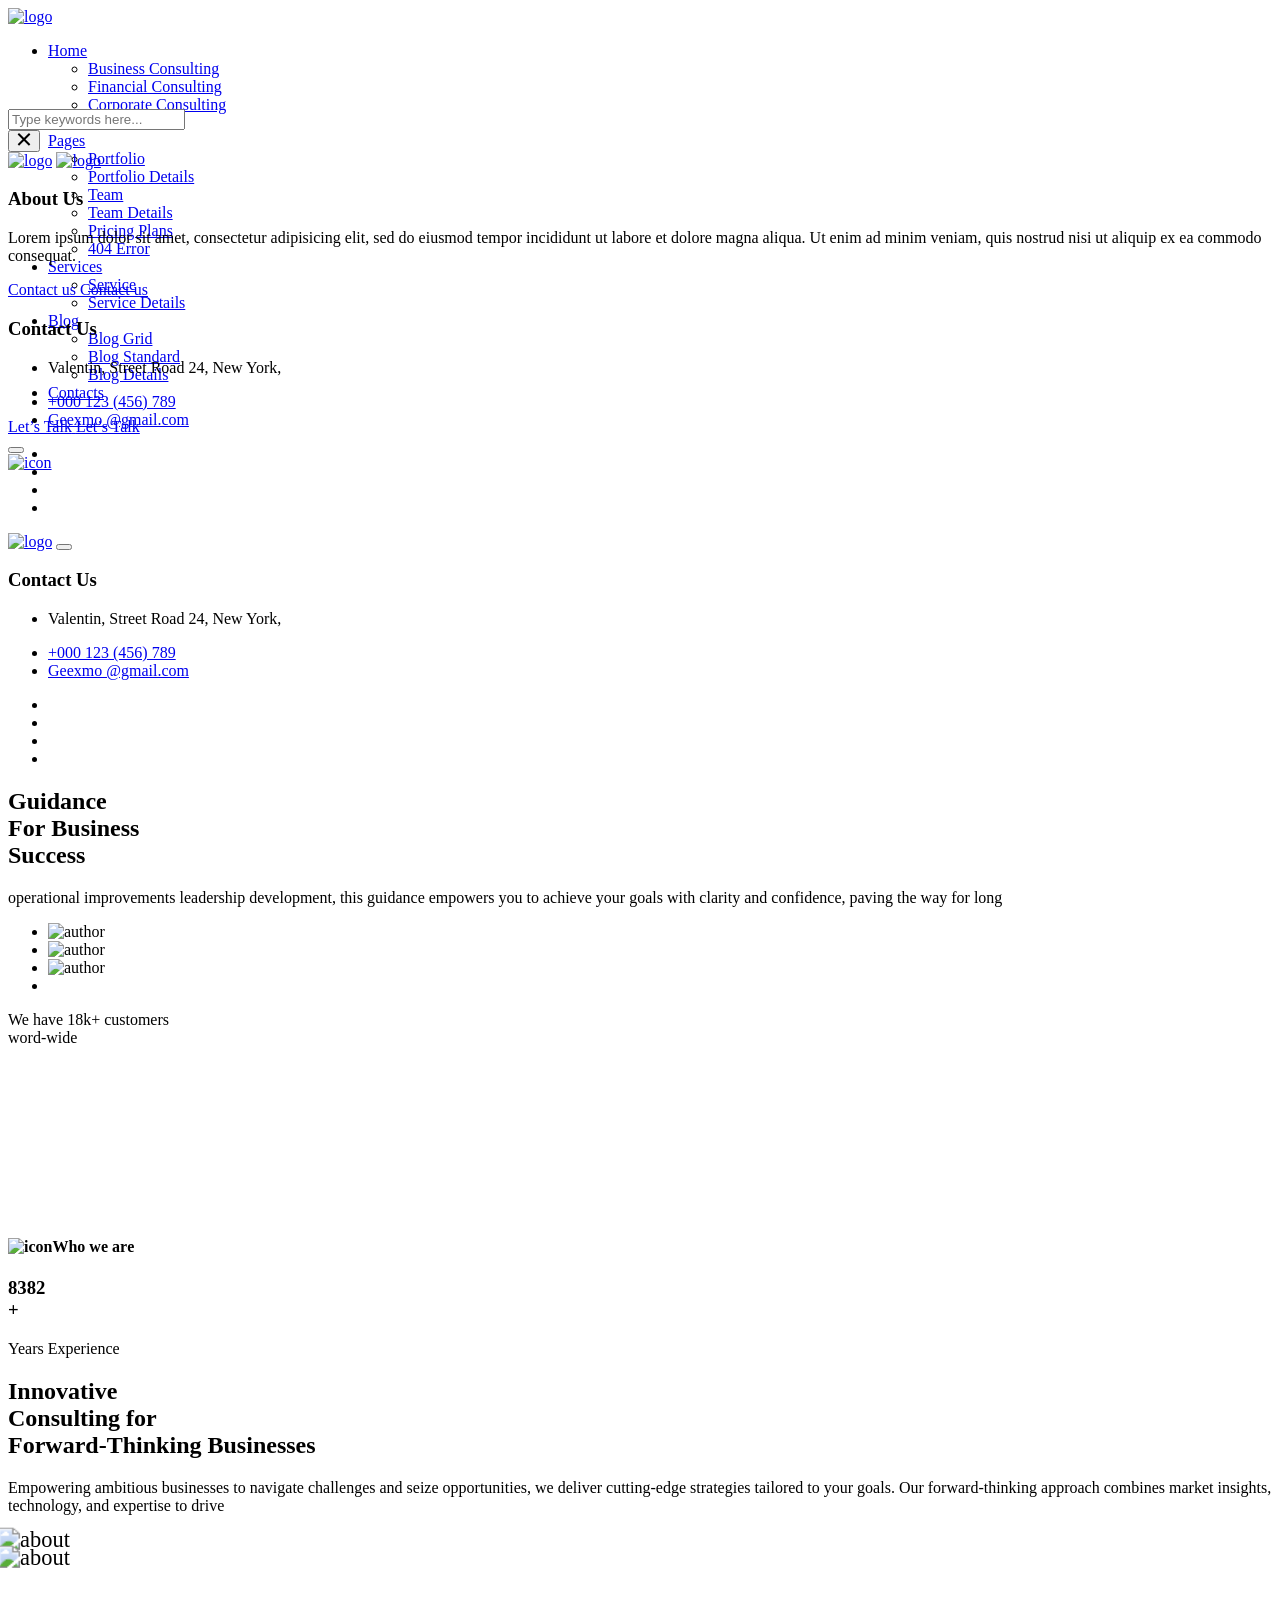
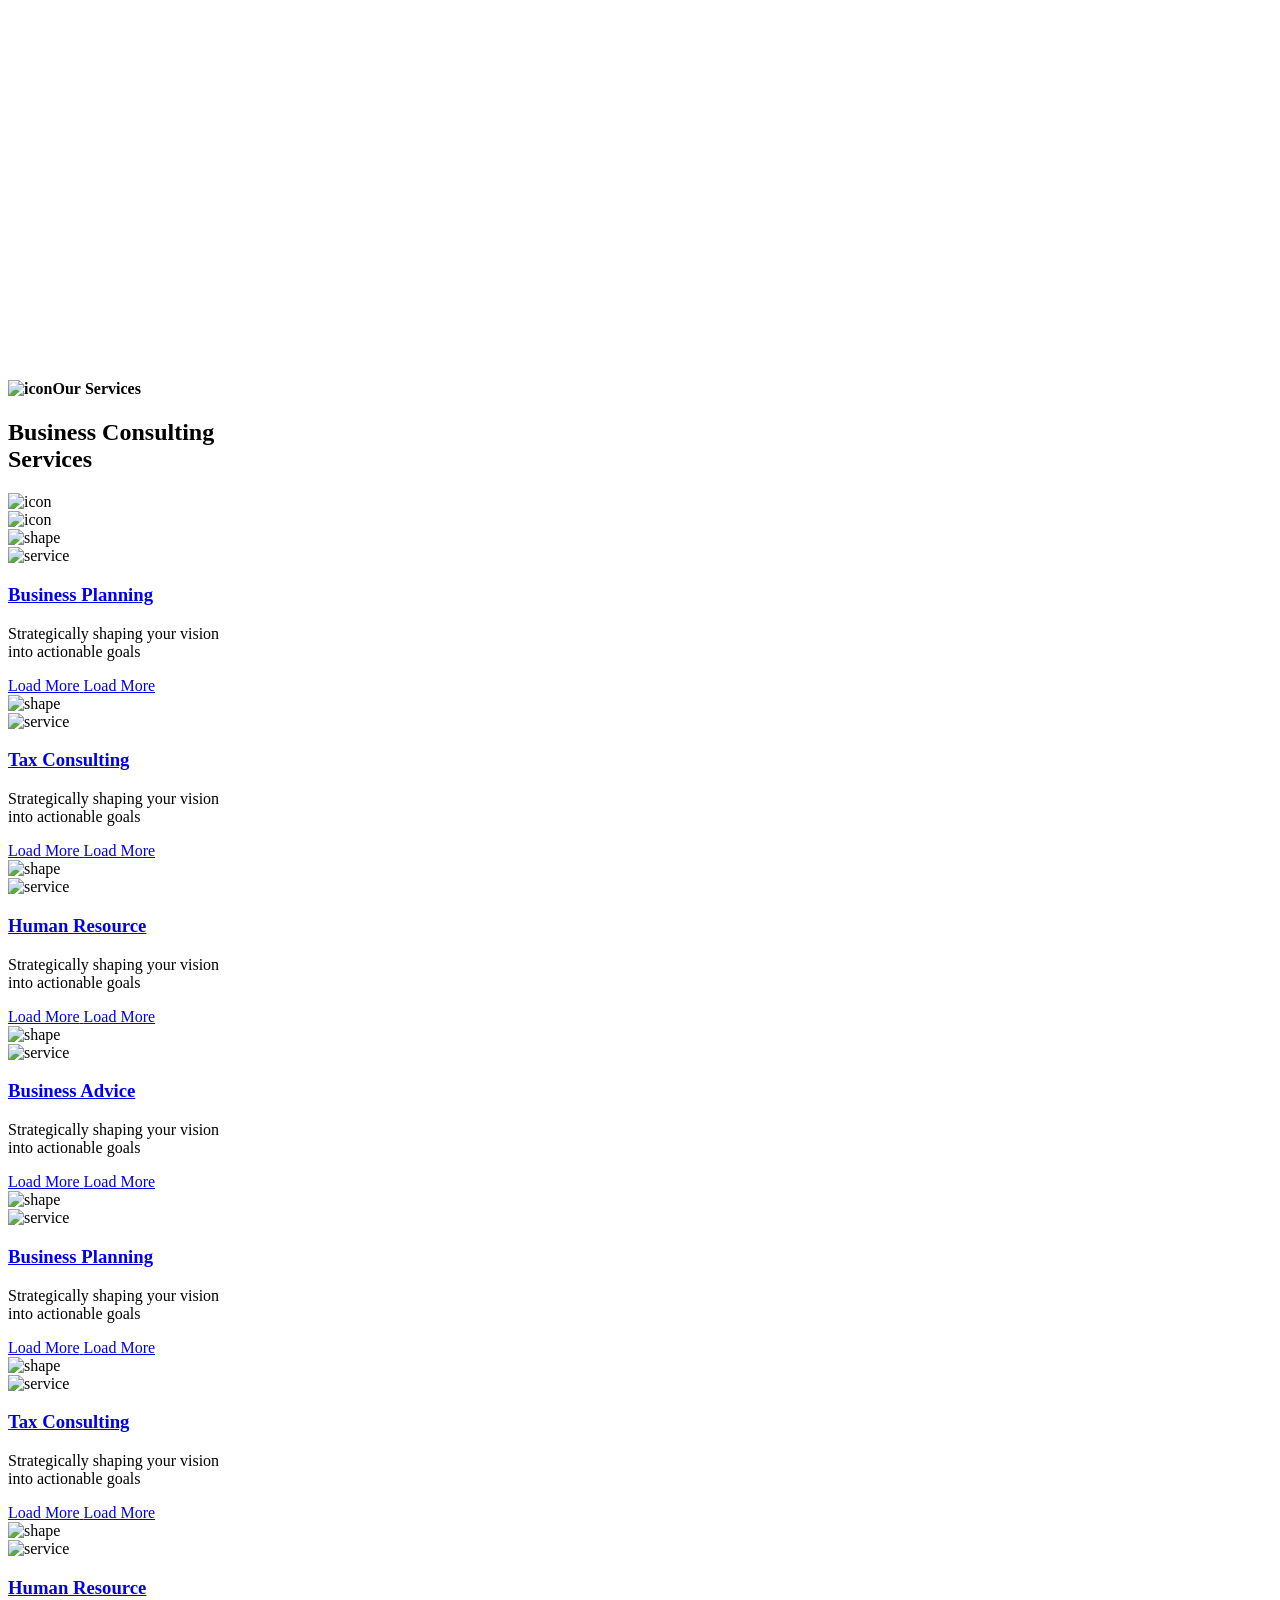
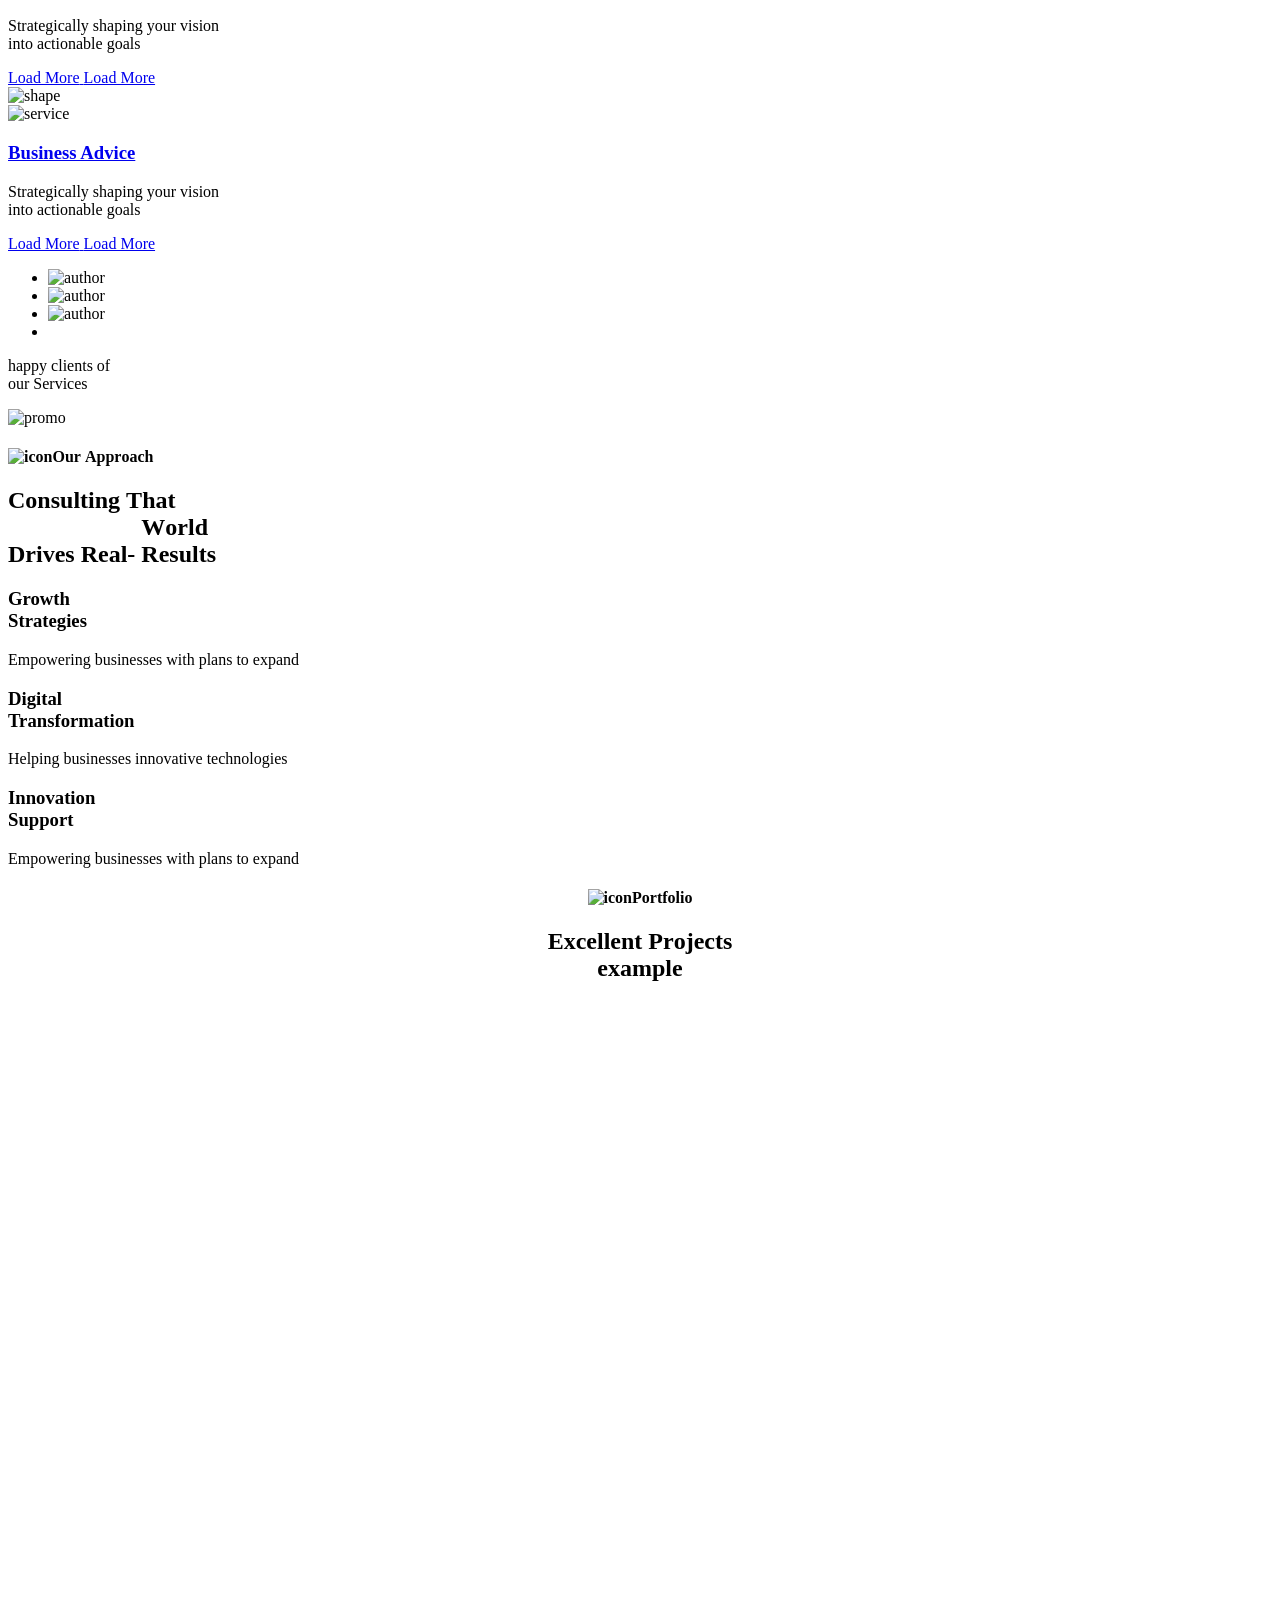
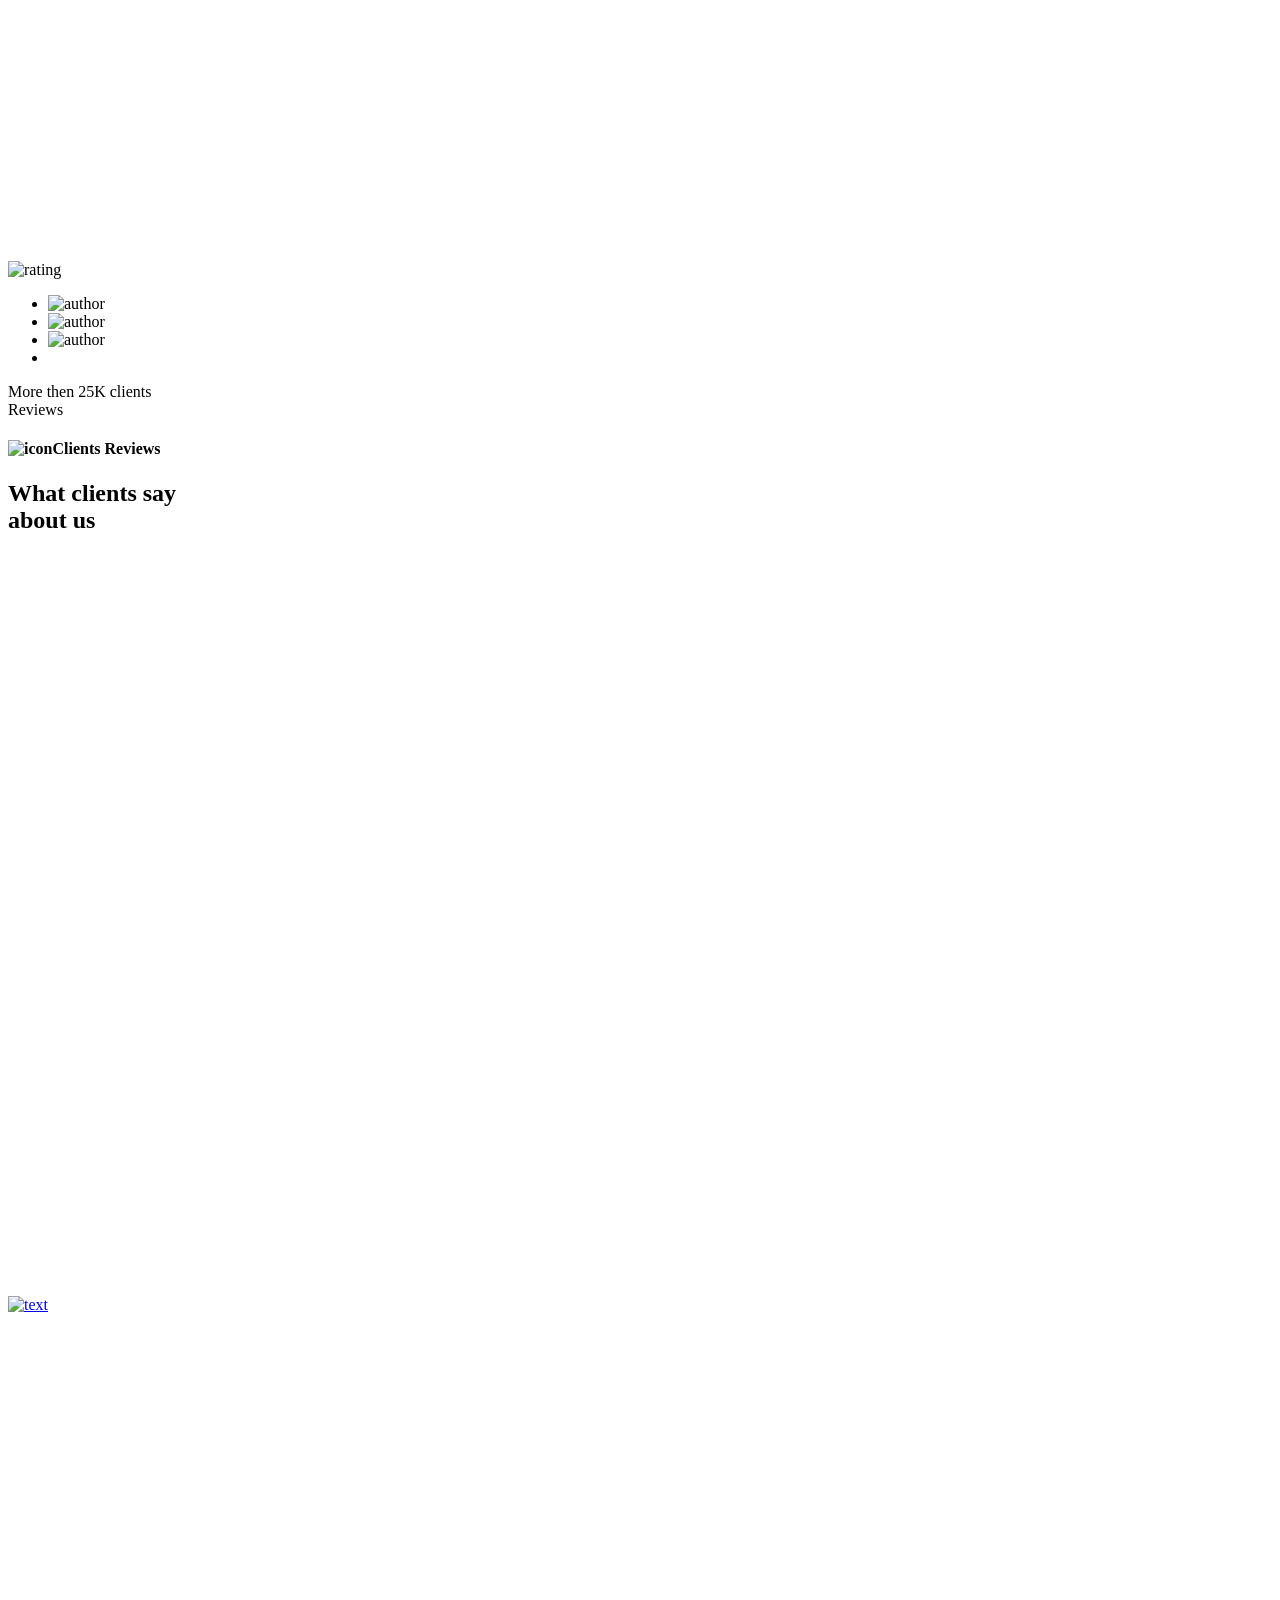
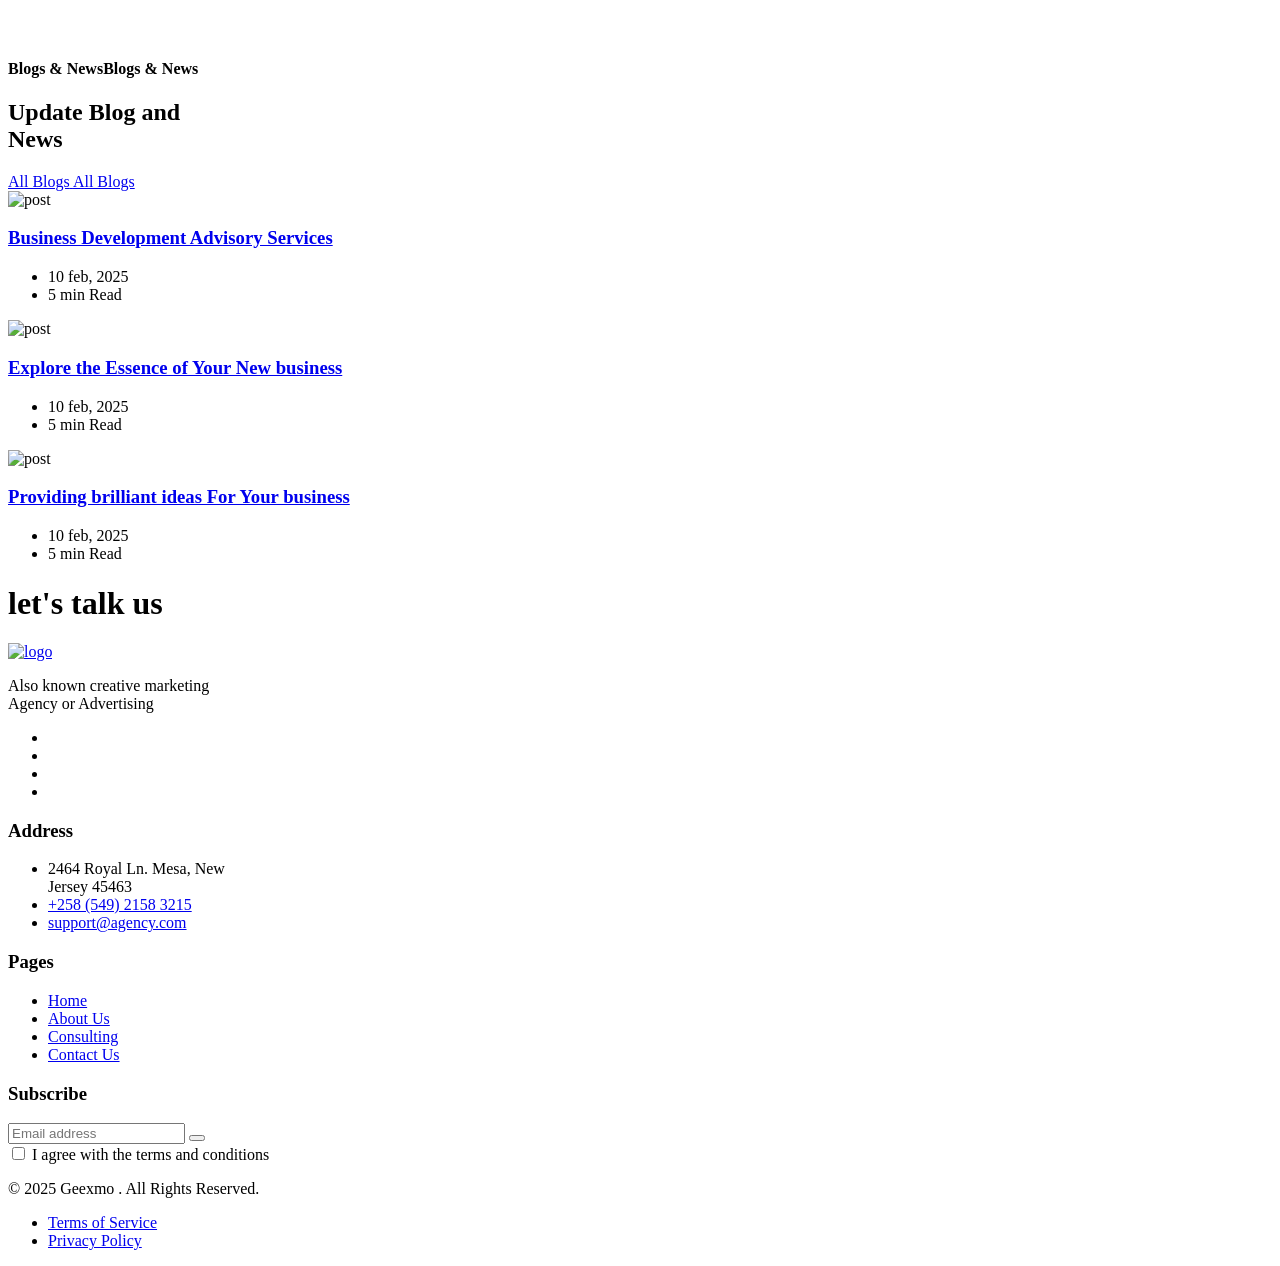
==== geexmo.html @ bbcd17f4 "mn" ====
<!DOCTYPE html>
<!-- saved from url=(0061)https://geexmo.geekslabthemes.com/?storefront=envato-elements -->
<html class="no-js" lang="en" style="scroll-behavior: smooth;"><head><meta http-equiv="Content-Type" content="text/html; charset=UTF-8">
        
        <meta http-equiv="x-ua-compatible" content="ie=edge">
        <meta name="viewport" content="width=device-width, initial-scale=1">
        <meta name="description" content="">

        <!-- Site Title -->
        <title>Geexmo - Business Consulting HTML Template</title>

        <!-- Place favicon.ico in the root directory -->
        <link rel="shortcut icon" type="image/x-icon" href="https://geexmo.geekslabthemes.com/assets/img/favicon.png">

        <!-- CSS here -->
        <link rel="stylesheet" href="./Geexmo - Business Consulting HTML Template_files/bootstrap.min.css">
        <link rel="stylesheet" href="./Geexmo - Business Consulting HTML Template_files/fontawesome.min.css">
        <link rel="stylesheet" href="./Geexmo - Business Consulting HTML Template_files/venobox.min.css">
        <link rel="stylesheet" href="./Geexmo - Business Consulting HTML Template_files/odometer.min.css">
        <link rel="stylesheet" href="./Geexmo - Business Consulting HTML Template_files/nice-select.css">
        <link rel="stylesheet" href="./Geexmo - Business Consulting HTML Template_files/carouselTicker.css">
        <link rel="stylesheet" href="./Geexmo - Business Consulting HTML Template_files/swiper.min.css">
        <link rel="stylesheet" href="./Geexmo - Business Consulting HTML Template_files/main.css">
    </head>

    <body data-new-gr-c-s-check-loaded="14.1309.0" data-gr-ext-installed="" style="" cz-shortcut-listen="true">

        <!-- Preloader -->
        

        <!-- header-area-start -->
        <header class="header sticky-active" style="height: 101px;">
            <div class="primary-header fixed">
                <div class="header-wrap">
                    <div class="primary-header-inner">
                        <div class="header-logo d-lg-block">
                            <a href="https://geexmo.geekslabthemes.com/index.html">
                                <img src="./Geexmo - Business Consulting HTML Template_files/logo-1.png" alt="logo">
                            </a>
                        </div>
                        <div class="header-menu-wrap">
                            <div class="mobile-menu-items" style="display: block;">
                                <ul>
                                    <li class="menu-item-has-children">
                                        <a href="https://geexmo.geekslabthemes.com/index.html">Home</a>
                                        <ul>
                                            <li><a href="https://geexmo.geekslabthemes.com/index.html">Business Consulting</a></li>
                                            <li><a href="https://geexmo.geekslabthemes.com/index-2.html">Financial Consulting</a></li>
                                            <li><a href="https://geexmo.geekslabthemes.com/index-3.html">Corporate Consulting</a></li>
                                        </ul>
                                    </li>
                                    <li><a href="https://geexmo.geekslabthemes.com/about.html">About Us</a></li>
                                    <li class="menu-item-has-children">
                                        <a href="https://geexmo.geekslabthemes.com/?storefront=envato-elements#">Pages</a>
                                        <ul>
                                            <li><a href="https://geexmo.geekslabthemes.com/portfolio.html">Portfolio</a></li>
                                            <li><a href="https://geexmo.geekslabthemes.com/portfolio-details.html">Portfolio Details</a></li>
                                            <li><a href="https://geexmo.geekslabthemes.com/team.html">Team</a></li>
                                            <li><a href="https://geexmo.geekslabthemes.com/team-details.html">Team Details</a></li>
                                            <li><a href="https://geexmo.geekslabthemes.com/pricing.html">Pricing Plans</a></li> 
                                            <li><a href="https://geexmo.geekslabthemes.com/error.html">404 Error</a></li>
                                        </ul>
                                    </li>
                                    <li class="menu-item-has-children">
                                        <a href="https://geexmo.geekslabthemes.com/service.html">Services</a>
                                        <ul>
                                            <li><a href="https://geexmo.geekslabthemes.com/service.html">Service</a></li>
                                            <li><a href="https://geexmo.geekslabthemes.com/service-details.html">Service Details</a></li>
                                        </ul>
                                    </li>
                                    <li class="menu-item-has-children">
                                        <a href="https://geexmo.geekslabthemes.com/blog-grid.html">Blog</a>
                                        <ul>
                                            <li><a href="https://geexmo.geekslabthemes.com/blog-grid.html">Blog Grid</a></li>
                                            <li><a href="https://geexmo.geekslabthemes.com/blog-standard.html">Blog Standard</a></li>
                                            <li><a href="https://geexmo.geekslabthemes.com/blog-details.html">Blog Details</a></li>
                                        </ul>
                                    </li>
                                    <li><a href="https://geexmo.geekslabthemes.com/contact.html">Contacts</a></li>
                                </ul>
                            </div>
                        </div>
                        <!-- /.header-menu-wrap -->
                        <div class="header-right-wrap">
                            <div class="header-right">
                                <div class="header-btn-wrap">
                                    <a href="https://geexmo.geekslabthemes.com/contact.html" class="cp-primary-btn header-btn">
                                        <span class="btn-text">
                                            <span class="btn-text-1">Let’s Talk</span>
                                            <span class="btn-text-2">Let’s Talk</span>
                                        </span>
                                    </a>
                                </div>
                                <div class="sidebar-icon">
                                    <button class="sidebar-trigger open">
                                        <span></span>
                                        <span></span>
                                        <span></span>
                                    </button>
                                </div>
                                <div class="header-right-item d-lg-none d-md-block">
                                    <a href="javascript:void(0)" class="mobile-side-menu-toggle">
                                        <img src="./Geexmo - Business Consulting HTML Template_files/mobile-menu.png" alt="icon">
                                    </a>
                                </div>
                            </div>
                            <!-- /.header-right -->
                        </div>
                    </div>
                    <!-- /.primary-header-inner -->
                </div>
            </div>
        </header>
        <!-- /.Main Header -->

        <div id="popup-search-box">
            <div class="box-inner-wrap d-flex align-items-center">
                <form id="form" action="https://geexmo.geekslabthemes.com/?storefront=envato-elements#" method="get" role="search">
                    <input id="popup-search" type="text" name="s" placeholder="Type keywords here...">
                </form>
                <div class="search-close"><i class="fa-sharp fa-regular fa-xmark"></i></div>
            </div>
        </div>
        <!-- /#popup-search-box -->

        <div id="sidebar-area" class="sidebar-area">
            <button class="sidebar-trigger close">
                <svg class="sidebar-close" xmlns="http://www.w3.org/2000/svg" xmlns:xlink="http://www.w3.org/1999/xlink" x="0px" y="0px" width="16px" height="12.7px" viewBox="0 0 16 12.7" style="enable-background: new 0 0 16 12.7" xml:space="preserve">
                    <g>
                        <rect x="0" y="5.4" transform="matrix(0.7071 -0.7071 0.7071 0.7071 -2.1569 7.5208)" width="16" height="2"></rect>
                        <rect x="0" y="5.4" transform="matrix(0.7071 0.7071 -0.7071 0.7071 6.8431 -3.7929)" width="16" height="2"></rect>
                    </g>
                </svg>
            </button>
            <div class="side-menu-content">
                <div class="side-menu-logo">
                    <a class="dark-img d-none d-lg-block" href="https://geexmo.geekslabthemes.com/index.html"><img src="./Geexmo - Business Consulting HTML Template_files/logo-2.png" alt="logo"></a>
                    <a class="dark-img d-lg-none d-block" href="https://geexmo.geekslabthemes.com/index.html"><img src="./Geexmo - Business Consulting HTML Template_files/logo-1.png" alt="logo"></a>
                </div>
                <div class="side-menu-wrap"></div>
                <div class="side-menu-about">
                    <div class="side-menu-header">
                        <h3>About Us</h3>
                    </div>
                    <p>Lorem ipsum dolor sit amet, consectetur adipisicing elit, sed do eiusmod tempor incididunt ut labore et dolore magna aliqua. Ut enim ad minim veniam, quis nostrud nisi ut aliquip ex ea commodo consequat.</p>
                    <a href="https://geexmo.geekslabthemes.com/contact.html" class="cp-primary-btn">
                        <span class="btn-text">
                            <span class="btn-text-1">Contact us</span>
                            <span class="btn-text-2">Contact us</span>
                        </span>
                    </a>
                </div>
                <div class="side-menu-contact">
                    <div class="side-menu-header">
                        <h3>Contact Us</h3>
                    </div>
                    <ul class="side-menu-list">
                        <li>
                            <i class="fas fa-map-marker-alt"></i>
                            <p>Valentin, Street Road 24, New York, </p>
                        </li>
                        <li>
                            <i class="fas fa-phone"></i>
                            <a href="tel:+000123456789">+000 123 (456) 789</a>
                        </li>
                        <li>
                            <i class="fas fa-envelope-open-text"></i>
                            <a href="mailto:geexmo@gmail.com">Geexmo @gmail.com</a>
                        </li>
                    </ul>
                </div>
                <ul class="side-menu-social">
                    <li class="facebook"><a href="https://geexmo.geekslabthemes.com/?storefront=envato-elements#"><i class="fab fa-facebook-f"></i></a></li>
                    <li class="instagram"><a href="https://geexmo.geekslabthemes.com/?storefront=envato-elements#"><i class="fab fa-instagram"></i></a></li>
                    <li class="twitter"><a href="https://geexmo.geekslabthemes.com/?storefront=envato-elements#"><i class="fab fa-twitter"></i></a></li>
                    <li class="g-plus"><a href="https://geexmo.geekslabthemes.com/?storefront=envato-elements#"><i class="fab fa-fab fa-google-plus"></i></a></li>
                </ul>
            </div>
        </div>
        <!--/.sidebar-area-->

        <div class="mobile-side-menu">
            <div class="side-menu-content">
                <div class="side-menu-head">
                    <a href="https://geexmo.geekslabthemes.com/index.html"><img src="./Geexmo - Business Consulting HTML Template_files/logo-1.png" alt="logo"></a>
                    <button class="mobile-side-menu-close"><i class="fa-regular fa-xmark"></i></button>
                </div>
                <div class="side-menu-wrap"></div>
                <div class="side-menu-contact">
                    <div class="side-menu-header">
                        <h3>Contact Us</h3>
                    </div>
                    <ul class="side-menu-list">
                        <li>
                            <i class="fas fa-map-marker-alt"></i>
                            <p>Valentin, Street Road 24, New York, </p>
                        </li>
                        <li>
                            <i class="fas fa-phone"></i>
                            <a href="tel:+000123456789">+000 123 (456) 789</a>
                        </li>
                        <li>
                            <i class="fas fa-envelope-open-text"></i>
                            <a href="mailto:geexmo@gmail.com">Geexmo @gmail.com</a>
                        </li>
                    </ul>
                </div>
                <ul class="side-menu-social">
                    <li class="facebook"><a href="https://geexmo.geekslabthemes.com/?storefront=envato-elements#"><i class="fab fa-facebook-f"></i></a></li>
                    <li class="instagram"><a href="https://geexmo.geekslabthemes.com/?storefront=envato-elements#"><i class="fab fa-instagram"></i></a></li>
                    <li class="twitter"><a href="https://geexmo.geekslabthemes.com/?storefront=envato-elements#"><i class="fab fa-twitter"></i></a></li>
                    <li class="g-plus"><a href="https://geexmo.geekslabthemes.com/?storefront=envato-elements#"><i class="fab fa-fab fa-google-plus"></i></a></li>
                </ul>
            </div>
        </div>
        <!-- /.mobile-side-menu -->
        <div class="mobile-side-menu-overlay"></div>

        <section class="hero-section bg-dark-1">
            <div class="bg-pattern" data-background="assets/img/shapes/bg-pattern.png" style="background-image: url(&quot;assets/img/shapes/bg-pattern.png&quot;);"></div>
            <div class="container hero-container">
                <div class="row">
                    <div class="col-lg-12">
                        <div class="hero-content">
                            <div class="hero-right-content">
                                <h2 class="title text-animation-effect"><div class="char" style="display: inline-block; translate: none; rotate: none; scale: none; opacity: 1; visibility: inherit; transform: translate(0px, 0px);">G</div><div class="char" style="display: inline-block; translate: none; rotate: none; scale: none; opacity: 1; visibility: inherit; transform: translate(0px, 0px);">u</div><div class="char" style="display: inline-block; translate: none; rotate: none; scale: none; opacity: 1; visibility: inherit; transform: translate(0px, 0px);">i</div><div class="char" style="display: inline-block; translate: none; rotate: none; scale: none; opacity: 1; visibility: inherit; transform: translate(0px, 0px);">d</div><div class="char" style="display: inline-block; translate: none; rotate: none; scale: none; opacity: 1; visibility: inherit; transform: translate(0px, 0px);">a</div><div class="char" style="display: inline-block; translate: none; rotate: none; scale: none; opacity: 1; visibility: inherit; transform: translate(0px, 0px);">n</div><div class="char" style="display: inline-block; translate: none; rotate: none; scale: none; opacity: 1; visibility: inherit; transform: translate(0px, 0px);">c</div><div class="char" style="display: inline-block; translate: none; rotate: none; scale: none; opacity: 1; visibility: inherit; transform: translate(0px, 0px);">e</div> <br> <div class="char" style="display: inline-block; translate: none; rotate: none; scale: none; opacity: 1; visibility: inherit; transform: translate(0px, 0px);">F</div><div class="char" style="display: inline-block; translate: none; rotate: none; scale: none; opacity: 1; visibility: inherit; transform: translate(0px, 0px);">o</div><div class="char" style="display: inline-block; translate: none; rotate: none; scale: none; opacity: 1; visibility: inherit; transform: translate(0px, 0px);">r</div> <div class="char" style="display: inline-block; translate: none; rotate: none; scale: none; opacity: 1; visibility: inherit; transform: translate(0px, 0px);">B</div><div class="char" style="display: inline-block; translate: none; rotate: none; scale: none; opacity: 1; visibility: inherit; transform: translate(0px, 0px);">u</div><div class="char" style="display: inline-block; translate: none; rotate: none; scale: none; opacity: 1; visibility: inherit; transform: translate(0px, 0px);">s</div><div class="char" style="display: inline-block; translate: none; rotate: none; scale: none; opacity: 1; visibility: inherit; transform: translate(0px, 0px);">i</div><div class="char" style="display: inline-block; translate: none; rotate: none; scale: none; opacity: 1; visibility: inherit; transform: translate(0px, 0px);">n</div><div class="char" style="display: inline-block; translate: none; rotate: none; scale: none; opacity: 1; visibility: inherit; transform: translate(0px, 0px);">e</div><div class="char" style="display: inline-block; translate: none; rotate: none; scale: none; opacity: 1; visibility: inherit; transform: translate(0px, 0px);">s</div><div class="char" style="display: inline-block; translate: none; rotate: none; scale: none; opacity: 1; visibility: inherit; transform: translate(0px, 0px);">s</div> <br><span style="display: inline-block; position: relative;"><div class="char" style="display: inline-block; translate: none; rotate: none; scale: none; opacity: 1; visibility: inherit; transform: translate(0px, 0px);">S</div><div class="char" style="display: inline-block; translate: none; rotate: none; scale: none; opacity: 1; visibility: inherit; transform: translate(0px, 0px);">u</div><div class="char" style="display: inline-block; translate: none; rotate: none; scale: none; opacity: 1; visibility: inherit; transform: translate(0px, 0px);">c</div><div class="char" style="display: inline-block; translate: none; rotate: none; scale: none; opacity: 1; visibility: inherit; transform: translate(0px, 0px);">c</div><div class="char" style="display: inline-block; translate: none; rotate: none; scale: none; opacity: 1; visibility: inherit; transform: translate(0px, 0px);">e</div><div class="char" style="display: inline-block; translate: none; rotate: none; scale: none; opacity: 1; visibility: inherit; transform: translate(0px, 0px);">s</div><div class="char" style="display: inline-block; translate: none; rotate: none; scale: none; opacity: 1; visibility: inherit; transform: translate(0px, 0px);">s</div></span></h2>
                                <div class="hero-client-wrap">
                                    <p class="hero-desc">operational improvements leadership development, this guidance empowers you to achieve your goals with clarity and confidence, paving the way for long</p>
                                    <ul class="hero-author-list">
                                        <li><img src="./Geexmo - Business Consulting HTML Template_files/hero-author-1.png" alt="author"></li>
                                        <li><img src="./Geexmo - Business Consulting HTML Template_files/hero-author-2.png" alt="author"></li>
                                        <li><img src="./Geexmo - Business Consulting HTML Template_files/hero-author-3.png" alt="author"></li>
                                        <li class="icon"><i class="fa-regular fa-plus"></i></li>
                                    </ul>
                                    <p class="desc">We have 18k+&nbsp;customers <br> word-wide</p>
                                </div>
                            </div>
                        </div>
                    </div>
                </div>
            </div>
            <div class="hero-video-box">
                <video class="video-area" loop="" muted="" autoplay="" playsinline="">
                    <source src="assets/img/video/hero-video.mp4" type="video/mp4">
                </video>
            </div>
        </section>
        <!-- ./ hero-section -->

        <section class="about-section pt-150 pb-150">
            <div class="container">
                <div class="row">
                    <div class="col-lg-4">
                        <div class="about-left-content">
                            <div class="section-heading mb-30">
                                
                            <h4 class="sub-heading" data-text-animation="fade-in-right" data-split="char" data-duration="0.9" data-stagger="0.03" style="opacity: 1;"><div class="line" style="display: block; text-align: start; width: 100%;"><img src="./Geexmo - Business Consulting HTML Template_files/section-heading.png" alt="icon"><div class="word" style="display: inline-block;"><div class="char" style="display: inline-block; translate: none; rotate: none; scale: none; opacity: 1; visibility: inherit; transform: translate(0px, 0px);">W</div><div class="char" style="display: inline-block; translate: none; rotate: none; scale: none; opacity: 1; visibility: inherit; transform: translate(0px, 0px);">h</div><div class="char" style="display: inline-block; translate: none; rotate: none; scale: none; opacity: 1; visibility: inherit; transform: translate(0px, 0px);">o</div></div> <div class="word" style="display: inline-block;"><div class="char" style="display: inline-block; translate: none; rotate: none; scale: none; opacity: 1; visibility: inherit; transform: translate(0px, 0px);">w</div><div class="char" style="display: inline-block; translate: none; rotate: none; scale: none; opacity: 1; visibility: inherit; transform: translate(0px, 0px);">e</div></div> <div class="word" style="display: inline-block;"><div class="char" style="display: inline-block; translate: none; rotate: none; scale: none; opacity: 1; visibility: inherit; transform: translate(0px, 0px);">a</div><div class="char" style="display: inline-block; translate: none; rotate: none; scale: none; opacity: 1; visibility: inherit; transform: translate(0px, 0px);">r</div><div class="char" style="display: inline-block; translate: none; rotate: none; scale: none; opacity: 1; visibility: inherit; transform: translate(0px, 0px);">e</div></div></div></h4></div>
                            <div class="about-counter">
                                <h3 class="title"><span class="odometer odometer-auto-theme" data-count="32"><div class="odometer-inside"><span class="odometer-digit"><span class="odometer-digit-spacer">8</span><span class="odometer-digit-inner"><span class="odometer-ribbon"><span class="odometer-ribbon-inner"><span class="odometer-value">3</span></span></span></span></span><span class="odometer-digit"><span class="odometer-digit-spacer">8</span><span class="odometer-digit-inner"><span class="odometer-ribbon"><span class="odometer-ribbon-inner"><span class="odometer-value">2</span></span></span></span></span></div></span><span class="icon">+</span></h3>
                                <p>Years Experience</p>
                            </div>
                        </div>
                    </div>
                    <div class="col-lg-8">
                        <div class="about-content fade-wrapper">
                            <div class="section-heading mb-30">
                                
                            <h2 class="section-title" data-text-animation="fade-in-bottom-line" data-duration="1" data-stagger="0.2" style="opacity: 1;"><div class="line" style="display: block; text-align: start; width: 100%; translate: none; rotate: none; scale: none; transform-origin: 428px 38.3984px; transform: translate3d(0px, 0px, 0px); opacity: 1; visibility: inherit;"><div class="word" style="display: inline-block;"><div class="char" style="display: inline-block;">I</div><div class="char" style="display: inline-block;">n</div><div class="char" style="display: inline-block;">n</div><div class="char" style="display: inline-block;">o</div><div class="char" style="display: inline-block;">v</div><div class="char" style="display: inline-block;">a</div><div class="char" style="display: inline-block;">t</div><div class="char" style="display: inline-block;">i</div><div class="char" style="display: inline-block;">v</div><div class="char" style="display: inline-block;">e</div></div></div><div class="line" style="display: block; text-align: start; width: 100%; translate: none; rotate: none; scale: none; transform-origin: 428px 38.3984px; transform: translate3d(0px, 0px, 0px); opacity: 1; visibility: inherit;"><div class="word" style="display: inline-block;"><div class="char" style="display: inline-block;">C</div><div class="char" style="display: inline-block;">o</div><div class="char" style="display: inline-block;">n</div><div class="char" style="display: inline-block;">s</div><div class="char" style="display: inline-block;">u</div><div class="char" style="display: inline-block;">l</div><div class="char" style="display: inline-block;">t</div><div class="char" style="display: inline-block;">i</div><div class="char" style="display: inline-block;">n</div><div class="char" style="display: inline-block;">g</div></div> <div class="word" style="display: inline-block;"><div class="char" style="display: inline-block;">f</div><div class="char" style="display: inline-block;">o</div><div class="char" style="display: inline-block;">r</div></div></div><div class="line" style="display: block; text-align: start; width: 100%; translate: none; rotate: none; scale: none; transform-origin: 428px 77.7969px; transform: translate3d(0px, 0px, 0px); opacity: 1; visibility: inherit;"><div class="word" style="display: inline-block;"><div class="char" style="display: inline-block;">F</div><div class="char" style="display: inline-block;">o</div><div class="char" style="display: inline-block;">r</div><div class="char" style="display: inline-block;">w</div><div class="char" style="display: inline-block;">a</div><div class="char" style="display: inline-block;">r</div><div class="char" style="display: inline-block;">d</div><div class="char" style="display: inline-block;">-</div></div><span style="display: inline-block; position: relative;"><div class="word" style="display: inline-block;"><div class="char" style="display: inline-block;">T</div><div class="char" style="display: inline-block;">h</div><div class="char" style="display: inline-block;">i</div><div class="char" style="display: inline-block;">n</div><div class="char" style="display: inline-block;">k</div><div class="char" style="display: inline-block;">i</div><div class="char" style="display: inline-block;">n</div><div class="char" style="display: inline-block;">g</div></div> <div class="word" style="display: inline-block;"><div class="char" style="display: inline-block;">B</div><div class="char" style="display: inline-block;">u</div><div class="char" style="display: inline-block;">s</div><div class="char" style="display: inline-block;">i</div><div class="char" style="display: inline-block;">n</div><div class="char" style="display: inline-block;">e</div><div class="char" style="display: inline-block;">s</div><div class="char" style="display: inline-block;">s</div><div class="char" style="display: inline-block;">e</div><div class="char" style="display: inline-block;">s</div></div></span></div></h2></div>
                            <p class="fade-top" style="translate: none; rotate: none; scale: none; transform: translate(0px, 0px); opacity: 1;">Empowering ambitious businesses to navigate challenges and seize opportunities, we deliver cutting-edge strategies tailored to your goals. Our forward-thinking approach combines market insights, technology, and expertise to drive</p>
                            <div class="about-img-wrap">
                                <div class="about-img-1 img-reveal" style="visibility: visible;">
                                    <div class="img-overlay" style="width: 100%;"></div>
                                    <img src="./Geexmo - Business Consulting HTML Template_files/about-img-1.png" alt="about" style="translate: none; rotate: none; scale: none; transform: scale(1.4, 1.4);">
                                </div>
                                <div class="about-img-2 img-reveal" style="visibility: visible;">
                                    <div class="img-overlay" style="width: 100%;"></div>
                                    <img src="./Geexmo - Business Consulting HTML Template_files/about-img-2.png" alt="about" style="translate: none; rotate: none; scale: none; transform: scale(1.4, 1.4);">
                                </div>
                            </div>
                        </div>
                    </div>
                </div>
            </div>
        </section>
        <!-- ./ about-section -->

        <div class="running-text">
            <div class="carouselTicker carouselTicker-start" data-speed="fast">
                <div class="carouselTicker__wrap" style="position: relative; overflow: hidden; user-select: none; -webkit-user-select: none; -moz-user-select: none; -ms-user-select: none; -o-user-select: none;"><ul class="text-anim carouselTicker__list" style="width: 9381.31px; left: -3937.66px; position: relative;">
                    <li>Business <span>Consulting</span></li>
                    <li>Tax <span>Consulting</span></li>
                    <li>Business <span>Planning</span></li>
                    <li>human <span>resource</span></li>
                    <li>human <span>resource</span></li>
                    <li>Business <span>Consulting</span></li>
                    <li>Tax <span>Consulting</span></li>
                    <li>Business <span>Planning</span></li>
                    <li>human <span>resource</span></li>
                    <li>human <span>resource</span></li>
                <li class="carouselTicker__clone">Business <span>Consulting</span></li><li class="carouselTicker__clone">Tax <span>Consulting</span></li><li class="carouselTicker__clone">Business <span>Planning</span></li><li class="carouselTicker__clone">human <span>resource</span></li><li class="carouselTicker__clone">human <span>resource</span></li><li class="carouselTicker__clone">Business <span>Consulting</span></li><li class="carouselTicker__clone">Tax <span>Consulting</span></li><li class="carouselTicker__clone">Business <span>Planning</span></li><li class="carouselTicker__clone">human <span>resource</span></li><li class="carouselTicker__clone">human <span>resource</span></li></ul></div>
            </div>
        </div>
        <!-- ./ running-text -->

        <section class="service-section bg-dark-1 pt-150 pb-150 overflow-hidden">
            <div class="bg-pattern" data-background="assets/img/shapes/bg-pattern.png" style="background-image: url(&quot;assets/img/shapes/bg-pattern.png&quot;);"></div>
            <div class="container">
                <div class="service-top heading-space">
                    <div class="section-heading mb-0 white-content">
                        
                        <h4 class="sub-heading" data-text-animation="fade-in-right" data-split="char" data-duration="0.9" data-stagger="0.03" style="opacity: 1;"><div class="line" style="display: block; text-align: start; width: 100%;"><img src="./Geexmo - Business Consulting HTML Template_files/section-heading-2.png" alt="icon"><div class="word" style="display: inline-block;"><div class="char" style="display: inline-block; translate: none; rotate: none; scale: none; opacity: 1; visibility: inherit; transform: translate(0px, 0px);">O</div><div class="char" style="display: inline-block; translate: none; rotate: none; scale: none; opacity: 1; visibility: inherit; transform: translate(0px, 0px);">u</div><div class="char" style="display: inline-block; translate: none; rotate: none; scale: none; opacity: 1; visibility: inherit; transform: translate(0px, 0px);">r</div></div> <div class="word" style="display: inline-block;"><div class="char" style="display: inline-block; translate: none; rotate: none; scale: none; opacity: 1; visibility: inherit; transform: translate(0px, 0px);">S</div><div class="char" style="display: inline-block; translate: none; rotate: none; scale: none; opacity: 1; visibility: inherit; transform: translate(0px, 0px);">e</div><div class="char" style="display: inline-block; translate: none; rotate: none; scale: none; opacity: 1; visibility: inherit; transform: translate(0px, 0px);">r</div><div class="char" style="display: inline-block; translate: none; rotate: none; scale: none; opacity: 1; visibility: inherit; transform: translate(0px, 0px);">v</div><div class="char" style="display: inline-block; translate: none; rotate: none; scale: none; opacity: 1; visibility: inherit; transform: translate(0px, 0px);">i</div><div class="char" style="display: inline-block; translate: none; rotate: none; scale: none; opacity: 1; visibility: inherit; transform: translate(0px, 0px);">c</div><div class="char" style="display: inline-block; translate: none; rotate: none; scale: none; opacity: 1; visibility: inherit; transform: translate(0px, 0px);">e</div><div class="char" style="display: inline-block; translate: none; rotate: none; scale: none; opacity: 1; visibility: inherit; transform: translate(0px, 0px);">s</div></div></div></h4>
                    <h2 class="section-title" data-text-animation="fade-in-bottom-line" data-duration="1" data-stagger="0.2" style="opacity: 1;"><div class="line" style="display: block; text-align: start; width: 100%; translate: none; rotate: none; scale: none; transform-origin: 373.359px 38.3984px; transform: translate3d(0px, 0px, 0px); opacity: 1; visibility: inherit;"><div class="word" style="display: inline-block;"><div class="char" style="display: inline-block;">B</div><div class="char" style="display: inline-block;">u</div><div class="char" style="display: inline-block;">s</div><div class="char" style="display: inline-block;">i</div><div class="char" style="display: inline-block;">n</div><div class="char" style="display: inline-block;">e</div><div class="char" style="display: inline-block;">s</div><div class="char" style="display: inline-block;">s</div></div> <div class="word" style="display: inline-block;"><div class="char" style="display: inline-block;">C</div><div class="char" style="display: inline-block;">o</div><div class="char" style="display: inline-block;">n</div><div class="char" style="display: inline-block;">s</div><div class="char" style="display: inline-block;">u</div><div class="char" style="display: inline-block;">l</div><div class="char" style="display: inline-block;">t</div><div class="char" style="display: inline-block;">i</div><div class="char" style="display: inline-block;">n</div><div class="char" style="display: inline-block;">g</div></div></div><div class="line" style="display: block; text-align: start; width: 100%; translate: none; rotate: none; scale: none; transform-origin: 373.359px 38.8984px; transform: translate3d(0px, 0px, 0px); opacity: 1; visibility: inherit;"><span style="display: inline-block; position: relative;"><div class="word" style="display: inline-block;"><div class="char" style="display: inline-block;">S</div><div class="char" style="display: inline-block;">e</div><div class="char" style="display: inline-block;">r</div><div class="char" style="display: inline-block;">v</div><div class="char" style="display: inline-block;">i</div><div class="char" style="display: inline-block;">c</div><div class="char" style="display: inline-block;">e</div><div class="char" style="display: inline-block;">s</div></div></span></div></h2></div>
                    <div class="swiper-arrow">
                        <div class="swiper-nav swiper-next swiper-button-disabled" tabindex="-1" role="button" aria-label="Previous slide" aria-controls="swiper-wrapper-9e23dfb57eb62eb7" aria-disabled="true"><img src="./Geexmo - Business Consulting HTML Template_files/service-arrow-1.png" alt="icon"></div>
                        <div class="swiper-nav swiper-prev" tabindex="0" role="button" aria-label="Next slide" aria-controls="swiper-wrapper-9e23dfb57eb62eb7" aria-disabled="false"><img src="./Geexmo - Business Consulting HTML Template_files/service-arrow-2.png" alt="icon"></div>
                    </div>
                </div>
                <div class="service-carousel swiper swiper-initialized swiper-horizontal swiper-pointer-events">
                    <div class="swiper-wrapper" id="swiper-wrapper-9e23dfb57eb62eb7" aria-live="polite" style="transform: translate3d(0px, 0px, 0px);">
                        <div class="swiper-slide swiper-slide-active" role="group" aria-label="1 / 8" style="width: 416px; margin-right: 24px;">
                            <div class="service-item">
                                <div class="shape"><img src="./Geexmo - Business Consulting HTML Template_files/service-item-shape-1.png" alt="shape"></div>
                                <div class="icon"><img src="./Geexmo - Business Consulting HTML Template_files/service-1.png" alt="service"></div>
                                <div class="service-content">
                                    <h3 class="title"><a href="https://geexmo.geekslabthemes.com/service-details.html">Business Planning</a></h3>
                                    <p>Strategically shaping your vision <br> into actionable goals</p>
                                    <a href="https://geexmo.geekslabthemes.com/service-details.html" class="cp-primary-btn service-btn">
                                        <span class="btn-text">
                                            <span class="btn-text-1">Load More</span>
                                            <span class="btn-text-2">Load More</span>
                                        </span>
                                    </a>
                                </div>
                            </div>
                        </div>
                        <div class="swiper-slide swiper-slide-next" role="group" aria-label="2 / 8" style="width: 416px; margin-right: 24px;">
                            <div class="service-item">
                                <div class="shape"><img src="./Geexmo - Business Consulting HTML Template_files/service-item-shape-1.png" alt="shape"></div>
                                <div class="icon"><img src="./Geexmo - Business Consulting HTML Template_files/service-2.png" alt="service"></div>
                                <div class="service-content">
                                    <h3 class="title"><a href="https://geexmo.geekslabthemes.com/service-details.html">Tax Consulting</a></h3>
                                    <p>Strategically shaping your vision <br> into actionable goals</p>
                                    <a href="https://geexmo.geekslabthemes.com/service-details.html" class="cp-primary-btn service-btn">
                                        <span class="btn-text">
                                            <span class="btn-text-1">Load More</span>
                                            <span class="btn-text-2">Load More</span>
                                        </span>
                                    </a>
                                </div>
                            </div>
                        </div>
                        <div class="swiper-slide" role="group" aria-label="3 / 8" style="width: 416px; margin-right: 24px;">
                            <div class="service-item">
                                <div class="shape"><img src="./Geexmo - Business Consulting HTML Template_files/service-item-shape-1.png" alt="shape"></div>
                                <div class="icon"><img src="./Geexmo - Business Consulting HTML Template_files/service-3.png" alt="service"></div>
                                <div class="service-content">
                                    <h3 class="title"><a href="https://geexmo.geekslabthemes.com/service-details.html">Human Resource</a></h3>
                                    <p>Strategically shaping your vision <br> into actionable goals</p>
                                    <a href="https://geexmo.geekslabthemes.com/service-details.html" class="cp-primary-btn service-btn">
                                        <span class="btn-text">
                                            <span class="btn-text-1">Load More</span>
                                            <span class="btn-text-2">Load More</span>
                                        </span>
                                    </a>
                                </div>
                            </div>
                        </div>
                        <div class="swiper-slide" role="group" aria-label="4 / 8" style="width: 416px; margin-right: 24px;">
                            <div class="service-item">
                                <div class="shape"><img src="./Geexmo - Business Consulting HTML Template_files/service-item-shape-1.png" alt="shape"></div>
                                <div class="icon"><img src="./Geexmo - Business Consulting HTML Template_files/service-4.png" alt="service"></div>
                                <div class="service-content">
                                    <h3 class="title"><a href="https://geexmo.geekslabthemes.com/service-details.html">Business Advice</a></h3>
                                    <p>Strategically shaping your vision <br> into actionable goals</p>
                                    <a href="https://geexmo.geekslabthemes.com/service-details.html" class="cp-primary-btn service-btn">
                                        <span class="btn-text">
                                            <span class="btn-text-1">Load More</span>
                                            <span class="btn-text-2">Load More</span>
                                        </span>
                                    </a>
                                </div>
                            </div>
                        </div>
                        <div class="swiper-slide" role="group" aria-label="5 / 8" style="width: 416px; margin-right: 24px;">
                            <div class="service-item">
                                <div class="shape"><img src="./Geexmo - Business Consulting HTML Template_files/service-item-shape-1.png" alt="shape"></div>
                                <div class="icon"><img src="./Geexmo - Business Consulting HTML Template_files/service-1.png" alt="service"></div>
                                <div class="service-content">
                                    <h3 class="title"><a href="https://geexmo.geekslabthemes.com/service-details.html">Business Planning</a></h3>
                                    <p>Strategically shaping your vision <br> into actionable goals</p>
                                    <a href="https://geexmo.geekslabthemes.com/service-details.html" class="cp-primary-btn service-btn">
                                        <span class="btn-text">
                                            <span class="btn-text-1">Load More</span>
                                            <span class="btn-text-2">Load More</span>
                                        </span>
                                    </a>
                                </div>
                            </div>
                        </div>
                        <div class="swiper-slide" role="group" aria-label="6 / 8" style="width: 416px; margin-right: 24px;">
                            <div class="service-item">
                                <div class="shape"><img src="./Geexmo - Business Consulting HTML Template_files/service-item-shape-1.png" alt="shape"></div>
                                <div class="icon"><img src="./Geexmo - Business Consulting HTML Template_files/service-2.png" alt="service"></div>
                                <div class="service-content">
                                    <h3 class="title"><a href="https://geexmo.geekslabthemes.com/service-details.html">Tax Consulting</a></h3>
                                    <p>Strategically shaping your vision <br> into actionable goals</p>
                                    <a href="https://geexmo.geekslabthemes.com/service-details.html" class="cp-primary-btn service-btn">
                                        <span class="btn-text">
                                            <span class="btn-text-1">Load More</span>
                                            <span class="btn-text-2">Load More</span>
                                        </span>
                                    </a>
                                </div>
                            </div>
                        </div>
                        <div class="swiper-slide" role="group" aria-label="7 / 8" style="width: 416px; margin-right: 24px;">
                            <div class="service-item">
                                <div class="shape"><img src="./Geexmo - Business Consulting HTML Template_files/service-item-shape-1.png" alt="shape"></div>
                                <div class="icon"><img src="./Geexmo - Business Consulting HTML Template_files/service-3.png" alt="service"></div>
                                <div class="service-content">
                                    <h3 class="title"><a href="https://geexmo.geekslabthemes.com/service-details.html">Human Resource</a></h3>
                                    <p>Strategically shaping your vision <br> into actionable goals</p>
                                    <a href="https://geexmo.geekslabthemes.com/service-details.html" class="cp-primary-btn service-btn">
                                        <span class="btn-text">
                                            <span class="btn-text-1">Load More</span>
                                            <span class="btn-text-2">Load More</span>
                                        </span>
                                    </a>
                                </div>
                            </div>
                        </div>
                        <div class="swiper-slide" role="group" aria-label="8 / 8" style="width: 416px; margin-right: 24px;">
                            <div class="service-item">
                                <div class="shape"><img src="./Geexmo - Business Consulting HTML Template_files/service-item-shape-1.png" alt="shape"></div>
                                <div class="icon"><img src="./Geexmo - Business Consulting HTML Template_files/service-4.png" alt="service"></div>
                                <div class="service-content">
                                    <h3 class="title"><a href="https://geexmo.geekslabthemes.com/service-details.html">Business Advice</a></h3>
                                    <p>Strategically shaping your vision <br> into actionable goals</p>
                                    <a href="https://geexmo.geekslabthemes.com/service-details.html" class="cp-primary-btn service-btn">
                                        <span class="btn-text">
                                            <span class="btn-text-1">Load More</span>
                                            <span class="btn-text-2">Load More</span>
                                        </span>
                                    </a>
                                </div>
                            </div>
                        </div>
                    </div>
                <span class="swiper-notification" aria-live="assertive" aria-atomic="true"></span></div>
            </div>
        </section>
        <!-- ./ service-section -->

        <section class="promo-section pt-150 pb-150">
            <div class="container">
                <div class="row">
                    <div class="col-xl-3 col-lg-12">
                        <div class="promo-left-content fade-wrapper">
                            <div class="promo-left-inner fade-top" style="translate: none; rotate: none; scale: none; transform: translate(0px, 0px); opacity: 1;">
                                <ul class="hero-author-list">
                                    <li><img src="./Geexmo - Business Consulting HTML Template_files/hero-author-1.png" alt="author"></li>
                                    <li><img src="./Geexmo - Business Consulting HTML Template_files/hero-author-2.png" alt="author"></li>
                                    <li><img src="./Geexmo - Business Consulting HTML Template_files/hero-author-3.png" alt="author"></li>
                                    <li class="icon"><i class="fa-regular fa-plus"></i></li>
                                </ul>
                                <p class="desc">happy clients of <br>our Services</p>
                            </div>
                            <div class="promo-video-box fade-top" style="translate: none; rotate: none; scale: none; transform: translate(0px, 0px); opacity: 1;">
                                <img src="./Geexmo - Business Consulting HTML Template_files/promo-img-1.png" alt="promo">
                                <div class="play-btn">
                                    <a class="video-popup venobox vbox-item" data-autoplay="true" data-vbtype="video" href="https://youtu.be/JwC-Qx1lJso">
                                        <span><i class="fa-solid fa-play"></i></span>
                                    </a>
                                </div>
                            </div>
                        </div>
                    </div>
                    <div class="col-xl-9 col-lg-12">
                        <div class="promo-right-content fade-wrapper">
                            <div class="section-heading">
                                
                                <h4 class="sub-heading" data-text-animation="fade-in-right" data-split="char" data-duration="0.9" data-stagger="0.03" style="opacity: 1;"><div class="line" style="display: block; text-align: start; width: 100%;"><img src="./Geexmo - Business Consulting HTML Template_files/section-heading.png" alt="icon"><div class="word" style="display: inline-block;"><div class="char" style="display: inline-block; translate: none; rotate: none; scale: none; opacity: 1; visibility: inherit; transform: translate(0px, 0px);">O</div><div class="char" style="display: inline-block; translate: none; rotate: none; scale: none; opacity: 1; visibility: inherit; transform: translate(0px, 0px);">u</div><div class="char" style="display: inline-block; translate: none; rotate: none; scale: none; opacity: 1; visibility: inherit; transform: translate(0px, 0px);">r</div></div> <div class="word" style="display: inline-block;"><div class="char" style="display: inline-block; translate: none; rotate: none; scale: none; opacity: 1; visibility: inherit; transform: translate(0px, 0px);">A</div><div class="char" style="display: inline-block; translate: none; rotate: none; scale: none; opacity: 1; visibility: inherit; transform: translate(0px, 0px);">p</div><div class="char" style="display: inline-block; translate: none; rotate: none; scale: none; opacity: 1; visibility: inherit; transform: translate(0px, 0px);">p</div><div class="char" style="display: inline-block; translate: none; rotate: none; scale: none; opacity: 1; visibility: inherit; transform: translate(0px, 0px);">r</div><div class="char" style="display: inline-block; translate: none; rotate: none; scale: none; opacity: 1; visibility: inherit; transform: translate(0px, 0px);">o</div><div class="char" style="display: inline-block; translate: none; rotate: none; scale: none; opacity: 1; visibility: inherit; transform: translate(0px, 0px);">a</div><div class="char" style="display: inline-block; translate: none; rotate: none; scale: none; opacity: 1; visibility: inherit; transform: translate(0px, 0px);">c</div><div class="char" style="display: inline-block; translate: none; rotate: none; scale: none; opacity: 1; visibility: inherit; transform: translate(0px, 0px);">h</div></div></div></h4>
                            <h2 class="section-title" data-text-animation="fade-in-bottom-line" data-duration="1" data-stagger="0.2" style="opacity: 1;"><div class="line" style="display: block; text-align: start; width: 100%; translate: none; rotate: none; scale: none; transform-origin: 483px 38.3984px; transform: translate3d(0px, 0px, 0px); opacity: 1; visibility: inherit;"><div class="word" style="display: inline-block;"><div class="char" style="display: inline-block;">C</div><div class="char" style="display: inline-block;">o</div><div class="char" style="display: inline-block;">n</div><div class="char" style="display: inline-block;">s</div><div class="char" style="display: inline-block;">u</div><div class="char" style="display: inline-block;">l</div><div class="char" style="display: inline-block;">t</div><div class="char" style="display: inline-block;">i</div><div class="char" style="display: inline-block;">n</div><div class="char" style="display: inline-block;">g</div></div> <div class="word" style="display: inline-block;"><div class="char" style="display: inline-block;">T</div><div class="char" style="display: inline-block;">h</div><div class="char" style="display: inline-block;">a</div><div class="char" style="display: inline-block;">t</div></div></div><div class="line" style="display: block; text-align: start; width: 100%; translate: none; rotate: none; scale: none; transform-origin: 483px 77.7969px; transform: translate3d(0px, 0px, 0px); opacity: 1; visibility: inherit;"><div class="word" style="display: inline-block;"><div class="char" style="display: inline-block;">D</div><div class="char" style="display: inline-block;">r</div><div class="char" style="display: inline-block;">i</div><div class="char" style="display: inline-block;">v</div><div class="char" style="display: inline-block;">e</div><div class="char" style="display: inline-block;">s</div></div> <div class="word" style="display: inline-block;"><div class="char" style="display: inline-block;">R</div><div class="char" style="display: inline-block;">e</div><div class="char" style="display: inline-block;">a</div><div class="char" style="display: inline-block;">l</div><div class="char" style="display: inline-block;">-</div></div> <span style="display: inline-block; position: relative;"><div class="word" style="display: inline-block;"><div class="char" style="display: inline-block;">W</div><div class="char" style="display: inline-block;">o</div><div class="char" style="display: inline-block;">r</div><div class="char" style="display: inline-block;">l</div><div class="char" style="display: inline-block;">d</div></div> <br> <div class="word" style="display: inline-block;"><div class="char" style="display: inline-block;">R</div><div class="char" style="display: inline-block;">e</div><div class="char" style="display: inline-block;">s</div><div class="char" style="display: inline-block;">u</div><div class="char" style="display: inline-block;">l</div><div class="char" style="display: inline-block;">t</div><div class="char" style="display: inline-block;">s</div></div></span></div></h2></div>
                            <div class="row gy-lg-0 gy-4">
                                <div class="col-lg-4 col-md-6 fade-top" style="translate: none; rotate: none; scale: none; transform: translate(0px, 0px); opacity: 1;">
                                    <div class="promo-item">
                                        <div class="icon"><i class="fa-solid fa-check"></i></div>
                                        <h3 class="title">Growth <br>Strategies</h3>
                                        <p>Empowering businesses with plans to expand</p>
                                    </div>
                                </div>
                                <div class="col-lg-4 col-md-6 fade-top" style="translate: none; rotate: none; scale: none; transform: translate(0px, 0px); opacity: 1;">
                                    <div class="promo-item item-2">
                                        <div class="icon"><i class="fa-solid fa-check"></i></div>
                                        <h3 class="title">Digital <br>Transformation</h3>
                                        <p>Helping businesses innovative technologies</p>
                                    </div>
                                </div>
                                <div class="col-lg-4 col-md-6 fade-top" style="translate: none; rotate: none; scale: none; transform: translate(0px, 0px); opacity: 1;">
                                    <div class="promo-item item-3">
                                        <div class="icon"><i class="fa-solid fa-check"></i></div>
                                        <h3 class="title">Innovation <br>Support</h3>
                                        <p>Empowering businesses with plans to expand</p>
                                    </div>
                                </div>
                            </div>
                        </div>
                    </div>
                </div>
            </div>
        </section>
        <!-- ./ promo-section -->

        <section class="project-section pt-150 bg-dark-1">
            <div class="bg-pattern" data-background="assets/img/shapes/bg-pattern.png" style="background-image: url(&quot;assets/img/shapes/bg-pattern.png&quot;);"></div>
            <div class="bg-color"></div>
            <div class="container">
                <div class="section-heading text-center white-content">
                    
                    <h4 class="sub-heading" data-text-animation="fade-in-right" data-split="char" data-duration="0.9" data-stagger="0.03" style="opacity: 1;"><div class="line" style="display: block; text-align: center; width: 100%;"><img src="./Geexmo - Business Consulting HTML Template_files/section-heading-2.png" alt="icon"><div class="word" style="display: inline-block;"><div class="char" style="display: inline-block; translate: none; rotate: none; scale: none; opacity: 1; visibility: inherit; transform: translate(0px, 0px);">P</div><div class="char" style="display: inline-block; translate: none; rotate: none; scale: none; opacity: 1; visibility: inherit; transform: translate(0px, 0px);">o</div><div class="char" style="display: inline-block; translate: none; rotate: none; scale: none; opacity: 1; visibility: inherit; transform: translate(0px, 0px);">r</div><div class="char" style="display: inline-block; translate: none; rotate: none; scale: none; opacity: 1; visibility: inherit; transform: translate(0px, 0px);">t</div><div class="char" style="display: inline-block; translate: none; rotate: none; scale: none; opacity: 1; visibility: inherit; transform: translate(0px, 0px);">f</div><div class="char" style="display: inline-block; translate: none; rotate: none; scale: none; opacity: 1; visibility: inherit; transform: translate(0px, 0px);">o</div><div class="char" style="display: inline-block; translate: none; rotate: none; scale: none; opacity: 1; visibility: inherit; transform: translate(0px, 0px);">l</div><div class="char" style="display: inline-block; translate: none; rotate: none; scale: none; opacity: 1; visibility: inherit; transform: translate(0px, 0px);">i</div><div class="char" style="display: inline-block; translate: none; rotate: none; scale: none; opacity: 1; visibility: inherit; transform: translate(0px, 0px);">o</div></div></div></h4>
                <h2 class="section-title" data-text-animation="fade-in-bottom-line" data-duration="1" data-stagger="0.2" style="opacity: 1;"><div class="line" style="display: block; text-align: center; width: 100%; translate: none; rotate: none; scale: none; transform-origin: 648px 38.3984px; transform: translate3d(0px, 0px, 0px); opacity: 1; visibility: inherit;"><div class="word" style="display: inline-block;"><div class="char" style="display: inline-block;">E</div><div class="char" style="display: inline-block;">x</div><div class="char" style="display: inline-block;">c</div><div class="char" style="display: inline-block;">e</div><div class="char" style="display: inline-block;">l</div><div class="char" style="display: inline-block;">l</div><div class="char" style="display: inline-block;">e</div><div class="char" style="display: inline-block;">n</div><div class="char" style="display: inline-block;">t</div></div> <div class="word" style="display: inline-block;"><div class="char" style="display: inline-block;">P</div><div class="char" style="display: inline-block;">r</div><div class="char" style="display: inline-block;">o</div><div class="char" style="display: inline-block;">j</div><div class="char" style="display: inline-block;">e</div><div class="char" style="display: inline-block;">c</div><div class="char" style="display: inline-block;">t</div><div class="char" style="display: inline-block;">s</div></div></div><div class="line" style="display: block; text-align: center; width: 100%; translate: none; rotate: none; scale: none; transform-origin: 648px 38.8984px; transform: translate3d(0px, 0px, 0px); opacity: 1; visibility: inherit;"><span style="display: inline-block; position: relative;"><div class="word" style="display: inline-block;"><div class="char" style="display: inline-block;">e</div><div class="char" style="display: inline-block;">x</div><div class="char" style="display: inline-block;">a</div><div class="char" style="display: inline-block;">m</div><div class="char" style="display: inline-block;">p</div><div class="char" style="display: inline-block;">l</div><div class="char" style="display: inline-block;">e</div></div></span></div></h2></div>
            </div>
            <div class="project-carousel-wrap">
                <div class="project-carousel swiper swiper-initialized swiper-horizontal swiper-pointer-events">
                    <div class="swiper-wrapper" id="swiper-wrapper-a10f10cbb4cac6b7e6" aria-live="off" style="transform: translate3d(-3762px, 0px, 0px); transition-duration: 0ms;"><div class="swiper-slide swiper-slide-duplicate" data-swiper-slide-index="0" role="group" aria-label="1 / 3" style="width: 603px; margin-right: 24px;">
                            <div class="project-item">
                                <div class="project-thumb">
                                    <img src="./Geexmo - Business Consulting HTML Template_files/project-img-1.png" alt="project">
                                    <div class="overlay"></div>
                                </div>
                                <div class="project-content">
                                    <h3 class="title"><a href="https://geexmo.geekslabthemes.com/portfolio-details.html">Business Study</a></h3>
                                    <span>Advice</span>
                                </div>
                            </div>
                        </div><div class="swiper-slide swiper-slide-duplicate" data-swiper-slide-index="1" role="group" aria-label="2 / 3" style="width: 603px; margin-right: 24px;">
                            <div class="project-item">
                                <div class="project-thumb">
                                    <img src="./Geexmo - Business Consulting HTML Template_files/project-img-2.png" alt="project">
                                    <div class="overlay"></div>
                                </div>
                                <div class="project-content">
                                    <h3 class="title"><a href="https://geexmo.geekslabthemes.com/portfolio-details.html">Business Study</a></h3>
                                    <span>Advice</span>
                                </div>
                            </div>
                        </div><div class="swiper-slide swiper-slide-duplicate swiper-slide-duplicate-prev" data-swiper-slide-index="2" role="group" aria-label="3 / 3" style="width: 603px; margin-right: 24px;">
                            <div class="project-item">
                                <div class="project-thumb">
                                    <img src="./Geexmo - Business Consulting HTML Template_files/project-img-3.png" alt="project">
                                    <div class="overlay"></div>
                                </div>
                                <div class="project-content">
                                    <h3 class="title"><a href="https://geexmo.geekslabthemes.com/portfolio-details.html">Business Study</a></h3>
                                    <span>Advice</span>
                                </div>
                            </div>
                        </div>
                        <div class="swiper-slide swiper-slide-duplicate-active" data-swiper-slide-index="0" role="group" aria-label="1 / 3" style="width: 603px; margin-right: 24px;">
                            <div class="project-item">
                                <div class="project-thumb">
                                    <img src="./Geexmo - Business Consulting HTML Template_files/project-img-1.png" alt="project">
                                    <div class="overlay"></div>
                                </div>
                                <div class="project-content">
                                    <h3 class="title"><a href="https://geexmo.geekslabthemes.com/portfolio-details.html">Business Study</a></h3>
                                    <span>Advice</span>
                                </div>
                            </div>
                        </div>
                        <div class="swiper-slide swiper-slide-duplicate-next" data-swiper-slide-index="1" role="group" aria-label="2 / 3" style="width: 603px; margin-right: 24px;">
                            <div class="project-item">
                                <div class="project-thumb">
                                    <img src="./Geexmo - Business Consulting HTML Template_files/project-img-2.png" alt="project">
                                    <div class="overlay"></div>
                                </div>
                                <div class="project-content">
                                    <h3 class="title"><a href="https://geexmo.geekslabthemes.com/portfolio-details.html">Business Study</a></h3>
                                    <span>Advice</span>
                                </div>
                            </div>
                        </div>
                        <div class="swiper-slide swiper-slide-prev" data-swiper-slide-index="2" role="group" aria-label="3 / 3" style="width: 603px; margin-right: 24px;">
                            <div class="project-item">
                                <div class="project-thumb">
                                    <img src="./Geexmo - Business Consulting HTML Template_files/project-img-3.png" alt="project">
                                    <div class="overlay"></div>
                                </div>
                                <div class="project-content">
                                    <h3 class="title"><a href="https://geexmo.geekslabthemes.com/portfolio-details.html">Business Study</a></h3>
                                    <span>Advice</span>
                                </div>
                            </div>
                        </div>
                    <div class="swiper-slide swiper-slide-duplicate swiper-slide-active" data-swiper-slide-index="0" role="group" aria-label="1 / 3" style="width: 603px; margin-right: 24px;">
                            <div class="project-item">
                                <div class="project-thumb">
                                    <img src="./Geexmo - Business Consulting HTML Template_files/project-img-1.png" alt="project">
                                    <div class="overlay"></div>
                                </div>
                                <div class="project-content">
                                    <h3 class="title"><a href="https://geexmo.geekslabthemes.com/portfolio-details.html">Business Study</a></h3>
                                    <span>Advice</span>
                                </div>
                            </div>
                        </div><div class="swiper-slide swiper-slide-duplicate swiper-slide-next" data-swiper-slide-index="1" role="group" aria-label="2 / 3" style="width: 603px; margin-right: 24px;">
                            <div class="project-item">
                                <div class="project-thumb">
                                    <img src="./Geexmo - Business Consulting HTML Template_files/project-img-2.png" alt="project">
                                    <div class="overlay"></div>
                                </div>
                                <div class="project-content">
                                    <h3 class="title"><a href="https://geexmo.geekslabthemes.com/portfolio-details.html">Business Study</a></h3>
                                    <span>Advice</span>
                                </div>
                            </div>
                        </div><div class="swiper-slide swiper-slide-duplicate swiper-slide-duplicate-prev" data-swiper-slide-index="2" role="group" aria-label="3 / 3" style="width: 603px; margin-right: 24px;">
                            <div class="project-item">
                                <div class="project-thumb">
                                    <img src="./Geexmo - Business Consulting HTML Template_files/project-img-3.png" alt="project">
                                    <div class="overlay"></div>
                                </div>
                                <div class="project-content">
                                    <h3 class="title"><a href="https://geexmo.geekslabthemes.com/portfolio-details.html">Business Study</a></h3>
                                    <span>Advice</span>
                                </div>
                            </div>
                        </div></div>
                    <div class="swiper-pagination-wrap container">
                        <div class="swiper-pagination swiper-pagination-clickable swiper-pagination-bullets swiper-pagination-horizontal"><span class="swiper-pagination-bullet swiper-pagination-bullet-active" tabindex="0" role="button" aria-label="Go to slide 1"></span><span class="swiper-pagination-bullet" tabindex="0" role="button" aria-label="Go to slide 2"></span><span class="swiper-pagination-bullet" tabindex="0" role="button" aria-label="Go to slide 3"></span></div>
                    </div>
                <span class="swiper-notification" aria-live="assertive" aria-atomic="true"></span></div>
            </div>
        </section>
        <!-- ./ project-section -->

        <section class="testimonial-section bg-white pt-150 pb-150">
            <div class="container testi-wrapper">
                <div class="row">
                    <div class="col-lg-3 col-md-12">
                        <div class="testi-left-content">
                            <div class="testi-rating"><img src="./Geexmo - Business Consulting HTML Template_files/rating.png" alt="rating"></div>
                            <div class="testi-client-wrap">
                                <ul class="testi-author-list">
                                    <li><img src="./Geexmo - Business Consulting HTML Template_files/hero-author-1.png" alt="author"></li>
                                    <li><img src="./Geexmo - Business Consulting HTML Template_files/hero-author-2.png" alt="author"></li>
                                    <li><img src="./Geexmo - Business Consulting HTML Template_files/hero-author-3.png" alt="author"></li>
                                    <li class="icon"><i class="fa-regular fa-plus"></i></li>
                                </ul>
                                <p class="desc">More then 25K clients <br> Reviews</p>
                            </div>
                        </div>
                    </div>
                    <div class="col-lg-9 col-md-12">
                        <div class="testi-right-content">
                            <div class="section-heading">
                                
                                <h4 class="sub-heading" data-text-animation="fade-in-right" data-split="char" data-duration="0.9" data-stagger="0.03" style="opacity: 1;"><div class="line" style="display: block; text-align: start; width: 100%;"><img src="./Geexmo - Business Consulting HTML Template_files/section-heading.png" alt="icon"><div class="word" style="display: inline-block;"><div class="char" style="display: inline-block; translate: none; rotate: none; scale: none; opacity: 1; visibility: inherit; transform: translate(0px, 0px);">C</div><div class="char" style="display: inline-block; translate: none; rotate: none; scale: none; opacity: 1; visibility: inherit; transform: translate(0px, 0px);">l</div><div class="char" style="display: inline-block; translate: none; rotate: none; scale: none; opacity: 1; visibility: inherit; transform: translate(0px, 0px);">i</div><div class="char" style="display: inline-block; translate: none; rotate: none; scale: none; opacity: 1; visibility: inherit; transform: translate(0px, 0px);">e</div><div class="char" style="display: inline-block; translate: none; rotate: none; scale: none; opacity: 1; visibility: inherit; transform: translate(0px, 0px);">n</div><div class="char" style="display: inline-block; translate: none; rotate: none; scale: none; opacity: 1; visibility: inherit; transform: translate(0px, 0px);">t</div><div class="char" style="display: inline-block; translate: none; rotate: none; scale: none; opacity: 1; visibility: inherit; transform: translate(0px, 0px);">s</div></div> <div class="word" style="display: inline-block;"><div class="char" style="display: inline-block; translate: none; rotate: none; scale: none; opacity: 1; visibility: inherit; transform: translate(0px, 0px);">R</div><div class="char" style="display: inline-block; translate: none; rotate: none; scale: none; opacity: 1; visibility: inherit; transform: translate(0px, 0px);">e</div><div class="char" style="display: inline-block; translate: none; rotate: none; scale: none; opacity: 1; visibility: inherit; transform: translate(0px, 0px);">v</div><div class="char" style="display: inline-block; translate: none; rotate: none; scale: none; opacity: 1; visibility: inherit; transform: translate(0px, 0px);">i</div><div class="char" style="display: inline-block; translate: none; rotate: none; scale: none; opacity: 1; visibility: inherit; transform: translate(0px, 0px);">e</div><div class="char" style="display: inline-block; translate: none; rotate: none; scale: none; opacity: 1; visibility: inherit; transform: translate(0px, 0px);">w</div><div class="char" style="display: inline-block; translate: none; rotate: none; scale: none; opacity: 1; visibility: inherit; transform: translate(0px, 0px);">s</div></div></div></h4>
                            <h2 class="section-title" data-text-animation="fade-in-bottom-line" data-duration="1" data-stagger="0.2" style="opacity: 1;"><div class="line" style="display: block; text-align: start; width: 100%; translate: none; rotate: none; scale: none; transform-origin: 483px 38.3984px; transform: translate3d(0px, 0px, 0px); opacity: 1; visibility: inherit;"><div class="word" style="display: inline-block;"><div class="char" style="display: inline-block;">W</div><div class="char" style="display: inline-block;">h</div><div class="char" style="display: inline-block;">a</div><div class="char" style="display: inline-block;">t</div></div> <div class="word" style="display: inline-block;"><div class="char" style="display: inline-block;">c</div><div class="char" style="display: inline-block;">l</div><div class="char" style="display: inline-block;">i</div><div class="char" style="display: inline-block;">e</div><div class="char" style="display: inline-block;">n</div><div class="char" style="display: inline-block;">t</div><div class="char" style="display: inline-block;">s</div></div> <div class="word" style="display: inline-block;"><div class="char" style="display: inline-block;">s</div><div class="char" style="display: inline-block;">a</div><div class="char" style="display: inline-block;">y</div></div></div><div class="line" style="display: block; text-align: start; width: 100%; translate: none; rotate: none; scale: none; transform-origin: 483px 38.8984px; transform: translate3d(0px, 0px, 0px); opacity: 1; visibility: inherit;"><span style="display: inline-block; position: relative;"><div class="word" style="display: inline-block;"><div class="char" style="display: inline-block;">a</div><div class="char" style="display: inline-block;">b</div><div class="char" style="display: inline-block;">o</div><div class="char" style="display: inline-block;">u</div><div class="char" style="display: inline-block;">t</div></div> <div class="word" style="display: inline-block;"><div class="char" style="display: inline-block;">u</div><div class="char" style="display: inline-block;">s</div></div></span></div></h2></div>
                            <div class="testi-carousel-2 swiper swiper-initialized swiper-horizontal swiper-pointer-events">
                                <div class="swiper-wrapper" id="swiper-wrapper-1f74886a7e5fa9ce" aria-live="off" style="transform: translate3d(-3960px, 0px, 0px); transition-duration: 0ms;"><div class="swiper-slide swiper-slide-duplicate swiper-slide-next swiper-slide-duplicate-prev" data-swiper-slide-index="2" role="group" aria-label="3 / 3" style="width: 966px; margin-right: 24px;">
                                        <div class="testi-item-wrap">
                                            <div class="testi-item">
                                                <div class="icon"><img src="./Geexmo - Business Consulting HTML Template_files/quote.png" alt="quote"></div>
                                                <p>Our forward-thinking approach combines market insights, technology, and expertise to drive sustainable growth and long-term success</p>
                                                <div class="testi-author-box">
                                                    <div class="testi-author">
                                                        <div class="content">
                                                            <h4 class="name">Ramon Liam</h4>
                                                            <span>Sr. Developer</span>
                                                        </div>
                                                    </div>
                                                </div>
                                            </div>
                                            <div class="testi-author-img">
                                                <img src="./Geexmo - Business Consulting HTML Template_files/testi-author-img-1.png" alt="testi">
                                            </div>
                                        </div>
                                    </div>
                                    <div class="swiper-slide swiper-slide-duplicate-active" data-swiper-slide-index="0" role="group" aria-label="1 / 3" style="width: 966px; margin-right: 24px;">
                                        <div class="testi-item-wrap">
                                            <div class="testi-item">
                                                <div class="icon"><img src="./Geexmo - Business Consulting HTML Template_files/quote.png" alt="quote"></div>
                                                <p>Our forward-thinking approach combines market insights, technology, and expertise to drive sustainable growth and long-term success</p>
                                                <div class="testi-author-box">
                                                    <div class="testi-author">
                                                        <div class="content">
                                                            <h4 class="name">Ramon Liam</h4>
                                                            <span>Sr. Developer</span>
                                                        </div>
                                                    </div>
                                                </div>
                                            </div>
                                            <div class="testi-author-img">
                                                <img src="./Geexmo - Business Consulting HTML Template_files/testi-author-img-1.png" alt="testi">
                                            </div>
                                        </div>
                                    </div>
                                    <div class="swiper-slide" data-swiper-slide-index="1" role="group" aria-label="2 / 3" style="width: 966px; margin-right: 24px;">
                                        <div class="testi-item-wrap">
                                            <div class="testi-item">
                                                <div class="icon"><img src="./Geexmo - Business Consulting HTML Template_files/quote.png" alt="quote"></div>
                                                <p>Our forward-thinking approach combines market insights, technology, and expertise to drive sustainable growth and long-term success</p>
                                                <div class="testi-author-box">
                                                    <div class="testi-author">
                                                        <div class="content">
                                                            <h4 class="name">Ramon Liam</h4>
                                                            <span>Sr. Developer</span>
                                                        </div>
                                                    </div>
                                                </div>
                                            </div>
                                            <div class="testi-author-img">
                                                <img src="./Geexmo - Business Consulting HTML Template_files/testi-author-img-1.png" alt="testi">
                                            </div>
                                        </div>
                                    </div>
                                    <div class="swiper-slide swiper-slide-prev swiper-slide-duplicate-next" data-swiper-slide-index="2" role="group" aria-label="3 / 3" style="width: 966px; margin-right: 24px;">
                                        <div class="testi-item-wrap">
                                            <div class="testi-item">
                                                <div class="icon"><img src="./Geexmo - Business Consulting HTML Template_files/quote.png" alt="quote"></div>
                                                <p>Our forward-thinking approach combines market insights, technology, and expertise to drive sustainable growth and long-term success</p>
                                                <div class="testi-author-box">
                                                    <div class="testi-author">
                                                        <div class="content">
                                                            <h4 class="name">Ramon Liam</h4>
                                                            <span>Sr. Developer</span>
                                                        </div>
                                                    </div>
                                                </div>
                                            </div>
                                            <div class="testi-author-img">
                                                <img src="./Geexmo - Business Consulting HTML Template_files/testi-author-img-1.png" alt="testi">
                                            </div>
                                        </div>
                                    </div>
                                <div class="swiper-slide swiper-slide-duplicate swiper-slide-active" data-swiper-slide-index="0" role="group" aria-label="1 / 3" style="width: 966px; margin-right: 24px;">
                                        <div class="testi-item-wrap">
                                            <div class="testi-item">
                                                <div class="icon"><img src="./Geexmo - Business Consulting HTML Template_files/quote.png" alt="quote"></div>
                                                <p>Our forward-thinking approach combines market insights, technology, and expertise to drive sustainable growth and long-term success</p>
                                                <div class="testi-author-box">
                                                    <div class="testi-author">
                                                        <div class="content">
                                                            <h4 class="name">Ramon Liam</h4>
                                                            <span>Sr. Developer</span>
                                                        </div>
                                                    </div>
                                                </div>
                                            </div>
                                            <div class="testi-author-img">
                                                <img src="./Geexmo - Business Consulting HTML Template_files/testi-author-img-1.png" alt="testi">
                                            </div>
                                        </div>
                                    </div></div>
                                <div class="swiper-pagination swiper-pagination-clickable swiper-pagination-bullets swiper-pagination-horizontal"><span class="swiper-pagination-bullet swiper-pagination-bullet-active" tabindex="0" role="button" aria-label="Go to slide 1"></span><span class="swiper-pagination-bullet" tabindex="0" role="button" aria-label="Go to slide 2"></span><span class="swiper-pagination-bullet" tabindex="0" role="button" aria-label="Go to slide 3"></span></div>
                            <span class="swiper-notification" aria-live="assertive" aria-atomic="true"></span></div>
                        </div>
                    </div>
                </div>
            </div>
        </section>
        <!-- ./ testimonial-section -->

        <div class="video-section">
            <div class="bg-img" data-background="assets/img/bg-img/video-bg.png" style="background-image: url(&quot;assets/img/bg-img/video-bg.png&quot;);"></div>
            <div class="play-btn">
                <a class="video-popup venobox vbox-item" data-autoplay="true" data-vbtype="video" href="https://youtu.be/JwC-Qx1lJso">
                    <span><i class="fa-solid fa-play"></i></span>
                    <img class="explore-text" src="./Geexmo - Business Consulting HTML Template_files/hero-btn.png" alt="text">
                </a>
            </div>
        </div>
        <!-- ./ video-section -->

        <div class="sponsor-section">
            <div class="container">
                <div class="sponsor-carousel swiper swiper-initialized swiper-horizontal swiper-pointer-events">
                    <div class="swiper-wrapper" id="swiper-wrapper-c9fb9e2143d8bf12" aria-live="off" style="transform: translate3d(-2640px, 0px, 0px); transition-duration: 0ms;"><div class="swiper-slide swiper-slide-duplicate" data-swiper-slide-index="0" role="group" aria-label="1 / 6" style="width: 196px; margin-right: 24px;">
                            <div class="sponsor-item text-center">
                                <a href="https://geexmo.geekslabthemes.com/?storefront=envato-elements#"><img src="./Geexmo - Business Consulting HTML Template_files/sponsor-1.png" alt="sponsor"></a>
                            </div>
                        </div><div class="swiper-slide swiper-slide-duplicate" data-swiper-slide-index="1" role="group" aria-label="2 / 6" style="width: 196px; margin-right: 24px;">
                            <div class="sponsor-item text-center">
                                <a href="https://geexmo.geekslabthemes.com/?storefront=envato-elements#"><img src="./Geexmo - Business Consulting HTML Template_files/sponsor-2.png" alt="sponsor"></a>
                            </div>
                        </div><div class="swiper-slide swiper-slide-duplicate" data-swiper-slide-index="2" role="group" aria-label="3 / 6" style="width: 196px; margin-right: 24px;">
                            <div class="sponsor-item text-center">
                                <a href="https://geexmo.geekslabthemes.com/?storefront=envato-elements#"><img src="./Geexmo - Business Consulting HTML Template_files/sponsor-3.png" alt="sponsor"></a>
                            </div>
                        </div><div class="swiper-slide swiper-slide-duplicate" data-swiper-slide-index="3" role="group" aria-label="4 / 6" style="width: 196px; margin-right: 24px;">
                            <div class="sponsor-item text-center">
                                <a href="https://geexmo.geekslabthemes.com/?storefront=envato-elements#"><img src="./Geexmo - Business Consulting HTML Template_files/sponsor-4.png" alt="sponsor"></a>
                            </div>
                        </div><div class="swiper-slide swiper-slide-duplicate" data-swiper-slide-index="4" role="group" aria-label="5 / 6" style="width: 196px; margin-right: 24px;">
                            <div class="sponsor-item text-center">
                                <a href="https://geexmo.geekslabthemes.com/?storefront=envato-elements#"><img src="./Geexmo - Business Consulting HTML Template_files/sponsor-5.png" alt="sponsor"></a>
                            </div>
                        </div><div class="swiper-slide swiper-slide-duplicate swiper-slide-duplicate-prev" data-swiper-slide-index="5" role="group" aria-label="6 / 6" style="width: 196px; margin-right: 24px;">
                            <div class="sponsor-item text-center">
                                <a href="https://geexmo.geekslabthemes.com/?storefront=envato-elements#"><img src="./Geexmo - Business Consulting HTML Template_files/sponsor-6.png" alt="sponsor"></a>
                            </div>
                        </div>
                        <div class="swiper-slide swiper-slide-duplicate-active" data-swiper-slide-index="0" role="group" aria-label="1 / 6" style="width: 196px; margin-right: 24px;">
                            <div class="sponsor-item text-center">
                                <a href="https://geexmo.geekslabthemes.com/?storefront=envato-elements#"><img src="./Geexmo - Business Consulting HTML Template_files/sponsor-1.png" alt="sponsor"></a>
                            </div>
                        </div>
                        <div class="swiper-slide swiper-slide-duplicate-next" data-swiper-slide-index="1" role="group" aria-label="2 / 6" style="width: 196px; margin-right: 24px;">
                            <div class="sponsor-item text-center">
                                <a href="https://geexmo.geekslabthemes.com/?storefront=envato-elements#"><img src="./Geexmo - Business Consulting HTML Template_files/sponsor-2.png" alt="sponsor"></a>
                            </div>
                        </div>
                        <div class="swiper-slide" data-swiper-slide-index="2" role="group" aria-label="3 / 6" style="width: 196px; margin-right: 24px;">
                            <div class="sponsor-item text-center">
                                <a href="https://geexmo.geekslabthemes.com/?storefront=envato-elements#"><img src="./Geexmo - Business Consulting HTML Template_files/sponsor-3.png" alt="sponsor"></a>
                            </div>
                        </div>
                        <div class="swiper-slide" data-swiper-slide-index="3" role="group" aria-label="4 / 6" style="width: 196px; margin-right: 24px;">
                            <div class="sponsor-item text-center">
                                <a href="https://geexmo.geekslabthemes.com/?storefront=envato-elements#"><img src="./Geexmo - Business Consulting HTML Template_files/sponsor-4.png" alt="sponsor"></a>
                            </div>
                        </div>
                        <div class="swiper-slide" data-swiper-slide-index="4" role="group" aria-label="5 / 6" style="width: 196px; margin-right: 24px;">
                            <div class="sponsor-item text-center">
                                <a href="https://geexmo.geekslabthemes.com/?storefront=envato-elements#"><img src="./Geexmo - Business Consulting HTML Template_files/sponsor-5.png" alt="sponsor"></a>
                            </div>
                        </div>
                        <div class="swiper-slide swiper-slide-prev" data-swiper-slide-index="5" role="group" aria-label="6 / 6" style="width: 196px; margin-right: 24px;">
                            <div class="sponsor-item text-center">
                                <a href="https://geexmo.geekslabthemes.com/?storefront=envato-elements#"><img src="./Geexmo - Business Consulting HTML Template_files/sponsor-6.png" alt="sponsor"></a>
                            </div>
                        </div>
                    <div class="swiper-slide swiper-slide-duplicate swiper-slide-active" data-swiper-slide-index="0" role="group" aria-label="1 / 6" style="width: 196px; margin-right: 24px;">
                            <div class="sponsor-item text-center">
                                <a href="https://geexmo.geekslabthemes.com/?storefront=envato-elements#"><img src="./Geexmo - Business Consulting HTML Template_files/sponsor-1.png" alt="sponsor"></a>
                            </div>
                        </div><div class="swiper-slide swiper-slide-duplicate swiper-slide-next" data-swiper-slide-index="1" role="group" aria-label="2 / 6" style="width: 196px; margin-right: 24px;">
                            <div class="sponsor-item text-center">
                                <a href="https://geexmo.geekslabthemes.com/?storefront=envato-elements#"><img src="./Geexmo - Business Consulting HTML Template_files/sponsor-2.png" alt="sponsor"></a>
                            </div>
                        </div><div class="swiper-slide swiper-slide-duplicate" data-swiper-slide-index="2" role="group" aria-label="3 / 6" style="width: 196px; margin-right: 24px;">
                            <div class="sponsor-item text-center">
                                <a href="https://geexmo.geekslabthemes.com/?storefront=envato-elements#"><img src="./Geexmo - Business Consulting HTML Template_files/sponsor-3.png" alt="sponsor"></a>
                            </div>
                        </div><div class="swiper-slide swiper-slide-duplicate" data-swiper-slide-index="3" role="group" aria-label="4 / 6" style="width: 196px; margin-right: 24px;">
                            <div class="sponsor-item text-center">
                                <a href="https://geexmo.geekslabthemes.com/?storefront=envato-elements#"><img src="./Geexmo - Business Consulting HTML Template_files/sponsor-4.png" alt="sponsor"></a>
                            </div>
                        </div><div class="swiper-slide swiper-slide-duplicate" data-swiper-slide-index="4" role="group" aria-label="5 / 6" style="width: 196px; margin-right: 24px;">
                            <div class="sponsor-item text-center">
                                <a href="https://geexmo.geekslabthemes.com/?storefront=envato-elements#"><img src="./Geexmo - Business Consulting HTML Template_files/sponsor-5.png" alt="sponsor"></a>
                            </div>
                        </div><div class="swiper-slide swiper-slide-duplicate swiper-slide-duplicate-prev" data-swiper-slide-index="5" role="group" aria-label="6 / 6" style="width: 196px; margin-right: 24px;">
                            <div class="sponsor-item text-center">
                                <a href="https://geexmo.geekslabthemes.com/?storefront=envato-elements#"><img src="./Geexmo - Business Consulting HTML Template_files/sponsor-6.png" alt="sponsor"></a>
                            </div>
                        </div></div>
                <span class="swiper-notification" aria-live="assertive" aria-atomic="true"></span></div>
            </div>
        </div>
        <!-- ./ sponsor-section -->

        <section class="blog-section pt-150 pb-150 fade-wrapper">
            <div class="container">
                <div class="blog-top heading-space">
                    <div class="section-heading mb-0">
                        
                        <h4 class="sub-heading" data-text-animation="fade-in-right" data-split="char" data-duration="0.9" data-stagger="0.03" style="opacity: 1;"><div class="line" style="display: block; text-align: start; width: 100%;"><div class="word" style="display: inline-block;"><div class="char" style="display: inline-block; translate: none; rotate: none; scale: none; opacity: 1; visibility: inherit; transform: translate(0px, 0px);">B</div><div class="char" style="display: inline-block; translate: none; rotate: none; scale: none; opacity: 1; visibility: inherit; transform: translate(0px, 0px);">l</div><div class="char" style="display: inline-block; translate: none; rotate: none; scale: none; opacity: 1; visibility: inherit; transform: translate(0px, 0px);">o</div><div class="char" style="display: inline-block; translate: none; rotate: none; scale: none; opacity: 1; visibility: inherit; transform: translate(0px, 0px);">g</div><div class="char" style="display: inline-block; translate: none; rotate: none; scale: none; opacity: 1; visibility: inherit; transform: translate(0px, 0px);">s</div></div> <div class="word" style="display: inline-block;"><div class="char" style="display: inline-block; translate: none; rotate: none; scale: none; opacity: 1; visibility: inherit; transform: translate(0px, 0px);">&amp;</div></div> <div class="word" style="display: inline-block;"><div class="char" style="display: inline-block; translate: none; rotate: none; scale: none; opacity: 1; visibility: inherit; transform: translate(0px, 0px);">N</div><div class="char" style="display: inline-block; translate: none; rotate: none; scale: none; opacity: 1; visibility: inherit; transform: translate(0px, 0px);">e</div><div class="char" style="display: inline-block; translate: none; rotate: none; scale: none; opacity: 1; visibility: inherit; transform: translate(0px, 0px);">w</div><div class="char" style="display: inline-block; translate: none; rotate: none; scale: none; opacity: 1; visibility: inherit; transform: translate(0px, 0px);">s</div><div class="char" style="display: inline-block; translate: none; rotate: none; scale: none; opacity: 1; visibility: inherit; transform: translate(0px, 0px);">B</div><div class="char" style="display: inline-block; translate: none; rotate: none; scale: none; opacity: 1; visibility: inherit; transform: translate(0px, 0px);">l</div><div class="char" style="display: inline-block; translate: none; rotate: none; scale: none; opacity: 1; visibility: inherit; transform: translate(0px, 0px);">o</div><div class="char" style="display: inline-block; translate: none; rotate: none; scale: none; opacity: 1; visibility: inherit; transform: translate(0px, 0px);">g</div><div class="char" style="display: inline-block; translate: none; rotate: none; scale: none; opacity: 1; visibility: inherit; transform: translate(0px, 0px);">s</div></div> <div class="word" style="display: inline-block;"><div class="char" style="display: inline-block; translate: none; rotate: none; scale: none; opacity: 1; visibility: inherit; transform: translate(0px, 0px);">&amp;</div></div> <div class="word" style="display: inline-block;"><div class="char" style="display: inline-block; translate: none; rotate: none; scale: none; opacity: 1; visibility: inherit; transform: translate(0px, 0px);">N</div><div class="char" style="display: inline-block; translate: none; rotate: none; scale: none; opacity: 1; visibility: inherit; transform: translate(0px, 0px);">e</div><div class="char" style="display: inline-block; translate: none; rotate: none; scale: none; opacity: 1; visibility: inherit; transform: translate(0px, 0px);">w</div><div class="char" style="display: inline-block; translate: none; rotate: none; scale: none; opacity: 1; visibility: inherit; transform: translate(0px, 0px);">s</div></div></div></h4>
                    <h2 class="section-title" data-text-animation="fade-in-bottom-line" data-split="line" data-duration="1" data-stagger="0.2" style="opacity: 1;"><div class="line" style="display: block; text-align: start; width: 100%; translate: none; rotate: none; scale: none; transform-origin: 305.469px 38.3984px; transform: translate3d(0px, 0px, 0px); opacity: 1; visibility: inherit;"><div class="word" style="display: inline-block;"><div class="char" style="display: inline-block;">U</div><div class="char" style="display: inline-block;">p</div><div class="char" style="display: inline-block;">d</div><div class="char" style="display: inline-block;">a</div><div class="char" style="display: inline-block;">t</div><div class="char" style="display: inline-block;">e</div></div> <div class="word" style="display: inline-block;"><div class="char" style="display: inline-block;">B</div><div class="char" style="display: inline-block;">l</div><div class="char" style="display: inline-block;">o</div><div class="char" style="display: inline-block;">g</div></div> <div class="word" style="display: inline-block;"><div class="char" style="display: inline-block;">a</div><div class="char" style="display: inline-block;">n</div><div class="char" style="display: inline-block;">d</div></div></div><div class="line" style="display: block; text-align: start; width: 100%; translate: none; rotate: none; scale: none; transform-origin: 305.469px 38.8984px; transform: translate3d(0px, 0px, 0px); opacity: 1; visibility: inherit;"><span style="display: inline-block; position: relative;"><div class="word" style="display: inline-block;"><div class="char" style="display: inline-block;">N</div><div class="char" style="display: inline-block;">e</div><div class="char" style="display: inline-block;">w</div><div class="char" style="display: inline-block;">s</div></div></span></div></h2></div>
                    <div class="blog-top-btn">
                        <a href="https://geexmo.geekslabthemes.com/blog-grid.html" class="cp-primary-btn">
                            <span class="btn-text">
                                <span class="btn-text-1">All Blogs<i class="fa-solid fa-arrow-right-long"></i></span>
                                <span class="btn-text-2">All Blogs<i class="fa-solid fa-arrow-right-long"></i></span>
                            </span>
                        </a>
                    </div>
                </div>
                <div class="row gy-lg-0 gy-4 fade-wrapper">
                    <div class="col-lg-4 col-md-6 fade-top" style="translate: none; rotate: none; scale: none; transform: translate(0px, 0px); opacity: 1;">
                        <div class="post-card">
                            <div class="post-thumb">
                                <img src="./Geexmo - Business Consulting HTML Template_files/post-1.jpg" alt="post">
                            </div>
                            <div class="post-content">
                                <h3 class="title"><a href="https://geexmo.geekslabthemes.com/blog-details.html">Business Development Advisory Services</a></h3>
                                <ul class="post-meta">
                                    <li class="category-text">10 feb, 2025</li>
                                    <li>5 min Read</li>
                                </ul>
                            </div>
                        </div>
                    </div>
                    <div class="col-lg-4 col-md-6 fade-top" style="translate: none; rotate: none; scale: none; transform: translate(0px, 0px); opacity: 1;">
                        <div class="post-card">
                            <div class="post-thumb">
                                <img src="./Geexmo - Business Consulting HTML Template_files/post-2.jpg" alt="post">
                            </div>
                            <div class="post-content">
                                <h3 class="title"><a href="https://geexmo.geekslabthemes.com/blog-details.html">Explore the Essence of Your New business</a></h3>
                                <ul class="post-meta">
                                    <li class="category-text">10 feb, 2025</li>
                                    <li>5 min Read</li>
                                </ul>
                            </div>
                        </div>
                    </div>
                    <div class="col-lg-4 col-md-6 fade-top" style="translate: none; rotate: none; scale: none; transform: translate(0px, 0px); opacity: 1;">
                        <div class="post-card">
                            <div class="post-thumb">
                                <img src="./Geexmo - Business Consulting HTML Template_files/post-3.jpg" alt="post">
                            </div>
                            <div class="post-content">
                                <h3 class="title"><a href="https://geexmo.geekslabthemes.com/blog-details.html">Providing brilliant ideas For Your business</a></h3>
                                <ul class="post-meta">
                                    <li class="category-text">10 feb, 2025</li>
                                    <li>5 min Read</li>
                                </ul>
                            </div>
                        </div>
                    </div>
                </div>
            </div>
        </section>
        <!-- ./ blog-section -->

        <footer class="footer-section overflow-hidden">
            <div class="bg-pattern" data-background="assets/img/shapes/bg-pattern.png" style="background-image: url(&quot;assets/img/shapes/bg-pattern.png&quot;);"></div>
            <div class="container">
                <div class="footer-text text-center">
                    <h1 class="footer-header">let's talk us <a href="https://geexmo.geekslabthemes.com/contact.html" class="contact-btn"><i class="fa-regular fa-arrow-right"></i></a></h1>
                </div>
                <div class="row footer-wrap">
                    <div class="col-lg-3 col-md-6">
                        <div class="footer-widget">
                            <div class="widget-header">
                                <div class="footer-logo">
                                    <a href="https://geexmo.geekslabthemes.com/index.html"><img src="./Geexmo - Business Consulting HTML Template_files/logo-1.png" alt="logo"></a>
                                </div>
                            </div>
                            <p class="mb-25">Also known creative marketing <br> Agency or Advertising</p>
                            <ul class="social-list">
                                <li class="facebook">
                                    <a href="https://geexmo.geekslabthemes.com/?storefront=envato-elements#"><i class="fab fa-facebook-f"></i></a>
                                </li>
                                <li class="pinterest">
                                    <a href="https://geexmo.geekslabthemes.com/?storefront=envato-elements#"><i class="fab fa-pinterest"></i></a>
                                </li>
                                <li class="twitter">
                                    <a href="https://geexmo.geekslabthemes.com/?storefront=envato-elements#"><i class="fab fa-behance"></i></a>
                                </li>
                                <li class="instagram">
                                    <a href="https://geexmo.geekslabthemes.com/?storefront=envato-elements#"><i class="fab fa-instagram"></i></a>
                                </li>
                            </ul>
                        </div>
                    </div>
                    <div class="col-lg-3 col-md-6">
                        <div class="footer-widget footer-col-2">
                            <div class="widget-header">
                                <h3 class="widget-title">Address</h3>
                            </div>
                            <ul class="address-list">
                                <li>2464 Royal Ln. Mesa, New <br> Jersey 45463</li>
                                <li><a href="tel:+2585492153215">+258 (549) 2158 3215</a></li>
                                <li><a href="mailto:support@agency.com">support@agency.com</a></li>
                            </ul>
                        </div>
                    </div>
                    <div class="col-lg-3 col-md-6">
                        <div class="footer-widget footer-col-2">
                            <div class="widget-header">
                                <h3 class="widget-title">Pages</h3>
                            </div>
                            <ul class="footer-list">
                                <li><a href="https://geexmo.geekslabthemes.com/index.html">Home</a></li>
                                <li><a href="https://geexmo.geekslabthemes.com/about.html">About Us</a></li>
                                <li><a href="https://geexmo.geekslabthemes.com/contact.html">Consulting</a></li>
                                <li><a href="https://geexmo.geekslabthemes.com/contact.html">Contact Us</a></li>
                            </ul>
                        </div>
                    </div>
                    <div class="col-lg-3 col-md-6">
                        <div class="footer-widget">
                            <div class="widget-header">
                                <h3 class="widget-title">Subscribe</h3>
                            </div>
                            <div class="footer-form mb-20">
                                <form action="https://geexmo.geekslabthemes.com/?storefront=envato-elements#" class="ts-subscribe-form">
                                    <input class="form-control" type="email" name="email" placeholder="Email address">
                                    <input type="hidden" name="action" value="mailchimpsubscribe">
                                    <button class="submit"><i class="fa-light fa-paper-plane"></i></button>
                                </form>
                            </div>
                            <div class="form-check form-item">
                                <input class="form-check-input" type="checkbox" value="" id="man">
                                <label class="form-check-label" for="man">
                                    I agree with the terms and conditions
                                </label>
                            </div>
                        </div>
                    </div>
                </div>
            </div>
            <div class="copyright-area">
                <div class="container">
                    <div class="row copyright-content">
                        <div class="col-md-6">
                            <p>© 2025 Geexmo . All Rights Reserved.</p>
                        </div>
                        <div class="col-md-6">
                            <ul class="copyright-list">
                                <li><a href="https://geexmo.geekslabthemes.com/contact.html">Terms of Service  </a></li>
                                <li><a href="https://geexmo.geekslabthemes.com/contact.html">Privacy Policy</a></li>
                            </ul>
                        </div>
                    </div>
                </div>
            </div>
        </footer>
        <!-- ./ footer-section -->

        <div id="scroll-percentage" class="active" style="background: conic-gradient( var(--cp-color-theme-primary) 100%, var(--cp-color-bg-2) 100%);"><span id="scroll-percentage-value"><i class="fa-sharp fa-regular fa-arrow-up-long"></i></span></div>
        <!--scrollup-->

        <!-- JS here -->
        <script src="./Geexmo - Business Consulting HTML Template_files/jquary-3.7.1.min.js.download"></script>
        <script src="./Geexmo - Business Consulting HTML Template_files/bootstrap-bundle.js.download"></script>
        <script src="./Geexmo - Business Consulting HTML Template_files/imagesloaded-pkgd.js.download"></script>
        <script src="./Geexmo - Business Consulting HTML Template_files/waypoints.min.js.download"></script>
        <script src="./Geexmo - Business Consulting HTML Template_files/venobox.min.js.download"></script>
        <script src="./Geexmo - Business Consulting HTML Template_files/odometer.min.js.download"></script>
        <script src="./Geexmo - Business Consulting HTML Template_files/meanmenu.js.download"></script>
        <script src="./Geexmo - Business Consulting HTML Template_files/jquery.isotope.js.download"></script>
        <script src="./Geexmo - Business Consulting HTML Template_files/swiper.min.js.download"></script>
        <script src="./Geexmo - Business Consulting HTML Template_files/split-type.min.js.download"></script>
        <script src="./Geexmo - Business Consulting HTML Template_files/gsap.min.js.download"></script>
        <script src="./Geexmo - Business Consulting HTML Template_files/scroll-trigger.min.js.download"></script>
        <script src="./Geexmo - Business Consulting HTML Template_files/smooth-scroll.js.download"></script>
        <script src="./Geexmo - Business Consulting HTML Template_files/jquery.carouselTicker.js.download"></script>
        <script src="./Geexmo - Business Consulting HTML Template_files/nice-select.js.download"></script>
        <script src="./Geexmo - Business Consulting HTML Template_files/contact.js.download"></script>
        <script src="./Geexmo - Business Consulting HTML Template_files/main.js.download"></script>
    

<div class="mt-cursor" style="transform: translate(1454px, -13px); visibility: inherit;"></div></body><grammarly-desktop-integration data-grammarly-shadow-root="true" style="visibility: visible !important;"><template shadowrootmode="open"><style>
      div.grammarly-desktop-integration {
        position: absolute;
        width: 1px;
        height: 1px;
        padding: 0;
        margin: -1px;
        overflow: hidden;
        clip: rect(0, 0, 0, 0);
        white-space: nowrap;
        border: 0;
        -moz-user-select: none;
        -webkit-user-select: none;
        -ms-user-select:none;
        user-select:none;
      }

      div.grammarly-desktop-integration:before {
        content: attr(data-content);
      }
    </style><div aria-label="grammarly-integration" role="group" tabindex="-1" class="grammarly-desktop-integration" data-content="{&quot;mode&quot;:&quot;full&quot;,&quot;isActive&quot;:true,&quot;isUserDisabled&quot;:false}"></div></template></grammarly-desktop-integration></html>
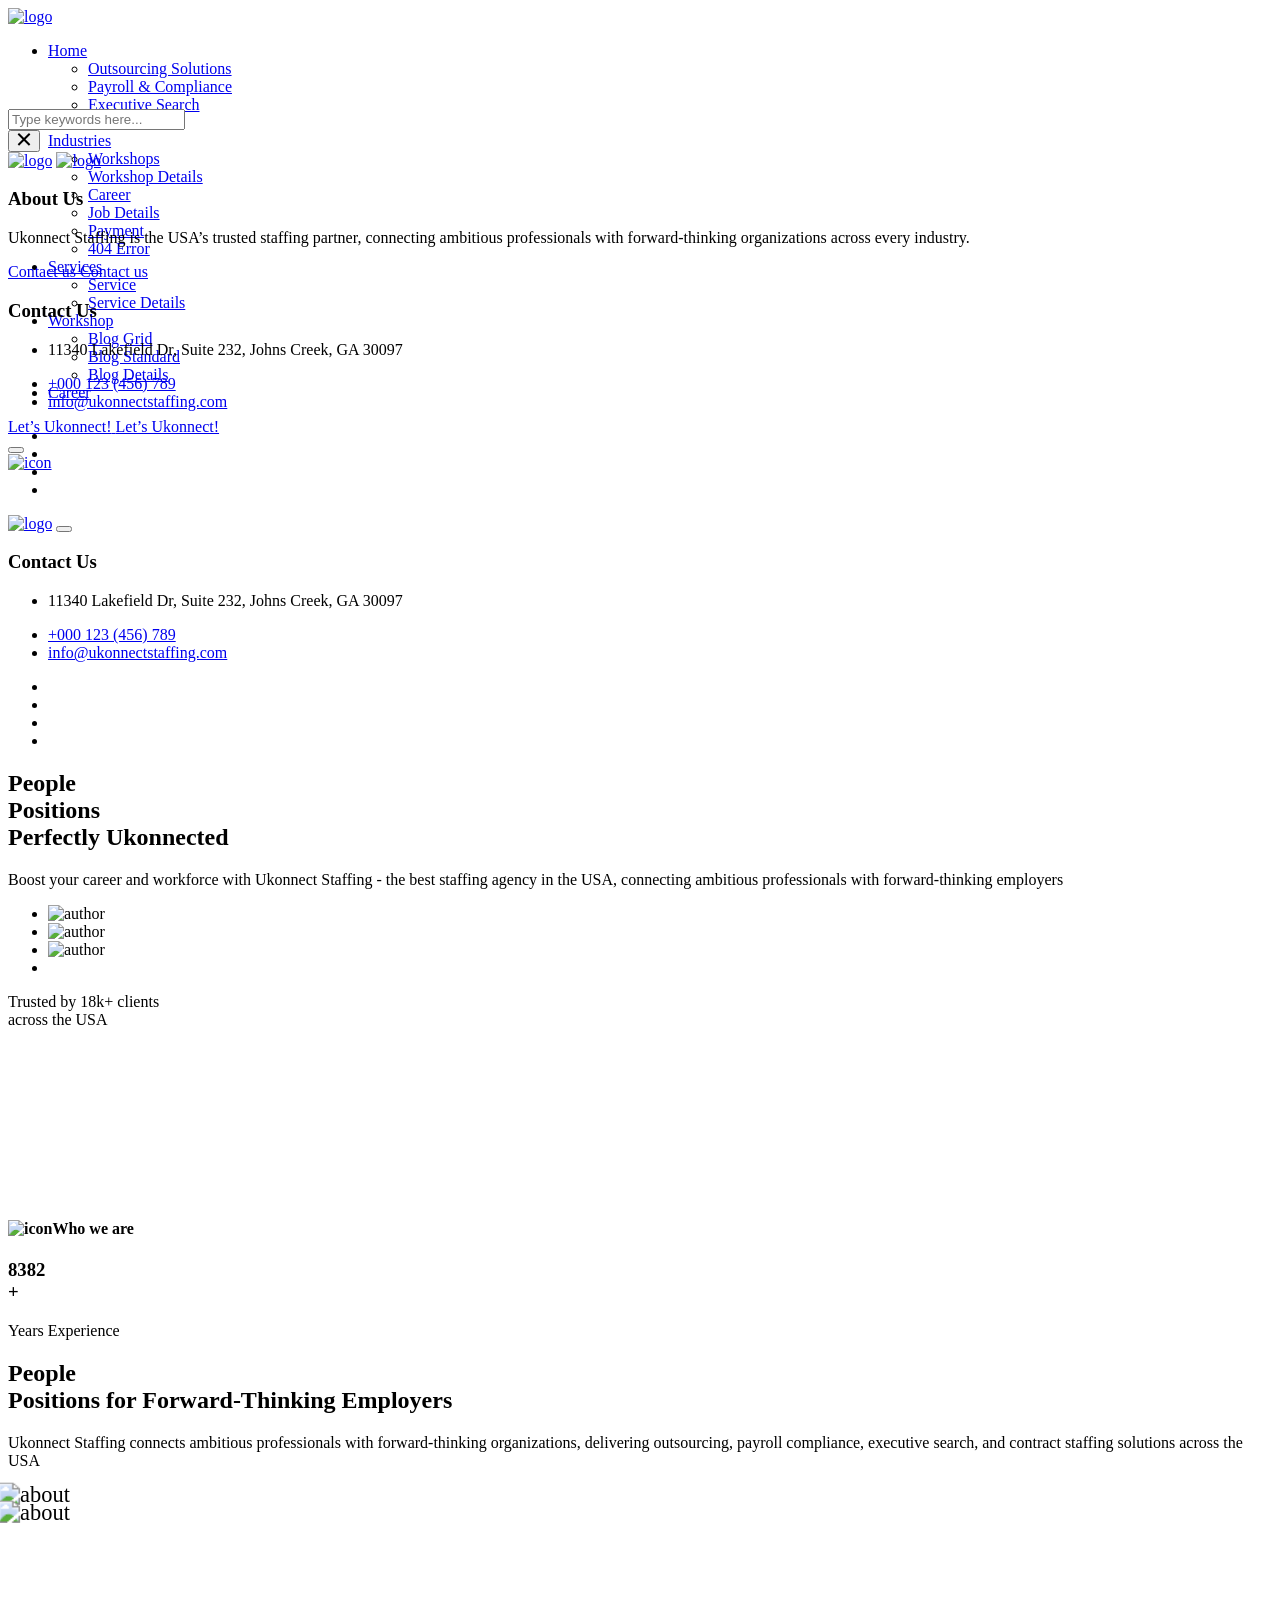
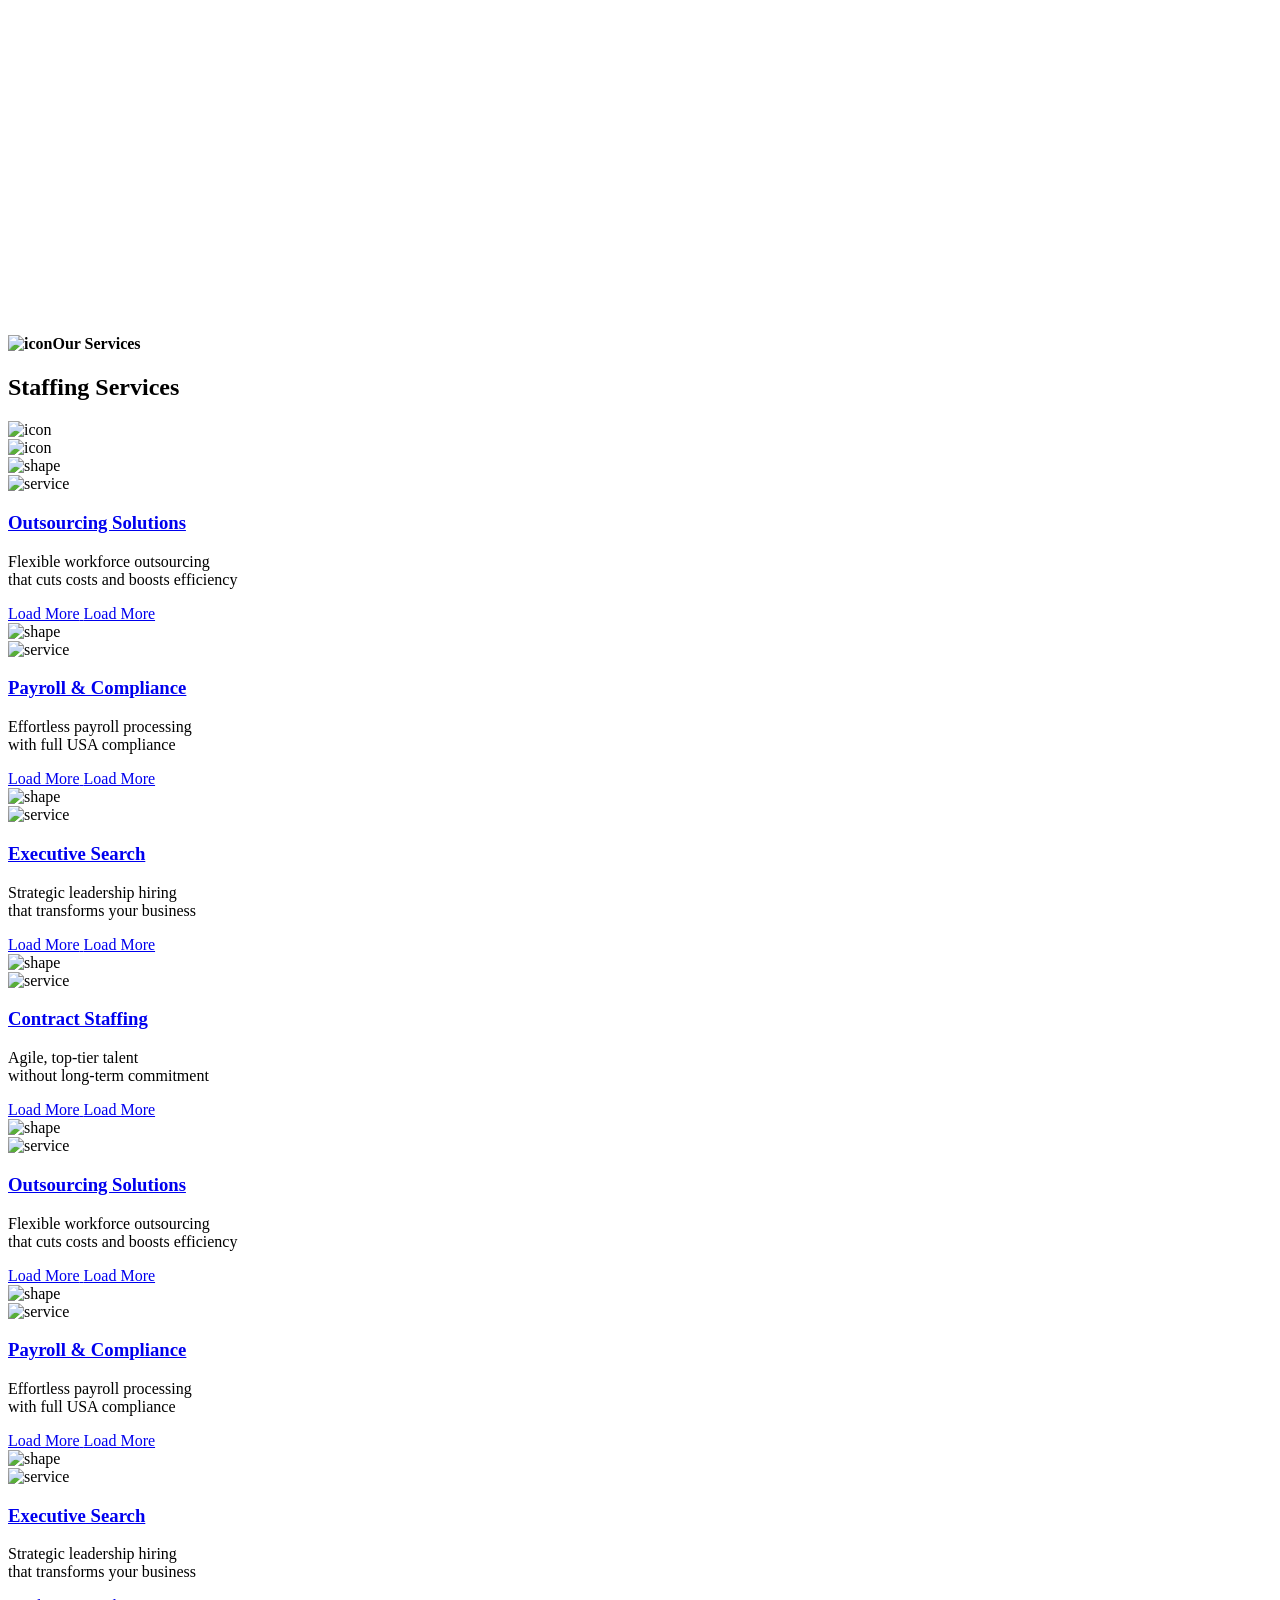
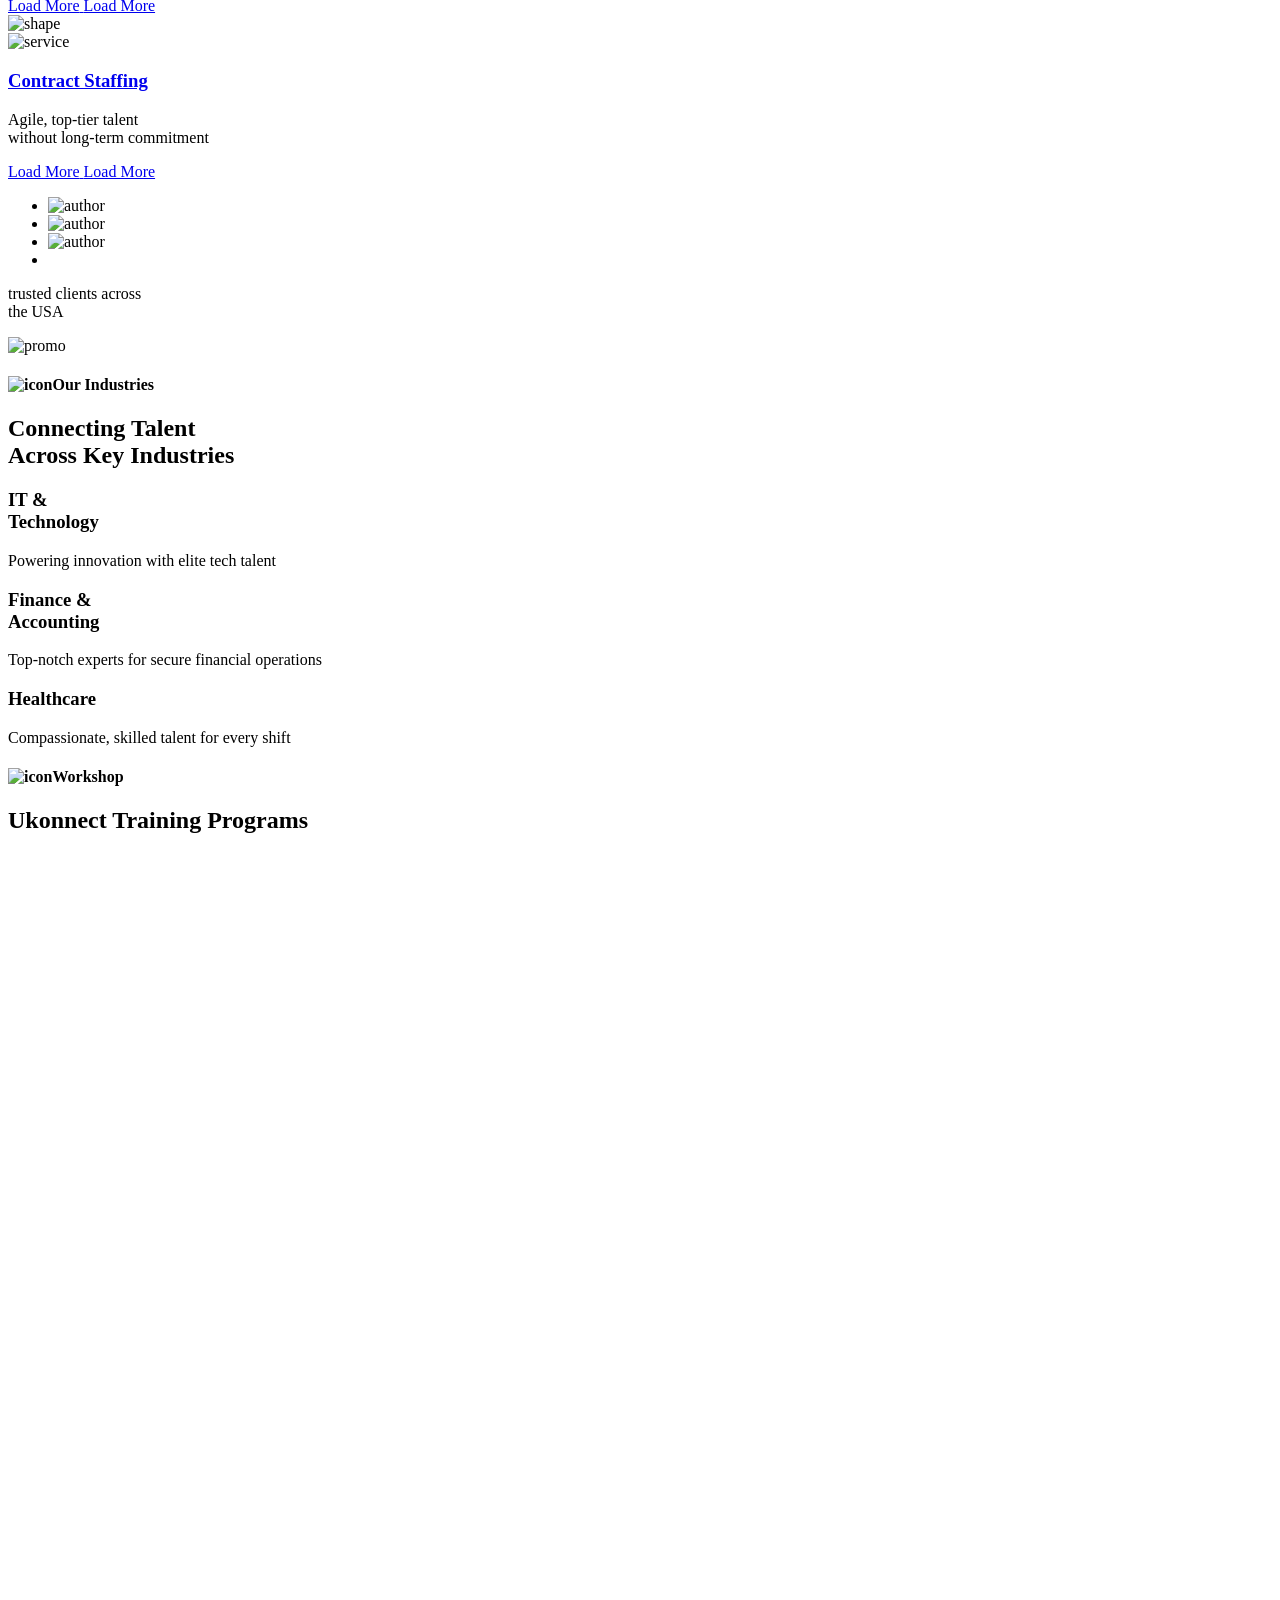
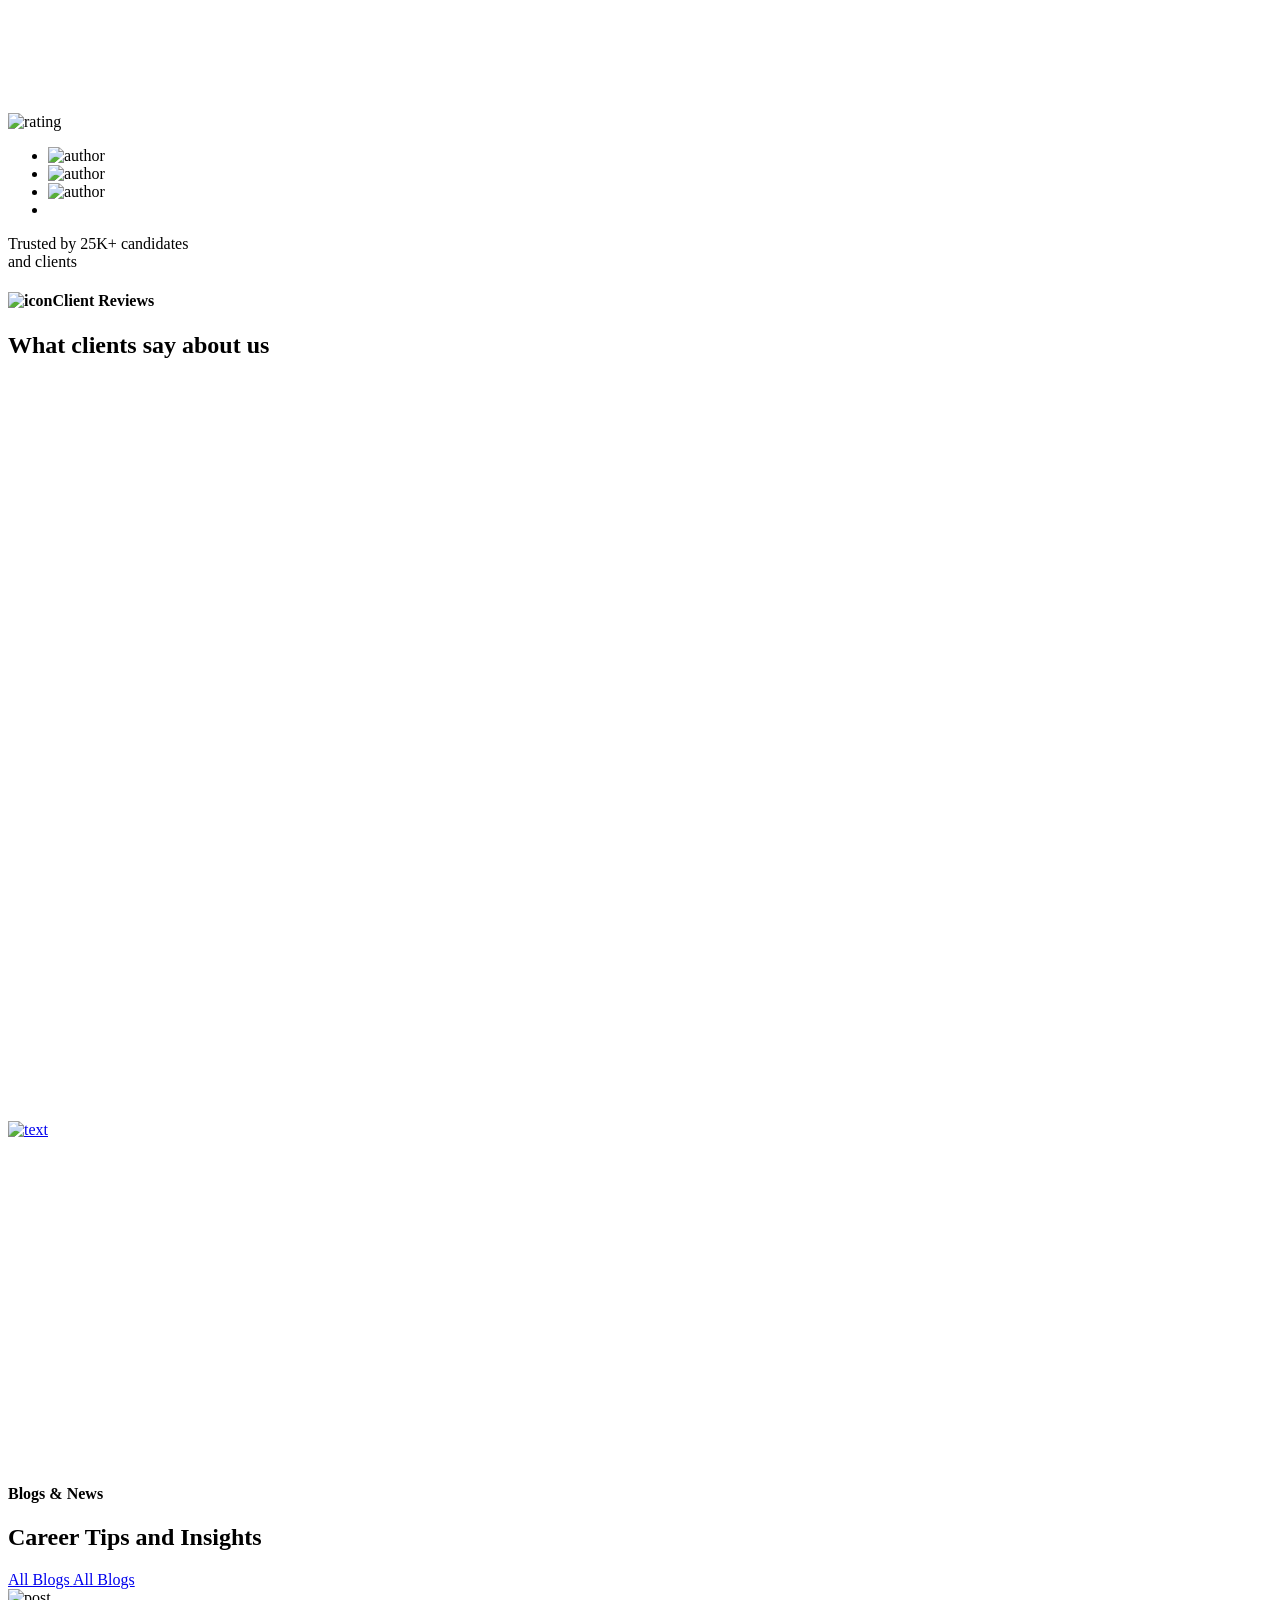
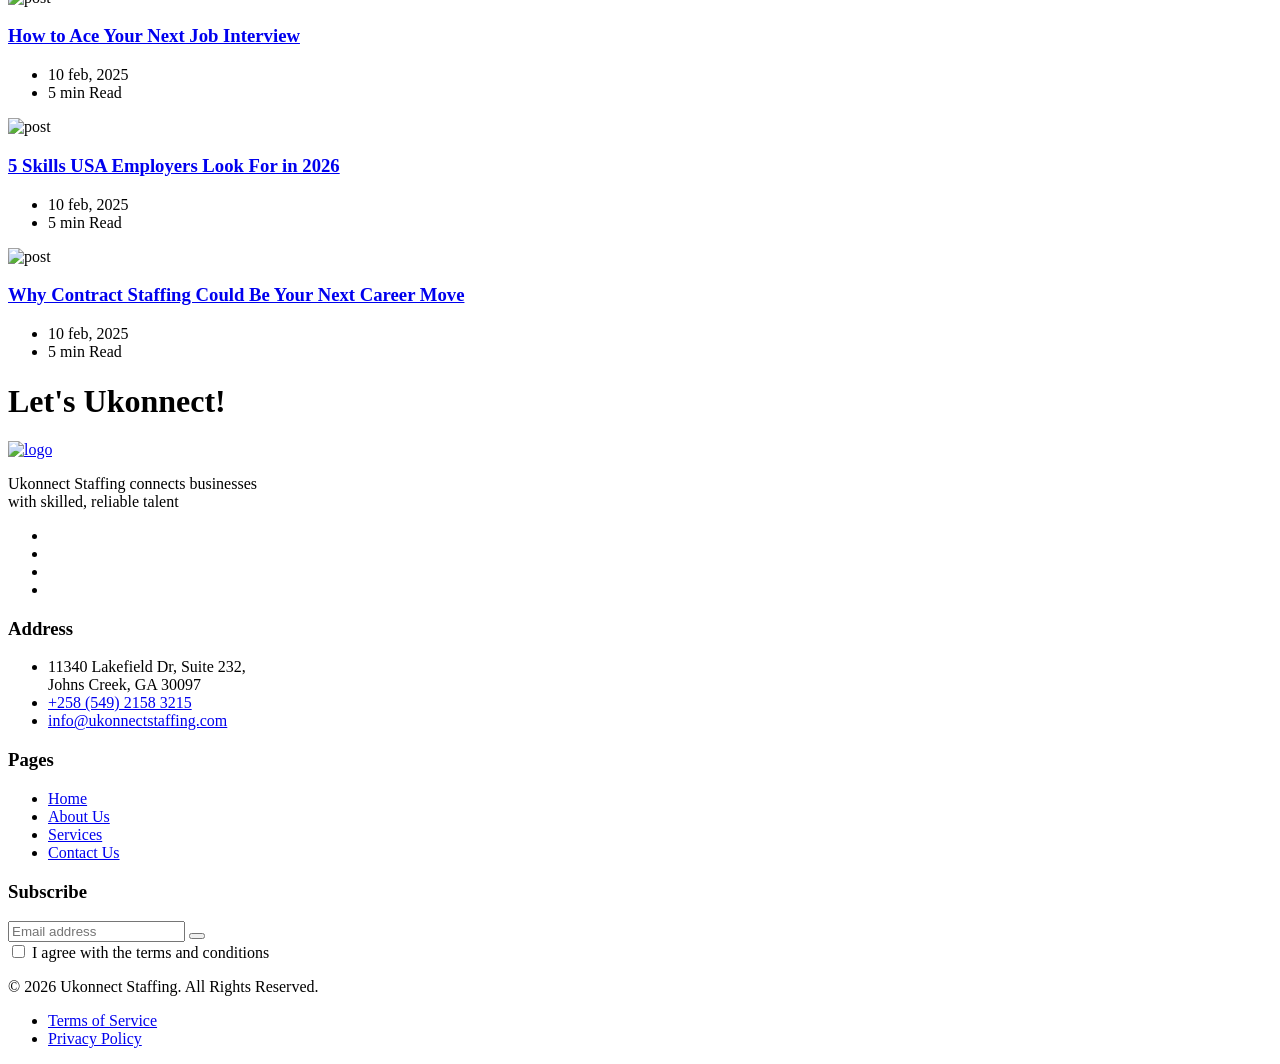
==== commit 222dc650: "mnb" ====
--- a/geexmo.html
+++ b/geexmo.html
@@ -7,7 +7,7 @@
         <meta name="description" content="">
 
         <!-- Site Title -->
-        <title>Geexmo - Business Consulting HTML Template</title>
+        <title>Ukonnect Staffing - People. Positions. Perfectly Ukonnected.</title>
 
         <!-- Place favicon.ico in the root directory -->
         <link rel="shortcut icon" type="image/x-icon" href="https://geexmo.geekslabthemes.com/assets/img/favicon.png">
@@ -44,20 +44,20 @@
                                     <li class="menu-item-has-children">
                                         <a href="https://geexmo.geekslabthemes.com/index.html">Home</a>
                                         <ul>
-                                            <li><a href="https://geexmo.geekslabthemes.com/index.html">Business Consulting</a></li>
-                                            <li><a href="https://geexmo.geekslabthemes.com/index-2.html">Financial Consulting</a></li>
-                                            <li><a href="https://geexmo.geekslabthemes.com/index-3.html">Corporate Consulting</a></li>
+                                            <li><a href="https://geexmo.geekslabthemes.com/index.html">Outsourcing Solutions</a></li>
+                                            <li><a href="https://geexmo.geekslabthemes.com/index-2.html">Payroll &amp; Compliance</a></li>
+                                            <li><a href="https://geexmo.geekslabthemes.com/index-3.html">Executive Search</a></li>
                                         </ul>
                                     </li>
-                                    <li><a href="https://geexmo.geekslabthemes.com/about.html">About Us</a></li>
+                                    <li><a href="https://geexmo.geekslabthemes.com/about.html">About</a></li>
                                     <li class="menu-item-has-children">
-                                        <a href="https://geexmo.geekslabthemes.com/?storefront=envato-elements#">Pages</a>
+                                        <a href="https://geexmo.geekslabthemes.com/?storefront=envato-elements#">Industries</a>
                                         <ul>
-                                            <li><a href="https://geexmo.geekslabthemes.com/portfolio.html">Portfolio</a></li>
-                                            <li><a href="https://geexmo.geekslabthemes.com/portfolio-details.html">Portfolio Details</a></li>
-                                            <li><a href="https://geexmo.geekslabthemes.com/team.html">Team</a></li>
-                                            <li><a href="https://geexmo.geekslabthemes.com/team-details.html">Team Details</a></li>
-                                            <li><a href="https://geexmo.geekslabthemes.com/pricing.html">Pricing Plans</a></li> 
+                                            <li><a href="https://geexmo.geekslabthemes.com/portfolio.html">Workshops</a></li>
+                                            <li><a href="https://geexmo.geekslabthemes.com/portfolio-details.html">Workshop Details</a></li>
+                                            <li><a href="https://geexmo.geekslabthemes.com/team.html">Career</a></li>
+                                            <li><a href="https://geexmo.geekslabthemes.com/team-details.html">Job Details</a></li>
+                                            <li><a href="https://geexmo.geekslabthemes.com/pricing.html">Payment</a></li>
                                             <li><a href="https://geexmo.geekslabthemes.com/error.html">404 Error</a></li>
                                         </ul>
                                     </li>
@@ -69,14 +69,14 @@
                                         </ul>
                                     </li>
                                     <li class="menu-item-has-children">
-                                        <a href="https://geexmo.geekslabthemes.com/blog-grid.html">Blog</a>
+                                        <a href="https://geexmo.geekslabthemes.com/blog-grid.html">Workshop</a>
                                         <ul>
                                             <li><a href="https://geexmo.geekslabthemes.com/blog-grid.html">Blog Grid</a></li>
                                             <li><a href="https://geexmo.geekslabthemes.com/blog-standard.html">Blog Standard</a></li>
                                             <li><a href="https://geexmo.geekslabthemes.com/blog-details.html">Blog Details</a></li>
                                         </ul>
                                     </li>
-                                    <li><a href="https://geexmo.geekslabthemes.com/contact.html">Contacts</a></li>
+                                    <li><a href="https://geexmo.geekslabthemes.com/contact.html">Career</a></li>
                                 </ul>
                             </div>
                         </div>
@@ -86,8 +86,8 @@
                                 <div class="header-btn-wrap">
                                     <a href="https://geexmo.geekslabthemes.com/contact.html" class="cp-primary-btn header-btn">
                                         <span class="btn-text">
-                                            <span class="btn-text-1">Let’s Talk</span>
-                                            <span class="btn-text-2">Let’s Talk</span>
+                                            <span class="btn-text-1">Let’s Ukonnect!</span>
+                                            <span class="btn-text-2">Let’s Ukonnect!</span>
                                         </span>
                                     </a>
                                 </div>
@@ -142,7 +142,7 @@
                     <div class="side-menu-header">
                         <h3>About Us</h3>
                     </div>
-                    <p>Lorem ipsum dolor sit amet, consectetur adipisicing elit, sed do eiusmod tempor incididunt ut labore et dolore magna aliqua. Ut enim ad minim veniam, quis nostrud nisi ut aliquip ex ea commodo consequat.</p>
+                    <p>Ukonnect Staffing is the USA’s trusted staffing partner, connecting ambitious professionals with forward-thinking organizations across every industry.</p>
                     <a href="https://geexmo.geekslabthemes.com/contact.html" class="cp-primary-btn">
                         <span class="btn-text">
                             <span class="btn-text-1">Contact us</span>
@@ -157,7 +157,7 @@
                     <ul class="side-menu-list">
                         <li>
                             <i class="fas fa-map-marker-alt"></i>
-                            <p>Valentin, Street Road 24, New York, </p>
+                            <p>11340 Lakefield Dr, Suite 232, Johns Creek, GA 30097</p>
                         </li>
                         <li>
                             <i class="fas fa-phone"></i>
@@ -165,7 +165,7 @@
                         </li>
                         <li>
                             <i class="fas fa-envelope-open-text"></i>
-                            <a href="mailto:geexmo@gmail.com">Geexmo @gmail.com</a>
+                            <a href="mailto:info@ukonnectstaffing.com">info@ukonnectstaffing.com</a>
                         </li>
                     </ul>
                 </div>
@@ -193,7 +193,7 @@
                     <ul class="side-menu-list">
                         <li>
                             <i class="fas fa-map-marker-alt"></i>
-                            <p>Valentin, Street Road 24, New York, </p>
+                            <p>11340 Lakefield Dr, Suite 232, Johns Creek, GA 30097</p>
                         </li>
                         <li>
                             <i class="fas fa-phone"></i>
@@ -201,7 +201,7 @@
                         </li>
                         <li>
                             <i class="fas fa-envelope-open-text"></i>
-                            <a href="mailto:geexmo@gmail.com">Geexmo @gmail.com</a>
+                            <a href="mailto:info@ukonnectstaffing.com">info@ukonnectstaffing.com</a>
                         </li>
                     </ul>
                 </div>
@@ -223,16 +223,16 @@
                     <div class="col-lg-12">
                         <div class="hero-content">
                             <div class="hero-right-content">
-                                <h2 class="title text-animation-effect"><div class="char" style="display: inline-block; translate: none; rotate: none; scale: none; opacity: 1; visibility: inherit; transform: translate(0px, 0px);">G</div><div class="char" style="display: inline-block; translate: none; rotate: none; scale: none; opacity: 1; visibility: inherit; transform: translate(0px, 0px);">u</div><div class="char" style="display: inline-block; translate: none; rotate: none; scale: none; opacity: 1; visibility: inherit; transform: translate(0px, 0px);">i</div><div class="char" style="display: inline-block; translate: none; rotate: none; scale: none; opacity: 1; visibility: inherit; transform: translate(0px, 0px);">d</div><div class="char" style="display: inline-block; translate: none; rotate: none; scale: none; opacity: 1; visibility: inherit; transform: translate(0px, 0px);">a</div><div class="char" style="display: inline-block; translate: none; rotate: none; scale: none; opacity: 1; visibility: inherit; transform: translate(0px, 0px);">n</div><div class="char" style="display: inline-block; translate: none; rotate: none; scale: none; opacity: 1; visibility: inherit; transform: translate(0px, 0px);">c</div><div class="char" style="display: inline-block; translate: none; rotate: none; scale: none; opacity: 1; visibility: inherit; transform: translate(0px, 0px);">e</div> <br> <div class="char" style="display: inline-block; translate: none; rotate: none; scale: none; opacity: 1; visibility: inherit; transform: translate(0px, 0px);">F</div><div class="char" style="display: inline-block; translate: none; rotate: none; scale: none; opacity: 1; visibility: inherit; transform: translate(0px, 0px);">o</div><div class="char" style="display: inline-block; translate: none; rotate: none; scale: none; opacity: 1; visibility: inherit; transform: translate(0px, 0px);">r</div> <div class="char" style="display: inline-block; translate: none; rotate: none; scale: none; opacity: 1; visibility: inherit; transform: translate(0px, 0px);">B</div><div class="char" style="display: inline-block; translate: none; rotate: none; scale: none; opacity: 1; visibility: inherit; transform: translate(0px, 0px);">u</div><div class="char" style="display: inline-block; translate: none; rotate: none; scale: none; opacity: 1; visibility: inherit; transform: translate(0px, 0px);">s</div><div class="char" style="display: inline-block; translate: none; rotate: none; scale: none; opacity: 1; visibility: inherit; transform: translate(0px, 0px);">i</div><div class="char" style="display: inline-block; translate: none; rotate: none; scale: none; opacity: 1; visibility: inherit; transform: translate(0px, 0px);">n</div><div class="char" style="display: inline-block; translate: none; rotate: none; scale: none; opacity: 1; visibility: inherit; transform: translate(0px, 0px);">e</div><div class="char" style="display: inline-block; translate: none; rotate: none; scale: none; opacity: 1; visibility: inherit; transform: translate(0px, 0px);">s</div><div class="char" style="display: inline-block; translate: none; rotate: none; scale: none; opacity: 1; visibility: inherit; transform: translate(0px, 0px);">s</div> <br><span style="display: inline-block; position: relative;"><div class="char" style="display: inline-block; translate: none; rotate: none; scale: none; opacity: 1; visibility: inherit; transform: translate(0px, 0px);">S</div><div class="char" style="display: inline-block; translate: none; rotate: none; scale: none; opacity: 1; visibility: inherit; transform: translate(0px, 0px);">u</div><div class="char" style="display: inline-block; translate: none; rotate: none; scale: none; opacity: 1; visibility: inherit; transform: translate(0px, 0px);">c</div><div class="char" style="display: inline-block; translate: none; rotate: none; scale: none; opacity: 1; visibility: inherit; transform: translate(0px, 0px);">c</div><div class="char" style="display: inline-block; translate: none; rotate: none; scale: none; opacity: 1; visibility: inherit; transform: translate(0px, 0px);">e</div><div class="char" style="display: inline-block; translate: none; rotate: none; scale: none; opacity: 1; visibility: inherit; transform: translate(0px, 0px);">s</div><div class="char" style="display: inline-block; translate: none; rotate: none; scale: none; opacity: 1; visibility: inherit; transform: translate(0px, 0px);">s</div></span></h2>
+                                <h2 class="title text-animation-effect">People<br>Positions<br><span>Perfectly Ukonnected</span></h2>
                                 <div class="hero-client-wrap">
-                                    <p class="hero-desc">operational improvements leadership development, this guidance empowers you to achieve your goals with clarity and confidence, paving the way for long</p>
+                                    <p class="hero-desc">Boost your career and workforce with Ukonnect Staffing - the best staffing agency in the USA, connecting ambitious professionals with forward-thinking employers</p>
                                     <ul class="hero-author-list">
                                         <li><img src="./Geexmo - Business Consulting HTML Template_files/hero-author-1.png" alt="author"></li>
                                         <li><img src="./Geexmo - Business Consulting HTML Template_files/hero-author-2.png" alt="author"></li>
                                         <li><img src="./Geexmo - Business Consulting HTML Template_files/hero-author-3.png" alt="author"></li>
                                         <li class="icon"><i class="fa-regular fa-plus"></i></li>
                                     </ul>
-                                    <p class="desc">We have 18k+&nbsp;customers <br> word-wide</p>
+                                    <p class="desc">Trusted by 18k+&nbsp;clients <br> across the USA</p>
                                 </div>
                             </div>
                         </div>
@@ -254,7 +254,7 @@
                         <div class="about-left-content">
                             <div class="section-heading mb-30">
                                 
-                            <h4 class="sub-heading" data-text-animation="fade-in-right" data-split="char" data-duration="0.9" data-stagger="0.03" style="opacity: 1;"><div class="line" style="display: block; text-align: start; width: 100%;"><img src="./Geexmo - Business Consulting HTML Template_files/section-heading.png" alt="icon"><div class="word" style="display: inline-block;"><div class="char" style="display: inline-block; translate: none; rotate: none; scale: none; opacity: 1; visibility: inherit; transform: translate(0px, 0px);">W</div><div class="char" style="display: inline-block; translate: none; rotate: none; scale: none; opacity: 1; visibility: inherit; transform: translate(0px, 0px);">h</div><div class="char" style="display: inline-block; translate: none; rotate: none; scale: none; opacity: 1; visibility: inherit; transform: translate(0px, 0px);">o</div></div> <div class="word" style="display: inline-block;"><div class="char" style="display: inline-block; translate: none; rotate: none; scale: none; opacity: 1; visibility: inherit; transform: translate(0px, 0px);">w</div><div class="char" style="display: inline-block; translate: none; rotate: none; scale: none; opacity: 1; visibility: inherit; transform: translate(0px, 0px);">e</div></div> <div class="word" style="display: inline-block;"><div class="char" style="display: inline-block; translate: none; rotate: none; scale: none; opacity: 1; visibility: inherit; transform: translate(0px, 0px);">a</div><div class="char" style="display: inline-block; translate: none; rotate: none; scale: none; opacity: 1; visibility: inherit; transform: translate(0px, 0px);">r</div><div class="char" style="display: inline-block; translate: none; rotate: none; scale: none; opacity: 1; visibility: inherit; transform: translate(0px, 0px);">e</div></div></div></h4></div>
+                            <h4 class="sub-heading" data-text-animation="fade-in-right" data-split="char" data-duration="0.9" data-stagger="0.03"><img src="./Geexmo - Business Consulting HTML Template_files/section-heading.png" alt="icon">Who we are</h4></div>
                             <div class="about-counter">
                                 <h3 class="title"><span class="odometer odometer-auto-theme" data-count="32"><div class="odometer-inside"><span class="odometer-digit"><span class="odometer-digit-spacer">8</span><span class="odometer-digit-inner"><span class="odometer-ribbon"><span class="odometer-ribbon-inner"><span class="odometer-value">3</span></span></span></span></span><span class="odometer-digit"><span class="odometer-digit-spacer">8</span><span class="odometer-digit-inner"><span class="odometer-ribbon"><span class="odometer-ribbon-inner"><span class="odometer-value">2</span></span></span></span></span></div></span><span class="icon">+</span></h3>
                                 <p>Years Experience</p>
@@ -265,8 +265,8 @@
                         <div class="about-content fade-wrapper">
                             <div class="section-heading mb-30">
                                 
-                            <h2 class="section-title" data-text-animation="fade-in-bottom-line" data-duration="1" data-stagger="0.2" style="opacity: 1;"><div class="line" style="display: block; text-align: start; width: 100%; translate: none; rotate: none; scale: none; transform-origin: 428px 38.3984px; transform: translate3d(0px, 0px, 0px); opacity: 1; visibility: inherit;"><div class="word" style="display: inline-block;"><div class="char" style="display: inline-block;">I</div><div class="char" style="display: inline-block;">n</div><div class="char" style="display: inline-block;">n</div><div class="char" style="display: inline-block;">o</div><div class="char" style="display: inline-block;">v</div><div class="char" style="display: inline-block;">a</div><div class="char" style="display: inline-block;">t</div><div class="char" style="display: inline-block;">i</div><div class="char" style="display: inline-block;">v</div><div class="char" style="display: inline-block;">e</div></div></div><div class="line" style="display: block; text-align: start; width: 100%; translate: none; rotate: none; scale: none; transform-origin: 428px 38.3984px; transform: translate3d(0px, 0px, 0px); opacity: 1; visibility: inherit;"><div class="word" style="display: inline-block;"><div class="char" style="display: inline-block;">C</div><div class="char" style="display: inline-block;">o</div><div class="char" style="display: inline-block;">n</div><div class="char" style="display: inline-block;">s</div><div class="char" style="display: inline-block;">u</div><div class="char" style="display: inline-block;">l</div><div class="char" style="display: inline-block;">t</div><div class="char" style="display: inline-block;">i</div><div class="char" style="display: inline-block;">n</div><div class="char" style="display: inline-block;">g</div></div> <div class="word" style="display: inline-block;"><div class="char" style="display: inline-block;">f</div><div class="char" style="display: inline-block;">o</div><div class="char" style="display: inline-block;">r</div></div></div><div class="line" style="display: block; text-align: start; width: 100%; translate: none; rotate: none; scale: none; transform-origin: 428px 77.7969px; transform: translate3d(0px, 0px, 0px); opacity: 1; visibility: inherit;"><div class="word" style="display: inline-block;"><div class="char" style="display: inline-block;">F</div><div class="char" style="display: inline-block;">o</div><div class="char" style="display: inline-block;">r</div><div class="char" style="display: inline-block;">w</div><div class="char" style="display: inline-block;">a</div><div class="char" style="display: inline-block;">r</div><div class="char" style="display: inline-block;">d</div><div class="char" style="display: inline-block;">-</div></div><span style="display: inline-block; position: relative;"><div class="word" style="display: inline-block;"><div class="char" style="display: inline-block;">T</div><div class="char" style="display: inline-block;">h</div><div class="char" style="display: inline-block;">i</div><div class="char" style="display: inline-block;">n</div><div class="char" style="display: inline-block;">k</div><div class="char" style="display: inline-block;">i</div><div class="char" style="display: inline-block;">n</div><div class="char" style="display: inline-block;">g</div></div> <div class="word" style="display: inline-block;"><div class="char" style="display: inline-block;">B</div><div class="char" style="display: inline-block;">u</div><div class="char" style="display: inline-block;">s</div><div class="char" style="display: inline-block;">i</div><div class="char" style="display: inline-block;">n</div><div class="char" style="display: inline-block;">e</div><div class="char" style="display: inline-block;">s</div><div class="char" style="display: inline-block;">s</div><div class="char" style="display: inline-block;">e</div><div class="char" style="display: inline-block;">s</div></div></span></div></h2></div>
-                            <p class="fade-top" style="translate: none; rotate: none; scale: none; transform: translate(0px, 0px); opacity: 1;">Empowering ambitious businesses to navigate challenges and seize opportunities, we deliver cutting-edge strategies tailored to your goals. Our forward-thinking approach combines market insights, technology, and expertise to drive</p>
+                            <h2 class="section-title" data-text-animation="fade-in-bottom-line" data-duration="1" data-stagger="0.2">People<br>Positions for <span>Forward-Thinking Employers</span></h2></div>
+                            <p class="fade-top">Ukonnect Staffing connects ambitious professionals with forward-thinking organizations, delivering outsourcing, payroll compliance, executive search, and contract staffing solutions across the USA</p>
                             <div class="about-img-wrap">
                                 <div class="about-img-1 img-reveal" style="visibility: visible;">
                                     <div class="img-overlay" style="width: 100%;"></div>
@@ -287,17 +287,17 @@
         <div class="running-text">
             <div class="carouselTicker carouselTicker-start" data-speed="fast">
                 <div class="carouselTicker__wrap" style="position: relative; overflow: hidden; user-select: none; -webkit-user-select: none; -moz-user-select: none; -ms-user-select: none; -o-user-select: none;"><ul class="text-anim carouselTicker__list" style="width: 9381.31px; left: -3937.66px; position: relative;">
-                    <li>Business <span>Consulting</span></li>
-                    <li>Tax <span>Consulting</span></li>
-                    <li>Business <span>Planning</span></li>
-                    <li>human <span>resource</span></li>
-                    <li>human <span>resource</span></li>
-                    <li>Business <span>Consulting</span></li>
-                    <li>Tax <span>Consulting</span></li>
-                    <li>Business <span>Planning</span></li>
-                    <li>human <span>resource</span></li>
-                    <li>human <span>resource</span></li>
-                <li class="carouselTicker__clone">Business <span>Consulting</span></li><li class="carouselTicker__clone">Tax <span>Consulting</span></li><li class="carouselTicker__clone">Business <span>Planning</span></li><li class="carouselTicker__clone">human <span>resource</span></li><li class="carouselTicker__clone">human <span>resource</span></li><li class="carouselTicker__clone">Business <span>Consulting</span></li><li class="carouselTicker__clone">Tax <span>Consulting</span></li><li class="carouselTicker__clone">Business <span>Planning</span></li><li class="carouselTicker__clone">human <span>resource</span></li><li class="carouselTicker__clone">human <span>resource</span></li></ul></div>
+                    <li>Outsourcing <span>Solutions</span></li>
+                    <li>Payroll &amp; <span>Compliance</span></li>
+                    <li>Executive <span>Search</span></li>
+                    <li>Contract <span>Staffing</span></li>
+                    <li>Contract <span>Staffing</span></li>
+                    <li>Outsourcing <span>Solutions</span></li>
+                    <li>Payroll &amp; <span>Compliance</span></li>
+                    <li>Executive <span>Search</span></li>
+                    <li>Contract <span>Staffing</span></li>
+                    <li>Contract <span>Staffing</span></li>
+                <li class="carouselTicker__clone">Outsourcing <span>Solutions</span></li><li class="carouselTicker__clone">Payroll &amp; <span>Compliance</span></li><li class="carouselTicker__clone">Executive <span>Search</span></li><li class="carouselTicker__clone">Contract <span>Staffing</span></li><li class="carouselTicker__clone">Contract <span>Staffing</span></li><li class="carouselTicker__clone">Outsourcing <span>Solutions</span></li><li class="carouselTicker__clone">Payroll &amp; <span>Compliance</span></li><li class="carouselTicker__clone">Executive <span>Search</span></li><li class="carouselTicker__clone">Contract <span>Staffing</span></li><li class="carouselTicker__clone">Contract <span>Staffing</span></li></ul></div>
             </div>
         </div>
         <!-- ./ running-text -->
@@ -308,8 +308,8 @@
                 <div class="service-top heading-space">
                     <div class="section-heading mb-0 white-content">
                         
-                        <h4 class="sub-heading" data-text-animation="fade-in-right" data-split="char" data-duration="0.9" data-stagger="0.03" style="opacity: 1;"><div class="line" style="display: block; text-align: start; width: 100%;"><img src="./Geexmo - Business Consulting HTML Template_files/section-heading-2.png" alt="icon"><div class="word" style="display: inline-block;"><div class="char" style="display: inline-block; translate: none; rotate: none; scale: none; opacity: 1; visibility: inherit; transform: translate(0px, 0px);">O</div><div class="char" style="display: inline-block; translate: none; rotate: none; scale: none; opacity: 1; visibility: inherit; transform: translate(0px, 0px);">u</div><div class="char" style="display: inline-block; translate: none; rotate: none; scale: none; opacity: 1; visibility: inherit; transform: translate(0px, 0px);">r</div></div> <div class="word" style="display: inline-block;"><div class="char" style="display: inline-block; translate: none; rotate: none; scale: none; opacity: 1; visibility: inherit; transform: translate(0px, 0px);">S</div><div class="char" style="display: inline-block; translate: none; rotate: none; scale: none; opacity: 1; visibility: inherit; transform: translate(0px, 0px);">e</div><div class="char" style="display: inline-block; translate: none; rotate: none; scale: none; opacity: 1; visibility: inherit; transform: translate(0px, 0px);">r</div><div class="char" style="display: inline-block; translate: none; rotate: none; scale: none; opacity: 1; visibility: inherit; transform: translate(0px, 0px);">v</div><div class="char" style="display: inline-block; translate: none; rotate: none; scale: none; opacity: 1; visibility: inherit; transform: translate(0px, 0px);">i</div><div class="char" style="display: inline-block; translate: none; rotate: none; scale: none; opacity: 1; visibility: inherit; transform: translate(0px, 0px);">c</div><div class="char" style="display: inline-block; translate: none; rotate: none; scale: none; opacity: 1; visibility: inherit; transform: translate(0px, 0px);">e</div><div class="char" style="display: inline-block; translate: none; rotate: none; scale: none; opacity: 1; visibility: inherit; transform: translate(0px, 0px);">s</div></div></div></h4>
-                    <h2 class="section-title" data-text-animation="fade-in-bottom-line" data-duration="1" data-stagger="0.2" style="opacity: 1;"><div class="line" style="display: block; text-align: start; width: 100%; translate: none; rotate: none; scale: none; transform-origin: 373.359px 38.3984px; transform: translate3d(0px, 0px, 0px); opacity: 1; visibility: inherit;"><div class="word" style="display: inline-block;"><div class="char" style="display: inline-block;">B</div><div class="char" style="display: inline-block;">u</div><div class="char" style="display: inline-block;">s</div><div class="char" style="display: inline-block;">i</div><div class="char" style="display: inline-block;">n</div><div class="char" style="display: inline-block;">e</div><div class="char" style="display: inline-block;">s</div><div class="char" style="display: inline-block;">s</div></div> <div class="word" style="display: inline-block;"><div class="char" style="display: inline-block;">C</div><div class="char" style="display: inline-block;">o</div><div class="char" style="display: inline-block;">n</div><div class="char" style="display: inline-block;">s</div><div class="char" style="display: inline-block;">u</div><div class="char" style="display: inline-block;">l</div><div class="char" style="display: inline-block;">t</div><div class="char" style="display: inline-block;">i</div><div class="char" style="display: inline-block;">n</div><div class="char" style="display: inline-block;">g</div></div></div><div class="line" style="display: block; text-align: start; width: 100%; translate: none; rotate: none; scale: none; transform-origin: 373.359px 38.8984px; transform: translate3d(0px, 0px, 0px); opacity: 1; visibility: inherit;"><span style="display: inline-block; position: relative;"><div class="word" style="display: inline-block;"><div class="char" style="display: inline-block;">S</div><div class="char" style="display: inline-block;">e</div><div class="char" style="display: inline-block;">r</div><div class="char" style="display: inline-block;">v</div><div class="char" style="display: inline-block;">i</div><div class="char" style="display: inline-block;">c</div><div class="char" style="display: inline-block;">e</div><div class="char" style="display: inline-block;">s</div></div></span></div></h2></div>
+                        <h4 class="sub-heading" data-text-animation="fade-in-right" data-split="char" data-duration="0.9" data-stagger="0.03"><img src="./Geexmo - Business Consulting HTML Template_files/section-heading-2.png" alt="icon">Our Services</h4>
+                    <h2 class="section-title" data-text-animation="fade-in-bottom-line" data-duration="1" data-stagger="0.2">Staffing <span>Services</span></h2></div>
                     <div class="swiper-arrow">
                         <div class="swiper-nav swiper-next swiper-button-disabled" tabindex="-1" role="button" aria-label="Previous slide" aria-controls="swiper-wrapper-9e23dfb57eb62eb7" aria-disabled="true"><img src="./Geexmo - Business Consulting HTML Template_files/service-arrow-1.png" alt="icon"></div>
                         <div class="swiper-nav swiper-prev" tabindex="0" role="button" aria-label="Next slide" aria-controls="swiper-wrapper-9e23dfb57eb62eb7" aria-disabled="false"><img src="./Geexmo - Business Consulting HTML Template_files/service-arrow-2.png" alt="icon"></div>
@@ -322,8 +322,8 @@
                                 <div class="shape"><img src="./Geexmo - Business Consulting HTML Template_files/service-item-shape-1.png" alt="shape"></div>
                                 <div class="icon"><img src="./Geexmo - Business Consulting HTML Template_files/service-1.png" alt="service"></div>
                                 <div class="service-content">
-                                    <h3 class="title"><a href="https://geexmo.geekslabthemes.com/service-details.html">Business Planning</a></h3>
-                                    <p>Strategically shaping your vision <br> into actionable goals</p>
+                                    <h3 class="title"><a href="https://geexmo.geekslabthemes.com/service-details.html">Outsourcing Solutions</a></h3>
+                                    <p>Flexible workforce outsourcing <br> that cuts costs and boosts efficiency</p>
                                     <a href="https://geexmo.geekslabthemes.com/service-details.html" class="cp-primary-btn service-btn">
                                         <span class="btn-text">
                                             <span class="btn-text-1">Load More</span>
@@ -338,8 +338,8 @@
                                 <div class="shape"><img src="./Geexmo - Business Consulting HTML Template_files/service-item-shape-1.png" alt="shape"></div>
                                 <div class="icon"><img src="./Geexmo - Business Consulting HTML Template_files/service-2.png" alt="service"></div>
                                 <div class="service-content">
-                                    <h3 class="title"><a href="https://geexmo.geekslabthemes.com/service-details.html">Tax Consulting</a></h3>
-                                    <p>Strategically shaping your vision <br> into actionable goals</p>
+                                    <h3 class="title"><a href="https://geexmo.geekslabthemes.com/service-details.html">Payroll &amp; Compliance</a></h3>
+                                    <p>Effortless payroll processing <br> with full USA compliance</p>
                                     <a href="https://geexmo.geekslabthemes.com/service-details.html" class="cp-primary-btn service-btn">
                                         <span class="btn-text">
                                             <span class="btn-text-1">Load More</span>
@@ -354,8 +354,8 @@
                                 <div class="shape"><img src="./Geexmo - Business Consulting HTML Template_files/service-item-shape-1.png" alt="shape"></div>
                                 <div class="icon"><img src="./Geexmo - Business Consulting HTML Template_files/service-3.png" alt="service"></div>
                                 <div class="service-content">
-                                    <h3 class="title"><a href="https://geexmo.geekslabthemes.com/service-details.html">Human Resource</a></h3>
-                                    <p>Strategically shaping your vision <br> into actionable goals</p>
+                                    <h3 class="title"><a href="https://geexmo.geekslabthemes.com/service-details.html">Executive Search</a></h3>
+                                    <p>Strategic leadership hiring <br> that transforms your business</p>
                                     <a href="https://geexmo.geekslabthemes.com/service-details.html" class="cp-primary-btn service-btn">
                                         <span class="btn-text">
                                             <span class="btn-text-1">Load More</span>
@@ -370,8 +370,8 @@
                                 <div class="shape"><img src="./Geexmo - Business Consulting HTML Template_files/service-item-shape-1.png" alt="shape"></div>
                                 <div class="icon"><img src="./Geexmo - Business Consulting HTML Template_files/service-4.png" alt="service"></div>
                                 <div class="service-content">
-                                    <h3 class="title"><a href="https://geexmo.geekslabthemes.com/service-details.html">Business Advice</a></h3>
-                                    <p>Strategically shaping your vision <br> into actionable goals</p>
+                                    <h3 class="title"><a href="https://geexmo.geekslabthemes.com/service-details.html">Contract Staffing</a></h3>
+                                    <p>Agile, top-tier talent <br> without long-term commitment</p>
                                     <a href="https://geexmo.geekslabthemes.com/service-details.html" class="cp-primary-btn service-btn">
                                         <span class="btn-text">
                                             <span class="btn-text-1">Load More</span>
@@ -386,8 +386,8 @@
                                 <div class="shape"><img src="./Geexmo - Business Consulting HTML Template_files/service-item-shape-1.png" alt="shape"></div>
                                 <div class="icon"><img src="./Geexmo - Business Consulting HTML Template_files/service-1.png" alt="service"></div>
                                 <div class="service-content">
-                                    <h3 class="title"><a href="https://geexmo.geekslabthemes.com/service-details.html">Business Planning</a></h3>
-                                    <p>Strategically shaping your vision <br> into actionable goals</p>
+                                    <h3 class="title"><a href="https://geexmo.geekslabthemes.com/service-details.html">Outsourcing Solutions</a></h3>
+                                    <p>Flexible workforce outsourcing <br> that cuts costs and boosts efficiency</p>
                                     <a href="https://geexmo.geekslabthemes.com/service-details.html" class="cp-primary-btn service-btn">
                                         <span class="btn-text">
                                             <span class="btn-text-1">Load More</span>
@@ -402,8 +402,8 @@
                                 <div class="shape"><img src="./Geexmo - Business Consulting HTML Template_files/service-item-shape-1.png" alt="shape"></div>
                                 <div class="icon"><img src="./Geexmo - Business Consulting HTML Template_files/service-2.png" alt="service"></div>
                                 <div class="service-content">
-                                    <h3 class="title"><a href="https://geexmo.geekslabthemes.com/service-details.html">Tax Consulting</a></h3>
-                                    <p>Strategically shaping your vision <br> into actionable goals</p>
+                                    <h3 class="title"><a href="https://geexmo.geekslabthemes.com/service-details.html">Payroll &amp; Compliance</a></h3>
+                                    <p>Effortless payroll processing <br> with full USA compliance</p>
                                     <a href="https://geexmo.geekslabthemes.com/service-details.html" class="cp-primary-btn service-btn">
                                         <span class="btn-text">
                                             <span class="btn-text-1">Load More</span>
@@ -418,8 +418,8 @@
                                 <div class="shape"><img src="./Geexmo - Business Consulting HTML Template_files/service-item-shape-1.png" alt="shape"></div>
                                 <div class="icon"><img src="./Geexmo - Business Consulting HTML Template_files/service-3.png" alt="service"></div>
                                 <div class="service-content">
-                                    <h3 class="title"><a href="https://geexmo.geekslabthemes.com/service-details.html">Human Resource</a></h3>
-                                    <p>Strategically shaping your vision <br> into actionable goals</p>
+                                    <h3 class="title"><a href="https://geexmo.geekslabthemes.com/service-details.html">Executive Search</a></h3>
+                                    <p>Strategic leadership hiring <br> that transforms your business</p>
                                     <a href="https://geexmo.geekslabthemes.com/service-details.html" class="cp-primary-btn service-btn">
                                         <span class="btn-text">
                                             <span class="btn-text-1">Load More</span>
@@ -434,8 +434,8 @@
                                 <div class="shape"><img src="./Geexmo - Business Consulting HTML Template_files/service-item-shape-1.png" alt="shape"></div>
                                 <div class="icon"><img src="./Geexmo - Business Consulting HTML Template_files/service-4.png" alt="service"></div>
                                 <div class="service-content">
-                                    <h3 class="title"><a href="https://geexmo.geekslabthemes.com/service-details.html">Business Advice</a></h3>
-                                    <p>Strategically shaping your vision <br> into actionable goals</p>
+                                    <h3 class="title"><a href="https://geexmo.geekslabthemes.com/service-details.html">Contract Staffing</a></h3>
+                                    <p>Agile, top-tier talent <br> without long-term commitment</p>
                                     <a href="https://geexmo.geekslabthemes.com/service-details.html" class="cp-primary-btn service-btn">
                                         <span class="btn-text">
                                             <span class="btn-text-1">Load More</span>
@@ -463,7 +463,7 @@
                                     <li><img src="./Geexmo - Business Consulting HTML Template_files/hero-author-3.png" alt="author"></li>
                                     <li class="icon"><i class="fa-regular fa-plus"></i></li>
                                 </ul>
-                                <p class="desc">happy clients of <br>our Services</p>
+                                <p class="desc">trusted clients across <br>the USA</p>
                             </div>
                             <div class="promo-video-box fade-top" style="translate: none; rotate: none; scale: none; transform: translate(0px, 0px); opacity: 1;">
                                 <img src="./Geexmo - Business Consulting HTML Template_files/promo-img-1.png" alt="promo">
@@ -479,28 +479,28 @@
                         <div class="promo-right-content fade-wrapper">
                             <div class="section-heading">
                                 
-                                <h4 class="sub-heading" data-text-animation="fade-in-right" data-split="char" data-duration="0.9" data-stagger="0.03" style="opacity: 1;"><div class="line" style="display: block; text-align: start; width: 100%;"><img src="./Geexmo - Business Consulting HTML Template_files/section-heading.png" alt="icon"><div class="word" style="display: inline-block;"><div class="char" style="display: inline-block; translate: none; rotate: none; scale: none; opacity: 1; visibility: inherit; transform: translate(0px, 0px);">O</div><div class="char" style="display: inline-block; translate: none; rotate: none; scale: none; opacity: 1; visibility: inherit; transform: translate(0px, 0px);">u</div><div class="char" style="display: inline-block; translate: none; rotate: none; scale: none; opacity: 1; visibility: inherit; transform: translate(0px, 0px);">r</div></div> <div class="word" style="display: inline-block;"><div class="char" style="display: inline-block; translate: none; rotate: none; scale: none; opacity: 1; visibility: inherit; transform: translate(0px, 0px);">A</div><div class="char" style="display: inline-block; translate: none; rotate: none; scale: none; opacity: 1; visibility: inherit; transform: translate(0px, 0px);">p</div><div class="char" style="display: inline-block; translate: none; rotate: none; scale: none; opacity: 1; visibility: inherit; transform: translate(0px, 0px);">p</div><div class="char" style="display: inline-block; translate: none; rotate: none; scale: none; opacity: 1; visibility: inherit; transform: translate(0px, 0px);">r</div><div class="char" style="display: inline-block; translate: none; rotate: none; scale: none; opacity: 1; visibility: inherit; transform: translate(0px, 0px);">o</div><div class="char" style="display: inline-block; translate: none; rotate: none; scale: none; opacity: 1; visibility: inherit; transform: translate(0px, 0px);">a</div><div class="char" style="display: inline-block; translate: none; rotate: none; scale: none; opacity: 1; visibility: inherit; transform: translate(0px, 0px);">c</div><div class="char" style="display: inline-block; translate: none; rotate: none; scale: none; opacity: 1; visibility: inherit; transform: translate(0px, 0px);">h</div></div></div></h4>
-                            <h2 class="section-title" data-text-animation="fade-in-bottom-line" data-duration="1" data-stagger="0.2" style="opacity: 1;"><div class="line" style="display: block; text-align: start; width: 100%; translate: none; rotate: none; scale: none; transform-origin: 483px 38.3984px; transform: translate3d(0px, 0px, 0px); opacity: 1; visibility: inherit;"><div class="word" style="display: inline-block;"><div class="char" style="display: inline-block;">C</div><div class="char" style="display: inline-block;">o</div><div class="char" style="display: inline-block;">n</div><div class="char" style="display: inline-block;">s</div><div class="char" style="display: inline-block;">u</div><div class="char" style="display: inline-block;">l</div><div class="char" style="display: inline-block;">t</div><div class="char" style="display: inline-block;">i</div><div class="char" style="display: inline-block;">n</div><div class="char" style="display: inline-block;">g</div></div> <div class="word" style="display: inline-block;"><div class="char" style="display: inline-block;">T</div><div class="char" style="display: inline-block;">h</div><div class="char" style="display: inline-block;">a</div><div class="char" style="display: inline-block;">t</div></div></div><div class="line" style="display: block; text-align: start; width: 100%; translate: none; rotate: none; scale: none; transform-origin: 483px 77.7969px; transform: translate3d(0px, 0px, 0px); opacity: 1; visibility: inherit;"><div class="word" style="display: inline-block;"><div class="char" style="display: inline-block;">D</div><div class="char" style="display: inline-block;">r</div><div class="char" style="display: inline-block;">i</div><div class="char" style="display: inline-block;">v</div><div class="char" style="display: inline-block;">e</div><div class="char" style="display: inline-block;">s</div></div> <div class="word" style="display: inline-block;"><div class="char" style="display: inline-block;">R</div><div class="char" style="display: inline-block;">e</div><div class="char" style="display: inline-block;">a</div><div class="char" style="display: inline-block;">l</div><div class="char" style="display: inline-block;">-</div></div> <span style="display: inline-block; position: relative;"><div class="word" style="display: inline-block;"><div class="char" style="display: inline-block;">W</div><div class="char" style="display: inline-block;">o</div><div class="char" style="display: inline-block;">r</div><div class="char" style="display: inline-block;">l</div><div class="char" style="display: inline-block;">d</div></div> <br> <div class="word" style="display: inline-block;"><div class="char" style="display: inline-block;">R</div><div class="char" style="display: inline-block;">e</div><div class="char" style="display: inline-block;">s</div><div class="char" style="display: inline-block;">u</div><div class="char" style="display: inline-block;">l</div><div class="char" style="display: inline-block;">t</div><div class="char" style="display: inline-block;">s</div></div></span></div></h2></div>
+                                <h4 class="sub-heading" data-text-animation="fade-in-right" data-split="char" data-duration="0.9" data-stagger="0.03"><img src="./Geexmo - Business Consulting HTML Template_files/section-heading.png" alt="icon">Our Industries</h4>
+                            <h2 class="section-title" data-text-animation="fade-in-bottom-line" data-duration="1" data-stagger="0.2">Connecting Talent <br> <span>Across Key Industries</span></h2></div>
                             <div class="row gy-lg-0 gy-4">
-                                <div class="col-lg-4 col-md-6 fade-top" style="translate: none; rotate: none; scale: none; transform: translate(0px, 0px); opacity: 1;">
+                                <div class="col-lg-4 col-md-6 fade-top">
                                     <div class="promo-item">
                                         <div class="icon"><i class="fa-solid fa-check"></i></div>
-                                        <h3 class="title">Growth <br>Strategies</h3>
-                                        <p>Empowering businesses with plans to expand</p>
+                                        <h3 class="title">IT &amp; <br>Technology</h3>
+                                        <p>Powering innovation with elite tech talent</p>
                                     </div>
                                 </div>
-                                <div class="col-lg-4 col-md-6 fade-top" style="translate: none; rotate: none; scale: none; transform: translate(0px, 0px); opacity: 1;">
+                                <div class="col-lg-4 col-md-6 fade-top">
                                     <div class="promo-item item-2">
                                         <div class="icon"><i class="fa-solid fa-check"></i></div>
-                                        <h3 class="title">Digital <br>Transformation</h3>
-                                        <p>Helping businesses innovative technologies</p>
+                                        <h3 class="title">Finance &amp; <br>Accounting</h3>
+                                        <p>Top-notch experts for secure financial operations</p>
                                     </div>
                                 </div>
-                                <div class="col-lg-4 col-md-6 fade-top" style="translate: none; rotate: none; scale: none; transform: translate(0px, 0px); opacity: 1;">
+                                <div class="col-lg-4 col-md-6 fade-top">
                                     <div class="promo-item item-3">
                                         <div class="icon"><i class="fa-solid fa-check"></i></div>
-                                        <h3 class="title">Innovation <br>Support</h3>
-                                        <p>Empowering businesses with plans to expand</p>
+                                        <h3 class="title">Healthcare</h3>
+                                        <p>Compassionate, skilled talent for every shift</p>
                                     </div>
                                 </div>
                             </div>
@@ -517,8 +517,8 @@
             <div class="container">
                 <div class="section-heading text-center white-content">
                     
-                    <h4 class="sub-heading" data-text-animation="fade-in-right" data-split="char" data-duration="0.9" data-stagger="0.03" style="opacity: 1;"><div class="line" style="display: block; text-align: center; width: 100%;"><img src="./Geexmo - Business Consulting HTML Template_files/section-heading-2.png" alt="icon"><div class="word" style="display: inline-block;"><div class="char" style="display: inline-block; translate: none; rotate: none; scale: none; opacity: 1; visibility: inherit; transform: translate(0px, 0px);">P</div><div class="char" style="display: inline-block; translate: none; rotate: none; scale: none; opacity: 1; visibility: inherit; transform: translate(0px, 0px);">o</div><div class="char" style="display: inline-block; translate: none; rotate: none; scale: none; opacity: 1; visibility: inherit; transform: translate(0px, 0px);">r</div><div class="char" style="display: inline-block; translate: none; rotate: none; scale: none; opacity: 1; visibility: inherit; transform: translate(0px, 0px);">t</div><div class="char" style="display: inline-block; translate: none; rotate: none; scale: none; opacity: 1; visibility: inherit; transform: translate(0px, 0px);">f</div><div class="char" style="display: inline-block; translate: none; rotate: none; scale: none; opacity: 1; visibility: inherit; transform: translate(0px, 0px);">o</div><div class="char" style="display: inline-block; translate: none; rotate: none; scale: none; opacity: 1; visibility: inherit; transform: translate(0px, 0px);">l</div><div class="char" style="display: inline-block; translate: none; rotate: none; scale: none; opacity: 1; visibility: inherit; transform: translate(0px, 0px);">i</div><div class="char" style="display: inline-block; translate: none; rotate: none; scale: none; opacity: 1; visibility: inherit; transform: translate(0px, 0px);">o</div></div></div></h4>
-                <h2 class="section-title" data-text-animation="fade-in-bottom-line" data-duration="1" data-stagger="0.2" style="opacity: 1;"><div class="line" style="display: block; text-align: center; width: 100%; translate: none; rotate: none; scale: none; transform-origin: 648px 38.3984px; transform: translate3d(0px, 0px, 0px); opacity: 1; visibility: inherit;"><div class="word" style="display: inline-block;"><div class="char" style="display: inline-block;">E</div><div class="char" style="display: inline-block;">x</div><div class="char" style="display: inline-block;">c</div><div class="char" style="display: inline-block;">e</div><div class="char" style="display: inline-block;">l</div><div class="char" style="display: inline-block;">l</div><div class="char" style="display: inline-block;">e</div><div class="char" style="display: inline-block;">n</div><div class="char" style="display: inline-block;">t</div></div> <div class="word" style="display: inline-block;"><div class="char" style="display: inline-block;">P</div><div class="char" style="display: inline-block;">r</div><div class="char" style="display: inline-block;">o</div><div class="char" style="display: inline-block;">j</div><div class="char" style="display: inline-block;">e</div><div class="char" style="display: inline-block;">c</div><div class="char" style="display: inline-block;">t</div><div class="char" style="display: inline-block;">s</div></div></div><div class="line" style="display: block; text-align: center; width: 100%; translate: none; rotate: none; scale: none; transform-origin: 648px 38.8984px; transform: translate3d(0px, 0px, 0px); opacity: 1; visibility: inherit;"><span style="display: inline-block; position: relative;"><div class="word" style="display: inline-block;"><div class="char" style="display: inline-block;">e</div><div class="char" style="display: inline-block;">x</div><div class="char" style="display: inline-block;">a</div><div class="char" style="display: inline-block;">m</div><div class="char" style="display: inline-block;">p</div><div class="char" style="display: inline-block;">l</div><div class="char" style="display: inline-block;">e</div></div></span></div></h2></div>
+                    <h4 class="sub-heading" data-text-animation="fade-in-right" data-split="char" data-duration="0.9" data-stagger="0.03"><img src="./Geexmo - Business Consulting HTML Template_files/section-heading-2.png" alt="icon">Workshop</h4>
+                <h2 class="section-title" data-text-animation="fade-in-bottom-line" data-duration="1" data-stagger="0.2">Ukonnect Training <span>Programs</span></h2></div>
             </div>
             <div class="project-carousel-wrap">
                 <div class="project-carousel swiper swiper-initialized swiper-horizontal swiper-pointer-events">
@@ -529,8 +529,8 @@
                                     <div class="overlay"></div>
                                 </div>
                                 <div class="project-content">
-                                    <h3 class="title"><a href="https://geexmo.geekslabthemes.com/portfolio-details.html">Business Study</a></h3>
-                                    <span>Advice</span>
+                                    <h3 class="title"><a href="https://geexmo.geekslabthemes.com/portfolio-details.html">Business Analyst Training</a></h3>
+                                    <span>Workshop</span>
                                 </div>
                             </div>
                         </div><div class="swiper-slide swiper-slide-duplicate" data-swiper-slide-index="1" role="group" aria-label="2 / 3" style="width: 603px; margin-right: 24px;">
@@ -540,8 +540,8 @@
                                     <div class="overlay"></div>
                                 </div>
                                 <div class="project-content">
-                                    <h3 class="title"><a href="https://geexmo.geekslabthemes.com/portfolio-details.html">Business Study</a></h3>
-                                    <span>Advice</span>
+                                    <h3 class="title"><a href="https://geexmo.geekslabthemes.com/portfolio-details.html">Data Analyst Training</a></h3>
+                                    <span>Workshop</span>
                                 </div>
                             </div>
                         </div><div class="swiper-slide swiper-slide-duplicate swiper-slide-duplicate-prev" data-swiper-slide-index="2" role="group" aria-label="3 / 3" style="width: 603px; margin-right: 24px;">
@@ -551,8 +551,8 @@
                                     <div class="overlay"></div>
                                 </div>
                                 <div class="project-content">
-                                    <h3 class="title"><a href="https://geexmo.geekslabthemes.com/portfolio-details.html">Business Study</a></h3>
-                                    <span>Advice</span>
+                                    <h3 class="title"><a href="https://geexmo.geekslabthemes.com/portfolio-details.html">Online Python Training</a></h3>
+                                    <span>Workshop</span>
                                 </div>
                             </div>
                         </div>
@@ -563,8 +563,8 @@
                                     <div class="overlay"></div>
                                 </div>
                                 <div class="project-content">
-                                    <h3 class="title"><a href="https://geexmo.geekslabthemes.com/portfolio-details.html">Business Study</a></h3>
-                                    <span>Advice</span>
+                                    <h3 class="title"><a href="https://geexmo.geekslabthemes.com/portfolio-details.html">Business Analyst Training</a></h3>
+                                    <span>Workshop</span>
                                 </div>
                             </div>
                         </div>
@@ -575,8 +575,8 @@
                                     <div class="overlay"></div>
                                 </div>
                                 <div class="project-content">
-                                    <h3 class="title"><a href="https://geexmo.geekslabthemes.com/portfolio-details.html">Business Study</a></h3>
-                                    <span>Advice</span>
+                                    <h3 class="title"><a href="https://geexmo.geekslabthemes.com/portfolio-details.html">Data Analyst Training</a></h3>
+                                    <span>Workshop</span>
                                 </div>
                             </div>
                         </div>
@@ -587,8 +587,8 @@
                                     <div class="overlay"></div>
                                 </div>
                                 <div class="project-content">
-                                    <h3 class="title"><a href="https://geexmo.geekslabthemes.com/portfolio-details.html">Business Study</a></h3>
-                                    <span>Advice</span>
+                                    <h3 class="title"><a href="https://geexmo.geekslabthemes.com/portfolio-details.html">Online Python Training</a></h3>
+                                    <span>Workshop</span>
                                 </div>
                             </div>
                         </div>
@@ -599,8 +599,8 @@
                                     <div class="overlay"></div>
                                 </div>
                                 <div class="project-content">
-                                    <h3 class="title"><a href="https://geexmo.geekslabthemes.com/portfolio-details.html">Business Study</a></h3>
-                                    <span>Advice</span>
+                                    <h3 class="title"><a href="https://geexmo.geekslabthemes.com/portfolio-details.html">Business Analyst Training</a></h3>
+                                    <span>Workshop</span>
                                 </div>
                             </div>
                         </div><div class="swiper-slide swiper-slide-duplicate swiper-slide-next" data-swiper-slide-index="1" role="group" aria-label="2 / 3" style="width: 603px; margin-right: 24px;">
@@ -610,8 +610,8 @@
                                     <div class="overlay"></div>
                                 </div>
                                 <div class="project-content">
-                                    <h3 class="title"><a href="https://geexmo.geekslabthemes.com/portfolio-details.html">Business Study</a></h3>
-                                    <span>Advice</span>
+                                    <h3 class="title"><a href="https://geexmo.geekslabthemes.com/portfolio-details.html">Data Analyst Training</a></h3>
+                                    <span>Workshop</span>
                                 </div>
                             </div>
                         </div><div class="swiper-slide swiper-slide-duplicate swiper-slide-duplicate-prev" data-swiper-slide-index="2" role="group" aria-label="3 / 3" style="width: 603px; margin-right: 24px;">
@@ -621,8 +621,8 @@
                                     <div class="overlay"></div>
                                 </div>
                                 <div class="project-content">
-                                    <h3 class="title"><a href="https://geexmo.geekslabthemes.com/portfolio-details.html">Business Study</a></h3>
-                                    <span>Advice</span>
+                                    <h3 class="title"><a href="https://geexmo.geekslabthemes.com/portfolio-details.html">Online Python Training</a></h3>
+                                    <span>Workshop</span>
                                 </div>
                             </div>
                         </div></div>
@@ -647,7 +647,7 @@
                                     <li><img src="./Geexmo - Business Consulting HTML Template_files/hero-author-3.png" alt="author"></li>
                                     <li class="icon"><i class="fa-regular fa-plus"></i></li>
                                 </ul>
-                                <p class="desc">More then 25K clients <br> Reviews</p>
+                                <p class="desc">Trusted by 25K+ candidates <br> and clients</p>
                             </div>
                         </div>
                     </div>
@@ -655,19 +655,19 @@
                         <div class="testi-right-content">
                             <div class="section-heading">
                                 
-                                <h4 class="sub-heading" data-text-animation="fade-in-right" data-split="char" data-duration="0.9" data-stagger="0.03" style="opacity: 1;"><div class="line" style="display: block; text-align: start; width: 100%;"><img src="./Geexmo - Business Consulting HTML Template_files/section-heading.png" alt="icon"><div class="word" style="display: inline-block;"><div class="char" style="display: inline-block; translate: none; rotate: none; scale: none; opacity: 1; visibility: inherit; transform: translate(0px, 0px);">C</div><div class="char" style="display: inline-block; translate: none; rotate: none; scale: none; opacity: 1; visibility: inherit; transform: translate(0px, 0px);">l</div><div class="char" style="display: inline-block; translate: none; rotate: none; scale: none; opacity: 1; visibility: inherit; transform: translate(0px, 0px);">i</div><div class="char" style="display: inline-block; translate: none; rotate: none; scale: none; opacity: 1; visibility: inherit; transform: translate(0px, 0px);">e</div><div class="char" style="display: inline-block; translate: none; rotate: none; scale: none; opacity: 1; visibility: inherit; transform: translate(0px, 0px);">n</div><div class="char" style="display: inline-block; translate: none; rotate: none; scale: none; opacity: 1; visibility: inherit; transform: translate(0px, 0px);">t</div><div class="char" style="display: inline-block; translate: none; rotate: none; scale: none; opacity: 1; visibility: inherit; transform: translate(0px, 0px);">s</div></div> <div class="word" style="display: inline-block;"><div class="char" style="display: inline-block; translate: none; rotate: none; scale: none; opacity: 1; visibility: inherit; transform: translate(0px, 0px);">R</div><div class="char" style="display: inline-block; translate: none; rotate: none; scale: none; opacity: 1; visibility: inherit; transform: translate(0px, 0px);">e</div><div class="char" style="display: inline-block; translate: none; rotate: none; scale: none; opacity: 1; visibility: inherit; transform: translate(0px, 0px);">v</div><div class="char" style="display: inline-block; translate: none; rotate: none; scale: none; opacity: 1; visibility: inherit; transform: translate(0px, 0px);">i</div><div class="char" style="display: inline-block; translate: none; rotate: none; scale: none; opacity: 1; visibility: inherit; transform: translate(0px, 0px);">e</div><div class="char" style="display: inline-block; translate: none; rotate: none; scale: none; opacity: 1; visibility: inherit; transform: translate(0px, 0px);">w</div><div class="char" style="display: inline-block; translate: none; rotate: none; scale: none; opacity: 1; visibility: inherit; transform: translate(0px, 0px);">s</div></div></div></h4>
-                            <h2 class="section-title" data-text-animation="fade-in-bottom-line" data-duration="1" data-stagger="0.2" style="opacity: 1;"><div class="line" style="display: block; text-align: start; width: 100%; translate: none; rotate: none; scale: none; transform-origin: 483px 38.3984px; transform: translate3d(0px, 0px, 0px); opacity: 1; visibility: inherit;"><div class="word" style="display: inline-block;"><div class="char" style="display: inline-block;">W</div><div class="char" style="display: inline-block;">h</div><div class="char" style="display: inline-block;">a</div><div class="char" style="display: inline-block;">t</div></div> <div class="word" style="display: inline-block;"><div class="char" style="display: inline-block;">c</div><div class="char" style="display: inline-block;">l</div><div class="char" style="display: inline-block;">i</div><div class="char" style="display: inline-block;">e</div><div class="char" style="display: inline-block;">n</div><div class="char" style="display: inline-block;">t</div><div class="char" style="display: inline-block;">s</div></div> <div class="word" style="display: inline-block;"><div class="char" style="display: inline-block;">s</div><div class="char" style="display: inline-block;">a</div><div class="char" style="display: inline-block;">y</div></div></div><div class="line" style="display: block; text-align: start; width: 100%; translate: none; rotate: none; scale: none; transform-origin: 483px 38.8984px; transform: translate3d(0px, 0px, 0px); opacity: 1; visibility: inherit;"><span style="display: inline-block; position: relative;"><div class="word" style="display: inline-block;"><div class="char" style="display: inline-block;">a</div><div class="char" style="display: inline-block;">b</div><div class="char" style="display: inline-block;">o</div><div class="char" style="display: inline-block;">u</div><div class="char" style="display: inline-block;">t</div></div> <div class="word" style="display: inline-block;"><div class="char" style="display: inline-block;">u</div><div class="char" style="display: inline-block;">s</div></div></span></div></h2></div>
+                                <h4 class="sub-heading" data-text-animation="fade-in-right" data-split="char" data-duration="0.9" data-stagger="0.03"><img src="./Geexmo - Business Consulting HTML Template_files/section-heading.png" alt="icon">Client Reviews</h4>
+                            <h2 class="section-title" data-text-animation="fade-in-bottom-line" data-duration="1" data-stagger="0.2">What clients say <span>about us</span></h2></div>
                             <div class="testi-carousel-2 swiper swiper-initialized swiper-horizontal swiper-pointer-events">
                                 <div class="swiper-wrapper" id="swiper-wrapper-1f74886a7e5fa9ce" aria-live="off" style="transform: translate3d(-3960px, 0px, 0px); transition-duration: 0ms;"><div class="swiper-slide swiper-slide-duplicate swiper-slide-next swiper-slide-duplicate-prev" data-swiper-slide-index="2" role="group" aria-label="3 / 3" style="width: 966px; margin-right: 24px;">
                                         <div class="testi-item-wrap">
                                             <div class="testi-item">
                                                 <div class="icon"><img src="./Geexmo - Business Consulting HTML Template_files/quote.png" alt="quote"></div>
-                                                <p>Our forward-thinking approach combines market insights, technology, and expertise to drive sustainable growth and long-term success</p>
+                                                <p>Ukonnect Staffing matched us with talent that truly fit our culture and goals - fast, professional, and reliable</p>
                                                 <div class="testi-author-box">
                                                     <div class="testi-author">
                                                         <div class="content">
                                                             <h4 class="name">Ramon Liam</h4>
-                                                            <span>Sr. Developer</span>
+                                                            <span>HR Director</span>
                                                         </div>
                                                     </div>
                                                 </div>
@@ -681,12 +681,12 @@
                                         <div class="testi-item-wrap">
                                             <div class="testi-item">
                                                 <div class="icon"><img src="./Geexmo - Business Consulting HTML Template_files/quote.png" alt="quote"></div>
-                                                <p>Our forward-thinking approach combines market insights, technology, and expertise to drive sustainable growth and long-term success</p>
+                                                <p>Ukonnect Staffing matched us with talent that truly fit our culture and goals - fast, professional, and reliable</p>
                                                 <div class="testi-author-box">
                                                     <div class="testi-author">
                                                         <div class="content">
                                                             <h4 class="name">Ramon Liam</h4>
-                                                            <span>Sr. Developer</span>
+                                                            <span>HR Director</span>
                                                         </div>
                                                     </div>
                                                 </div>
@@ -700,12 +700,12 @@
                                         <div class="testi-item-wrap">
                                             <div class="testi-item">
                                                 <div class="icon"><img src="./Geexmo - Business Consulting HTML Template_files/quote.png" alt="quote"></div>
-                                                <p>Our forward-thinking approach combines market insights, technology, and expertise to drive sustainable growth and long-term success</p>
+                                                <p>Ukonnect Staffing matched us with talent that truly fit our culture and goals - fast, professional, and reliable</p>
                                                 <div class="testi-author-box">
                                                     <div class="testi-author">
                                                         <div class="content">
                                                             <h4 class="name">Ramon Liam</h4>
-                                                            <span>Sr. Developer</span>
+                                                            <span>HR Director</span>
                                                         </div>
                                                     </div>
                                                 </div>
@@ -719,12 +719,12 @@
                                         <div class="testi-item-wrap">
                                             <div class="testi-item">
                                                 <div class="icon"><img src="./Geexmo - Business Consulting HTML Template_files/quote.png" alt="quote"></div>
-                                                <p>Our forward-thinking approach combines market insights, technology, and expertise to drive sustainable growth and long-term success</p>
+                                                <p>Ukonnect Staffing matched us with talent that truly fit our culture and goals - fast, professional, and reliable</p>
                                                 <div class="testi-author-box">
                                                     <div class="testi-author">
                                                         <div class="content">
                                                             <h4 class="name">Ramon Liam</h4>
-                                                            <span>Sr. Developer</span>
+                                                            <span>HR Director</span>
                                                         </div>
                                                     </div>
                                                 </div>
@@ -738,12 +738,12 @@
                                         <div class="testi-item-wrap">
                                             <div class="testi-item">
                                                 <div class="icon"><img src="./Geexmo - Business Consulting HTML Template_files/quote.png" alt="quote"></div>
-                                                <p>Our forward-thinking approach combines market insights, technology, and expertise to drive sustainable growth and long-term success</p>
+                                                <p>Ukonnect Staffing matched us with talent that truly fit our culture and goals - fast, professional, and reliable</p>
                                                 <div class="testi-author-box">
                                                     <div class="testi-author">
                                                         <div class="content">
                                                             <h4 class="name">Ramon Liam</h4>
-                                                            <span>Sr. Developer</span>
+                                                            <span>HR Director</span>
                                                         </div>
                                                     </div>
                                                 </div>
@@ -866,8 +866,8 @@
                 <div class="blog-top heading-space">
                     <div class="section-heading mb-0">
                         
-                        <h4 class="sub-heading" data-text-animation="fade-in-right" data-split="char" data-duration="0.9" data-stagger="0.03" style="opacity: 1;"><div class="line" style="display: block; text-align: start; width: 100%;"><div class="word" style="display: inline-block;"><div class="char" style="display: inline-block; translate: none; rotate: none; scale: none; opacity: 1; visibility: inherit; transform: translate(0px, 0px);">B</div><div class="char" style="display: inline-block; translate: none; rotate: none; scale: none; opacity: 1; visibility: inherit; transform: translate(0px, 0px);">l</div><div class="char" style="display: inline-block; translate: none; rotate: none; scale: none; opacity: 1; visibility: inherit; transform: translate(0px, 0px);">o</div><div class="char" style="display: inline-block; translate: none; rotate: none; scale: none; opacity: 1; visibility: inherit; transform: translate(0px, 0px);">g</div><div class="char" style="display: inline-block; translate: none; rotate: none; scale: none; opacity: 1; visibility: inherit; transform: translate(0px, 0px);">s</div></div> <div class="word" style="display: inline-block;"><div class="char" style="display: inline-block; translate: none; rotate: none; scale: none; opacity: 1; visibility: inherit; transform: translate(0px, 0px);">&amp;</div></div> <div class="word" style="display: inline-block;"><div class="char" style="display: inline-block; translate: none; rotate: none; scale: none; opacity: 1; visibility: inherit; transform: translate(0px, 0px);">N</div><div class="char" style="display: inline-block; translate: none; rotate: none; scale: none; opacity: 1; visibility: inherit; transform: translate(0px, 0px);">e</div><div class="char" style="display: inline-block; translate: none; rotate: none; scale: none; opacity: 1; visibility: inherit; transform: translate(0px, 0px);">w</div><div class="char" style="display: inline-block; translate: none; rotate: none; scale: none; opacity: 1; visibility: inherit; transform: translate(0px, 0px);">s</div><div class="char" style="display: inline-block; translate: none; rotate: none; scale: none; opacity: 1; visibility: inherit; transform: translate(0px, 0px);">B</div><div class="char" style="display: inline-block; translate: none; rotate: none; scale: none; opacity: 1; visibility: inherit; transform: translate(0px, 0px);">l</div><div class="char" style="display: inline-block; translate: none; rotate: none; scale: none; opacity: 1; visibility: inherit; transform: translate(0px, 0px);">o</div><div class="char" style="display: inline-block; translate: none; rotate: none; scale: none; opacity: 1; visibility: inherit; transform: translate(0px, 0px);">g</div><div class="char" style="display: inline-block; translate: none; rotate: none; scale: none; opacity: 1; visibility: inherit; transform: translate(0px, 0px);">s</div></div> <div class="word" style="display: inline-block;"><div class="char" style="display: inline-block; translate: none; rotate: none; scale: none; opacity: 1; visibility: inherit; transform: translate(0px, 0px);">&amp;</div></div> <div class="word" style="display: inline-block;"><div class="char" style="display: inline-block; translate: none; rotate: none; scale: none; opacity: 1; visibility: inherit; transform: translate(0px, 0px);">N</div><div class="char" style="display: inline-block; translate: none; rotate: none; scale: none; opacity: 1; visibility: inherit; transform: translate(0px, 0px);">e</div><div class="char" style="display: inline-block; translate: none; rotate: none; scale: none; opacity: 1; visibility: inherit; transform: translate(0px, 0px);">w</div><div class="char" style="display: inline-block; translate: none; rotate: none; scale: none; opacity: 1; visibility: inherit; transform: translate(0px, 0px);">s</div></div></div></h4>
-                    <h2 class="section-title" data-text-animation="fade-in-bottom-line" data-split="line" data-duration="1" data-stagger="0.2" style="opacity: 1;"><div class="line" style="display: block; text-align: start; width: 100%; translate: none; rotate: none; scale: none; transform-origin: 305.469px 38.3984px; transform: translate3d(0px, 0px, 0px); opacity: 1; visibility: inherit;"><div class="word" style="display: inline-block;"><div class="char" style="display: inline-block;">U</div><div class="char" style="display: inline-block;">p</div><div class="char" style="display: inline-block;">d</div><div class="char" style="display: inline-block;">a</div><div class="char" style="display: inline-block;">t</div><div class="char" style="display: inline-block;">e</div></div> <div class="word" style="display: inline-block;"><div class="char" style="display: inline-block;">B</div><div class="char" style="display: inline-block;">l</div><div class="char" style="display: inline-block;">o</div><div class="char" style="display: inline-block;">g</div></div> <div class="word" style="display: inline-block;"><div class="char" style="display: inline-block;">a</div><div class="char" style="display: inline-block;">n</div><div class="char" style="display: inline-block;">d</div></div></div><div class="line" style="display: block; text-align: start; width: 100%; translate: none; rotate: none; scale: none; transform-origin: 305.469px 38.8984px; transform: translate3d(0px, 0px, 0px); opacity: 1; visibility: inherit;"><span style="display: inline-block; position: relative;"><div class="word" style="display: inline-block;"><div class="char" style="display: inline-block;">N</div><div class="char" style="display: inline-block;">e</div><div class="char" style="display: inline-block;">w</div><div class="char" style="display: inline-block;">s</div></div></span></div></h2></div>
+                        <h4 class="sub-heading" data-text-animation="fade-in-right" data-split="char" data-duration="0.9" data-stagger="0.03">Blogs &amp; News</h4>
+                    <h2 class="section-title" data-text-animation="fade-in-bottom-line" data-split="line" data-duration="1" data-stagger="0.2">Career Tips <span>and Insights</span></h2></div>
                     <div class="blog-top-btn">
                         <a href="https://geexmo.geekslabthemes.com/blog-grid.html" class="cp-primary-btn">
                             <span class="btn-text">
@@ -884,7 +884,7 @@
                                 <img src="./Geexmo - Business Consulting HTML Template_files/post-1.jpg" alt="post">
                             </div>
                             <div class="post-content">
-                                <h3 class="title"><a href="https://geexmo.geekslabthemes.com/blog-details.html">Business Development Advisory Services</a></h3>
+                                <h3 class="title"><a href="https://geexmo.geekslabthemes.com/blog-details.html">How to Ace Your Next Job Interview</a></h3>
                                 <ul class="post-meta">
                                     <li class="category-text">10 feb, 2025</li>
                                     <li>5 min Read</li>
@@ -898,7 +898,7 @@
                                 <img src="./Geexmo - Business Consulting HTML Template_files/post-2.jpg" alt="post">
                             </div>
                             <div class="post-content">
-                                <h3 class="title"><a href="https://geexmo.geekslabthemes.com/blog-details.html">Explore the Essence of Your New business</a></h3>
+                                <h3 class="title"><a href="https://geexmo.geekslabthemes.com/blog-details.html">5 Skills USA Employers Look For in 2026</a></h3>
                                 <ul class="post-meta">
                                     <li class="category-text">10 feb, 2025</li>
                                     <li>5 min Read</li>
@@ -912,7 +912,7 @@
                                 <img src="./Geexmo - Business Consulting HTML Template_files/post-3.jpg" alt="post">
                             </div>
                             <div class="post-content">
-                                <h3 class="title"><a href="https://geexmo.geekslabthemes.com/blog-details.html">Providing brilliant ideas For Your business</a></h3>
+                                <h3 class="title"><a href="https://geexmo.geekslabthemes.com/blog-details.html">Why Contract Staffing Could Be Your Next Career Move</a></h3>
                                 <ul class="post-meta">
                                     <li class="category-text">10 feb, 2025</li>
                                     <li>5 min Read</li>
@@ -929,7 +929,7 @@
             <div class="bg-pattern" data-background="assets/img/shapes/bg-pattern.png" style="background-image: url(&quot;assets/img/shapes/bg-pattern.png&quot;);"></div>
             <div class="container">
                 <div class="footer-text text-center">
-                    <h1 class="footer-header">let's talk us <a href="https://geexmo.geekslabthemes.com/contact.html" class="contact-btn"><i class="fa-regular fa-arrow-right"></i></a></h1>
+                    <h1 class="footer-header">Let's Ukonnect! <a href="https://geexmo.geekslabthemes.com/contact.html" class="contact-btn"><i class="fa-regular fa-arrow-right"></i></a></h1>
                 </div>
                 <div class="row footer-wrap">
                     <div class="col-lg-3 col-md-6">
@@ -939,7 +939,7 @@
                                     <a href="https://geexmo.geekslabthemes.com/index.html"><img src="./Geexmo - Business Consulting HTML Template_files/logo-1.png" alt="logo"></a>
                                 </div>
                             </div>
-                            <p class="mb-25">Also known creative marketing <br> Agency or Advertising</p>
+                            <p class="mb-25">Ukonnect Staffing connects businesses <br> with skilled, reliable talent</p>
                             <ul class="social-list">
                                 <li class="facebook">
                                     <a href="https://geexmo.geekslabthemes.com/?storefront=envato-elements#"><i class="fab fa-facebook-f"></i></a>
@@ -962,9 +962,9 @@
                                 <h3 class="widget-title">Address</h3>
                             </div>
                             <ul class="address-list">
-                                <li>2464 Royal Ln. Mesa, New <br> Jersey 45463</li>
+                                <li>11340 Lakefield Dr, Suite 232, <br> Johns Creek, GA 30097</li>
                                 <li><a href="tel:+2585492153215">+258 (549) 2158 3215</a></li>
-                                <li><a href="mailto:support@agency.com">support@agency.com</a></li>
+                                <li><a href="mailto:info@ukonnectstaffing.com">info@ukonnectstaffing.com</a></li>
                             </ul>
                         </div>
                     </div>
@@ -976,7 +976,7 @@
                             <ul class="footer-list">
                                 <li><a href="https://geexmo.geekslabthemes.com/index.html">Home</a></li>
                                 <li><a href="https://geexmo.geekslabthemes.com/about.html">About Us</a></li>
-                                <li><a href="https://geexmo.geekslabthemes.com/contact.html">Consulting</a></li>
+                                <li><a href="https://geexmo.geekslabthemes.com/contact.html">Services</a></li>
                                 <li><a href="https://geexmo.geekslabthemes.com/contact.html">Contact Us</a></li>
                             </ul>
                         </div>
@@ -1007,7 +1007,7 @@
                 <div class="container">
                     <div class="row copyright-content">
                         <div class="col-md-6">
-                            <p>© 2025 Geexmo . All Rights Reserved.</p>
+                            <p>© 2026 Ukonnect Staffing. All Rights Reserved.</p>
                         </div>
                         <div class="col-md-6">
                             <ul class="copyright-list">
